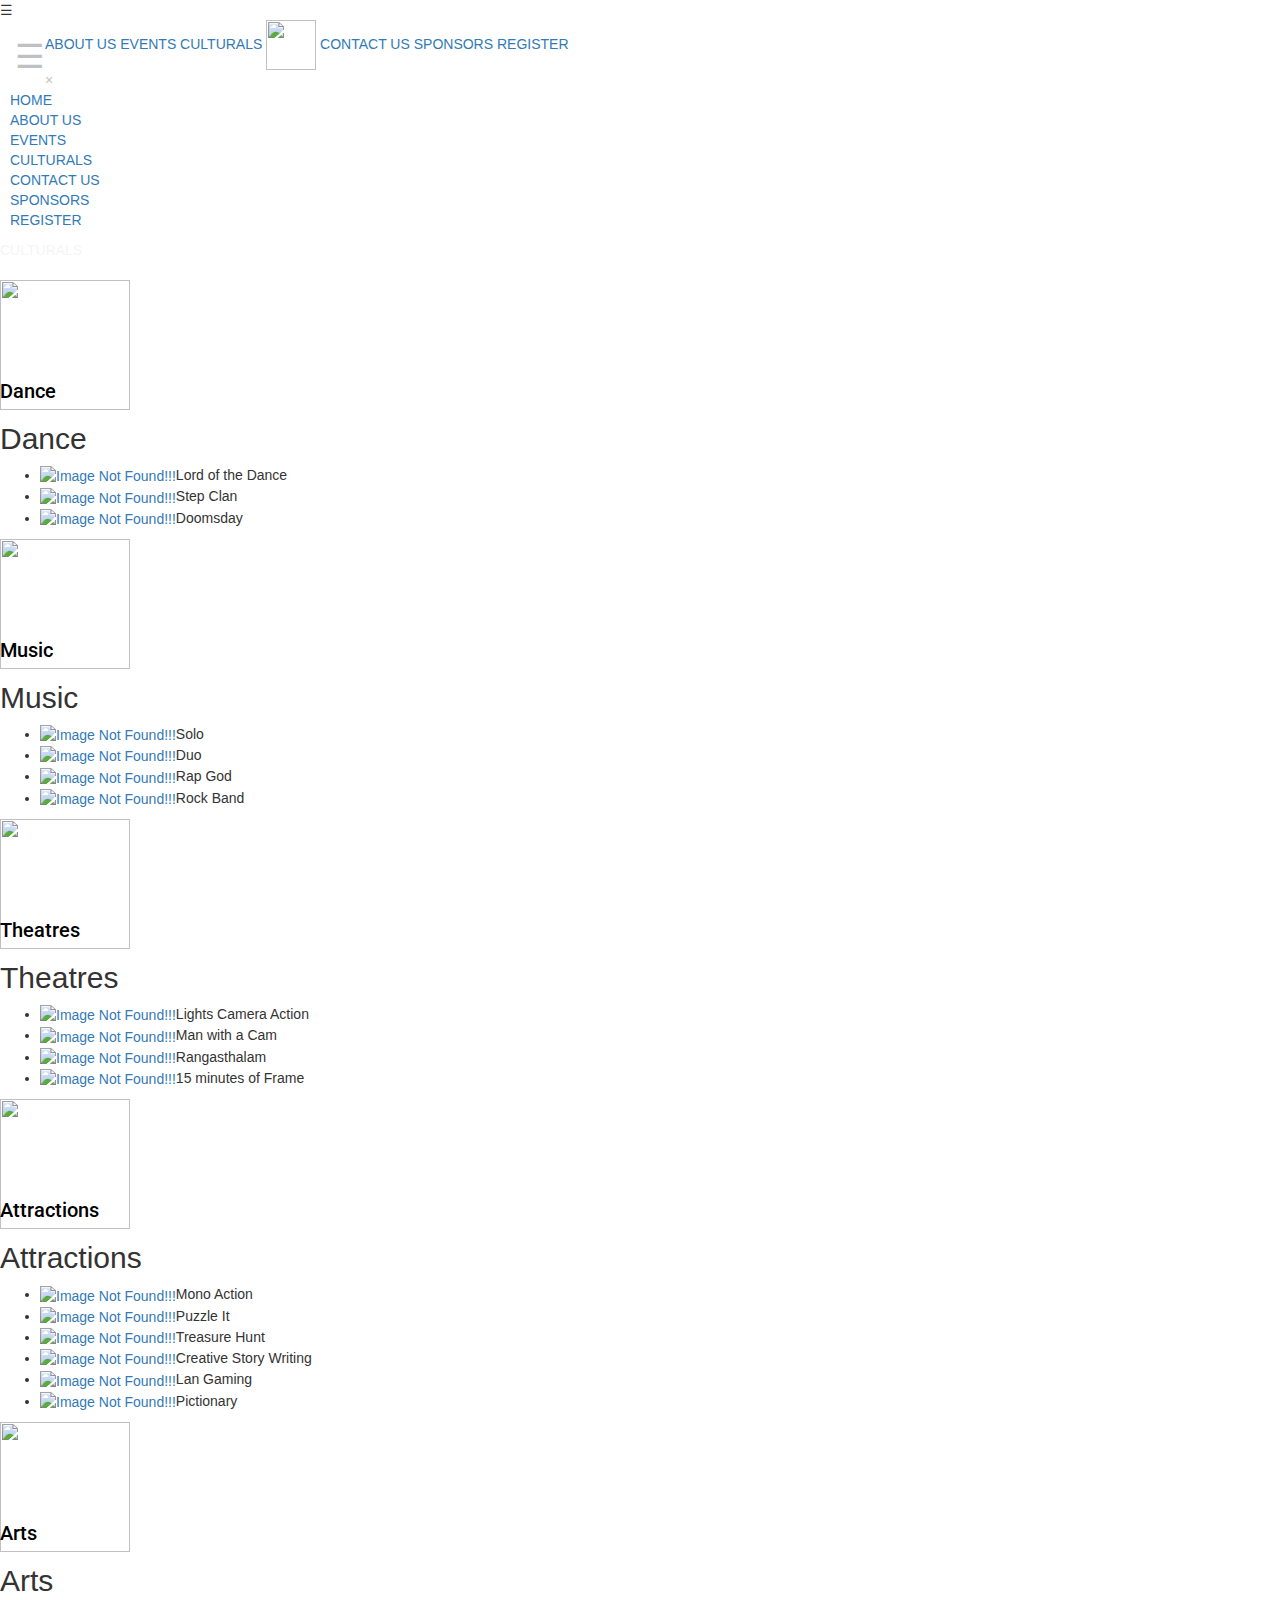
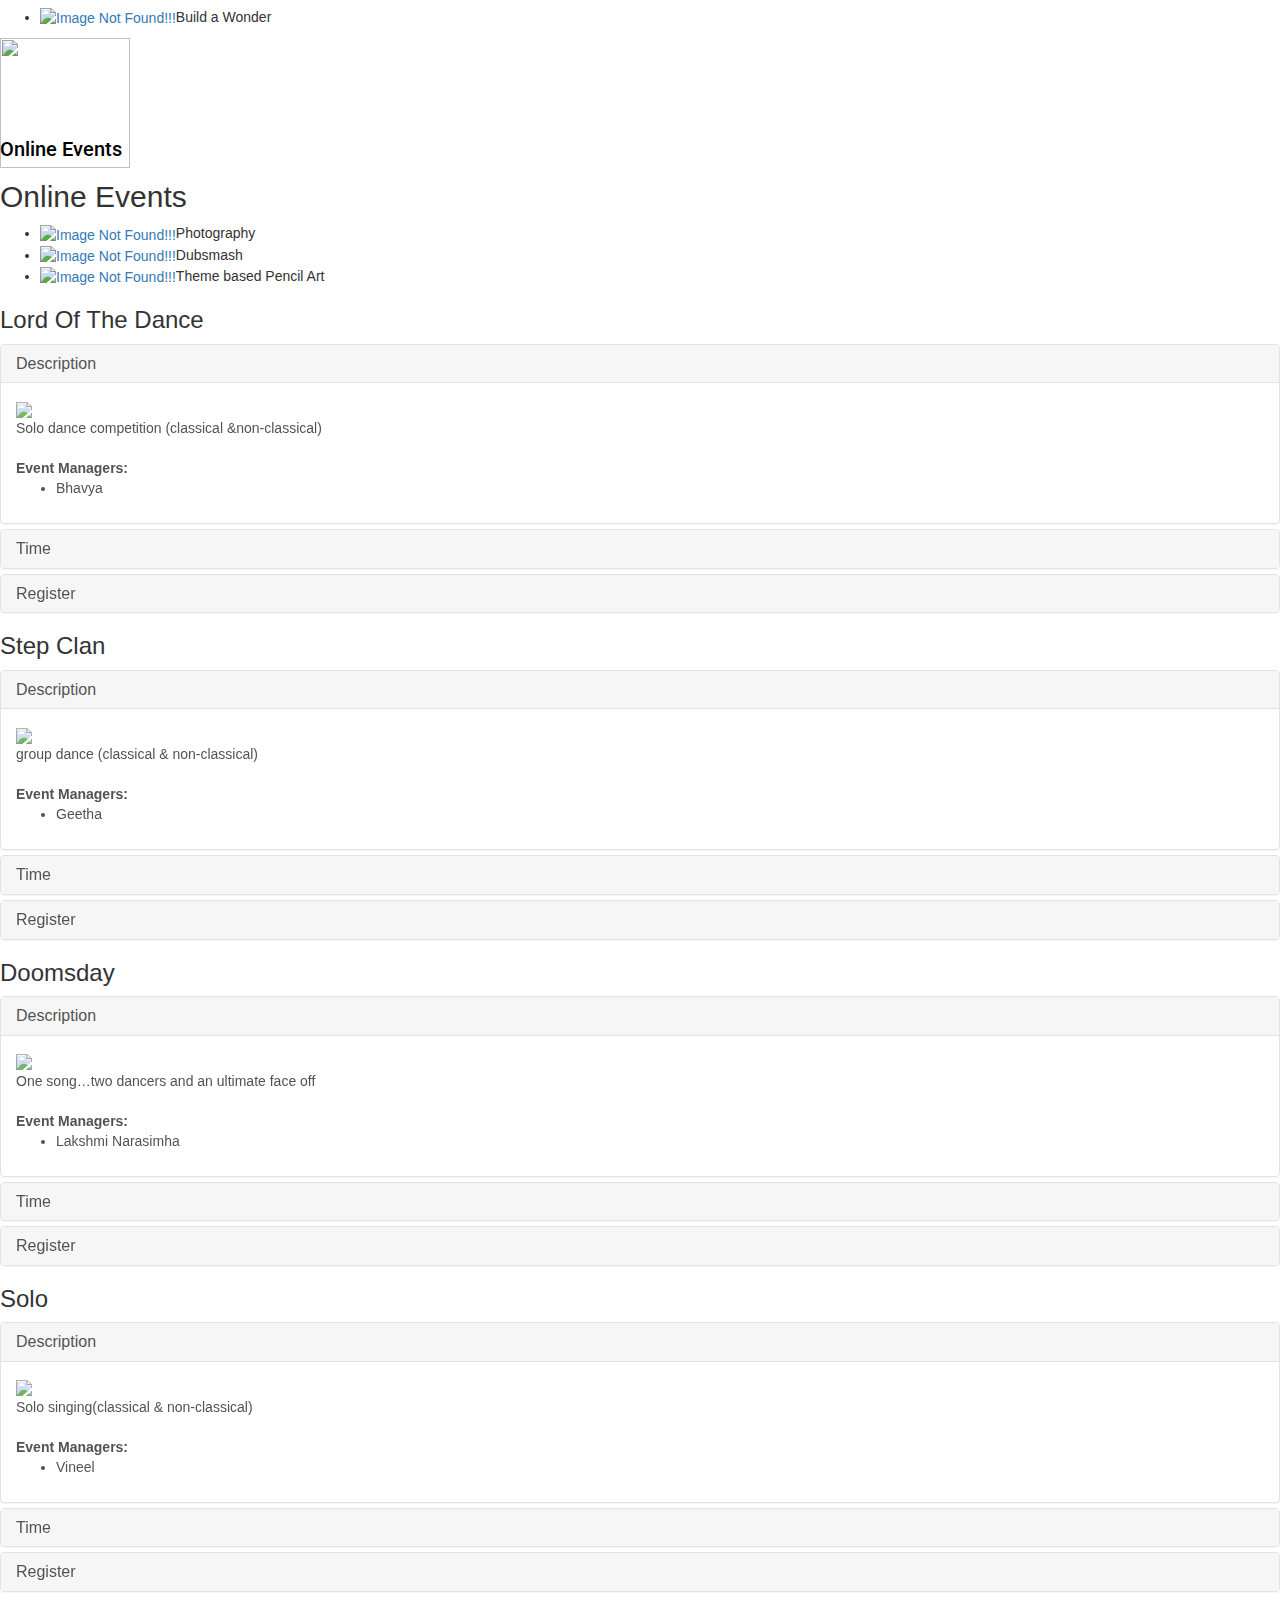
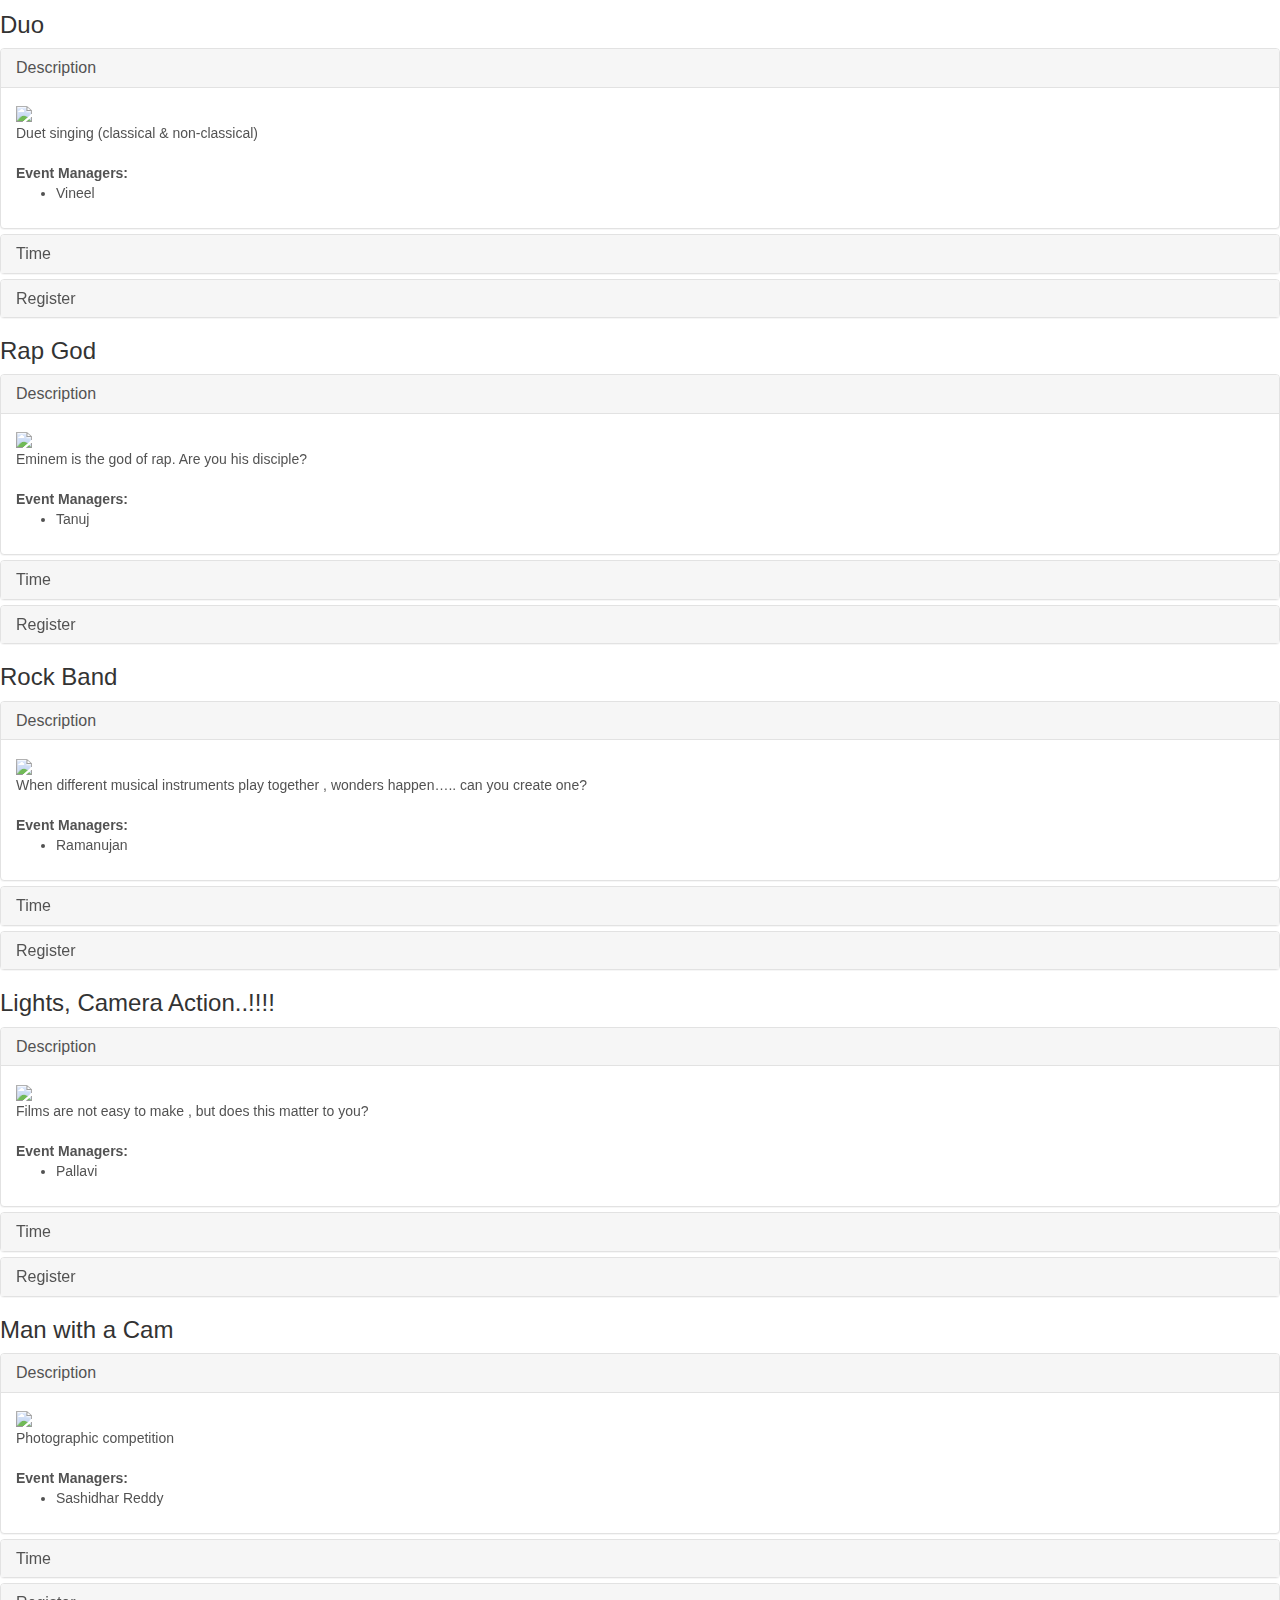
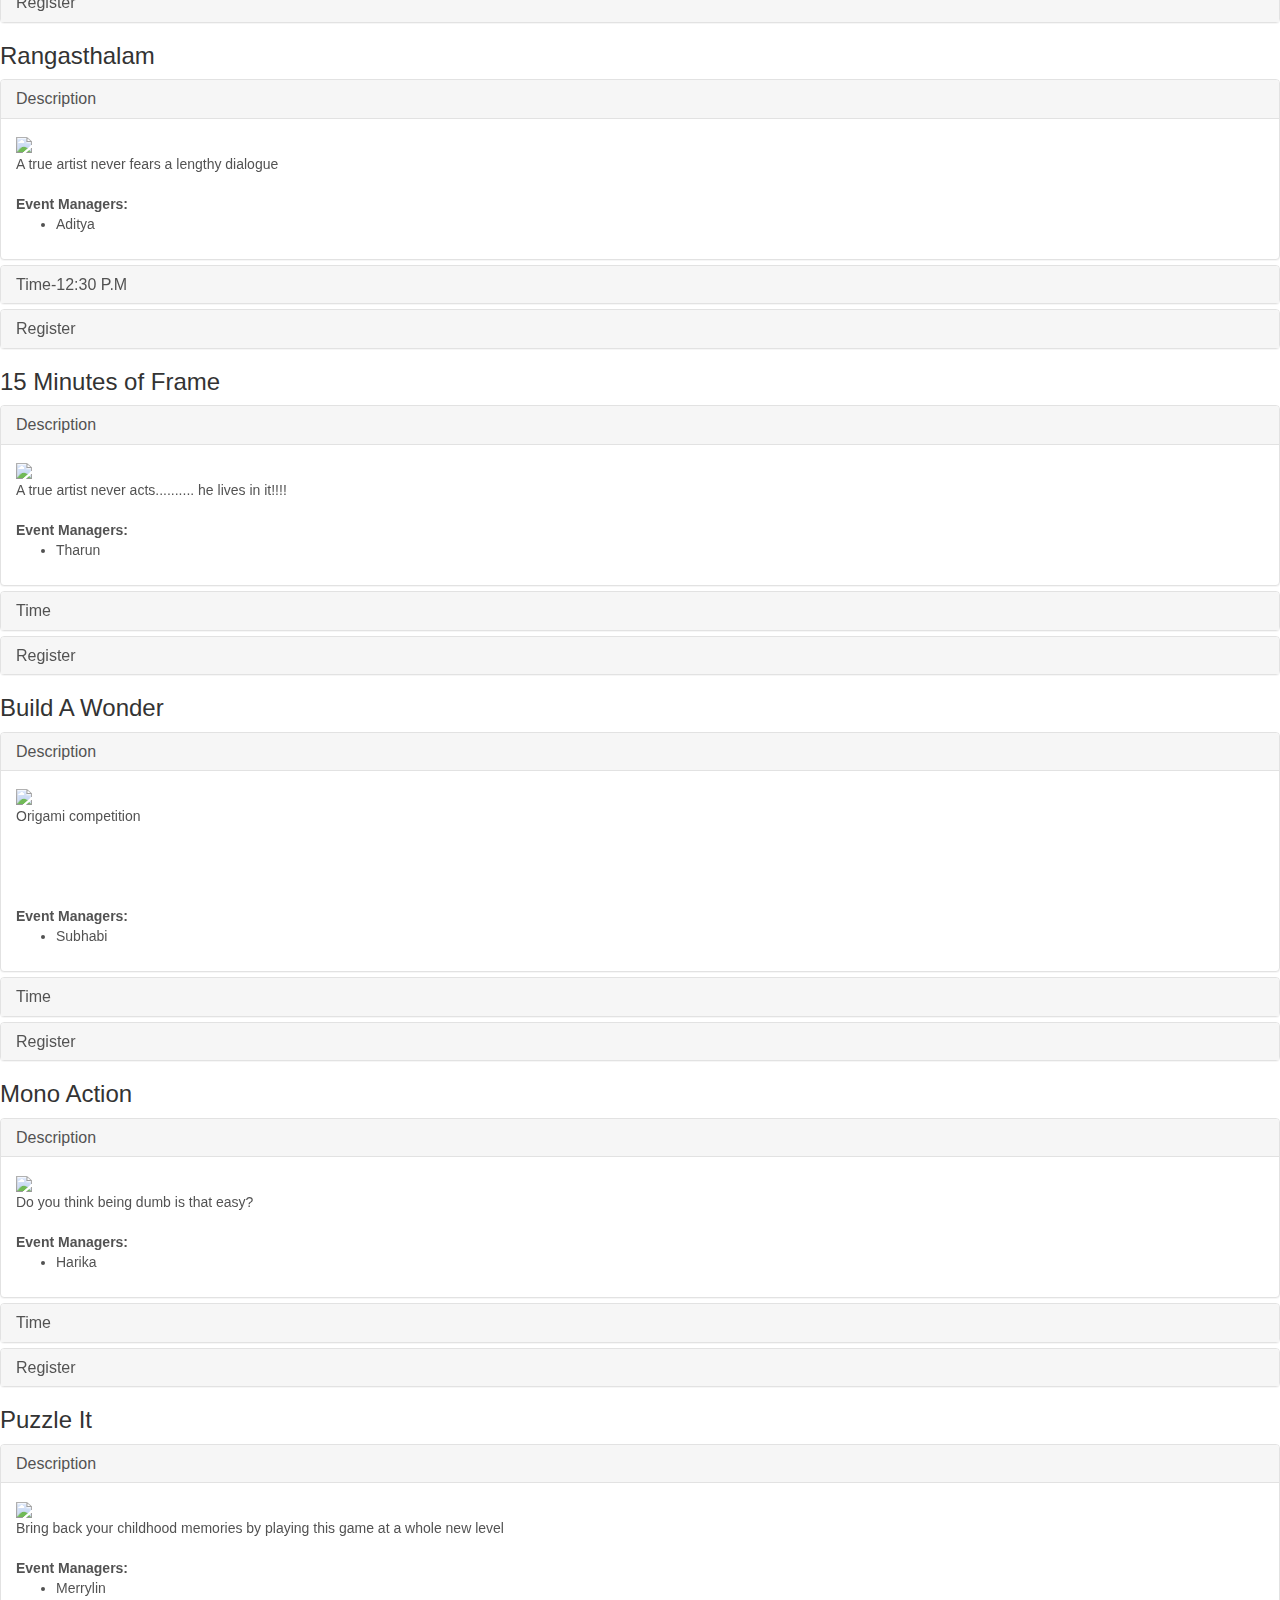
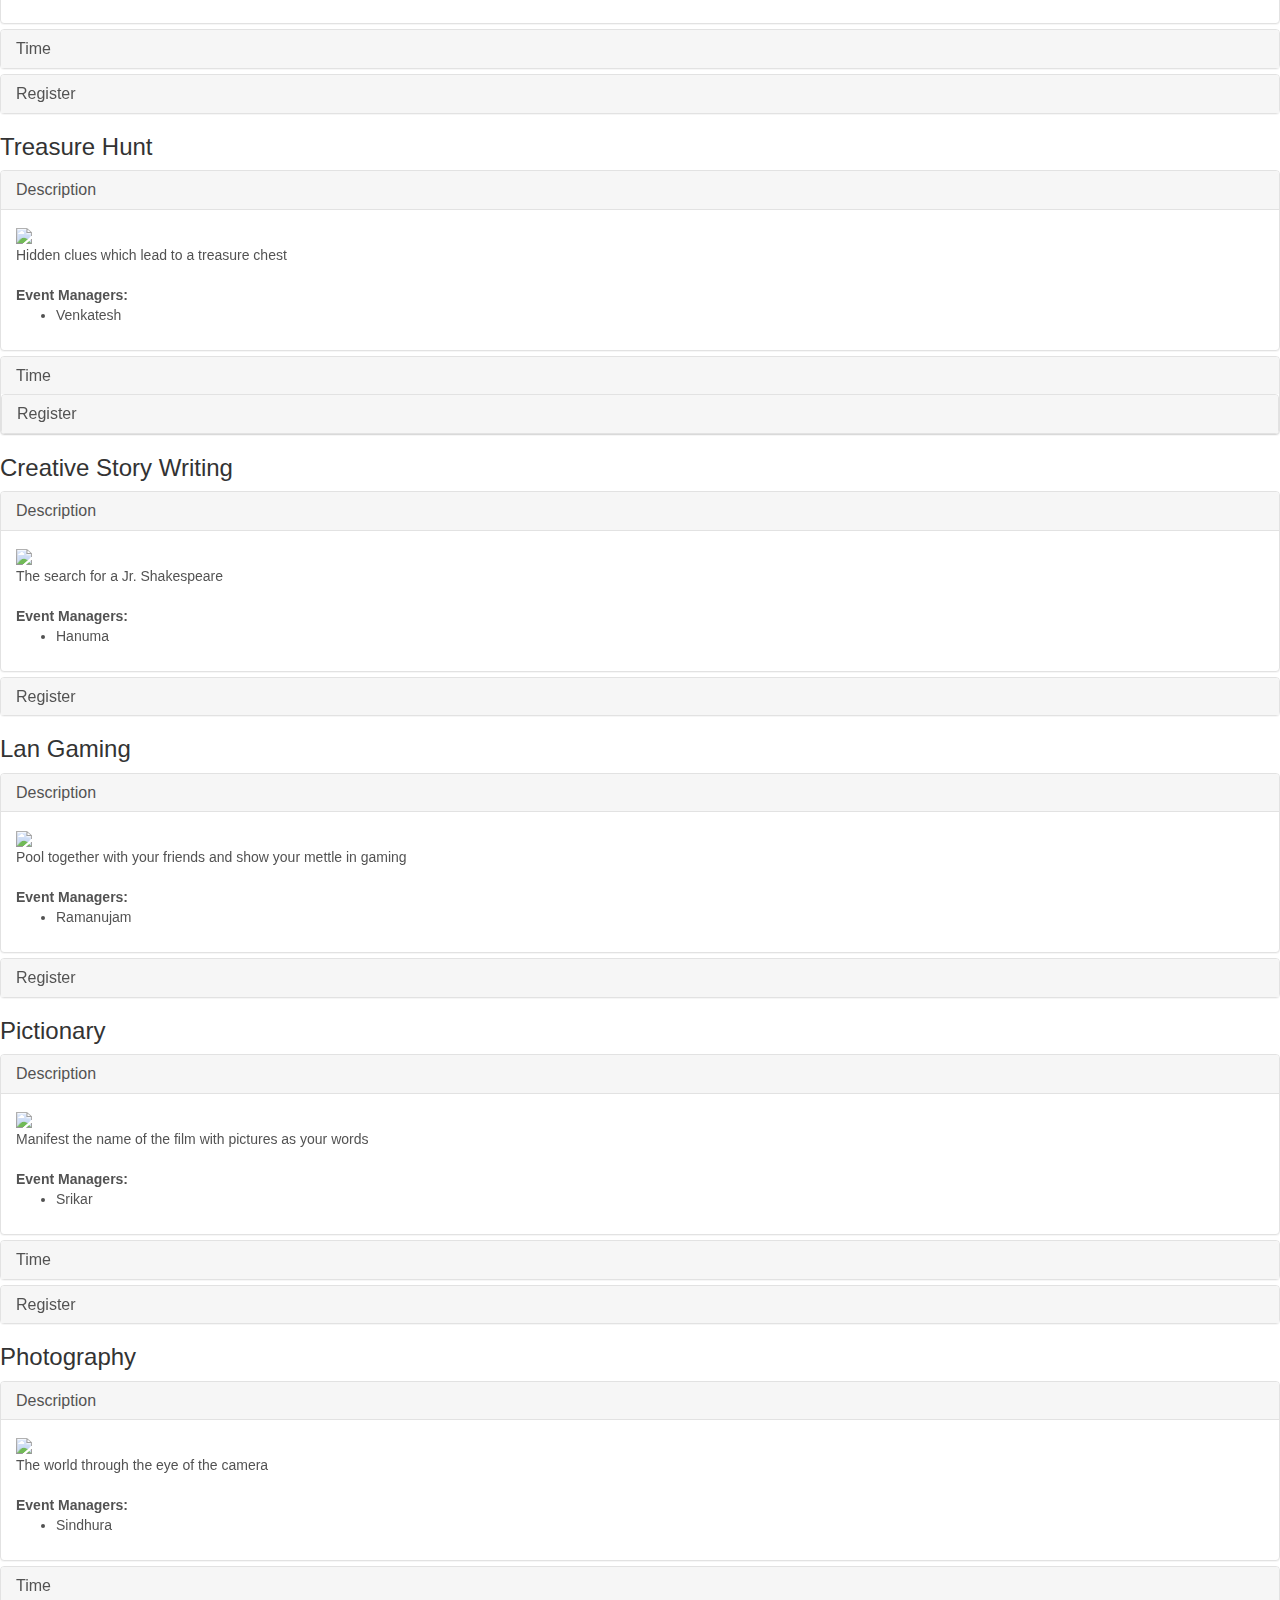
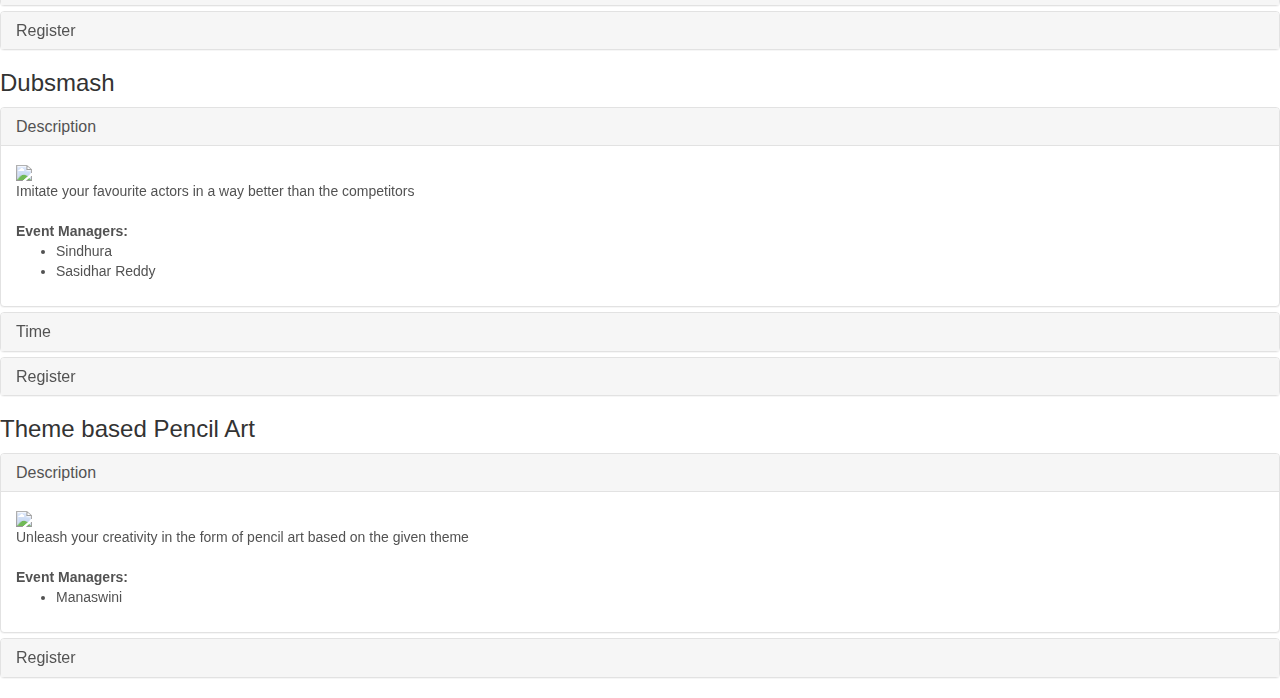
==== cultural.html @ b690fc39 "Add files via upload" ====
<!DOCTYPE html>
<html lang="en" xmlns="http://www.w3.org/1999/html">
<head>
    

    <meta charset="UTF-8">
    <meta name="viewport" content="width=device-width, initial-scale=1">

    <link rel="shortcut icon" href="home/favicon.png" type="image/x-icon">
    <link rel="icon" href="home/favicon.png" type="image/x-icon">
    <script data-pace-options='{ "ajax": false }' src="events/pace.js"></script>
    <link href="events/loading-bar.css" rel="stylesheet" />
    <link href="https://maxcdn.bootstrapcdn.com/bootstrap/3.3.7/css/bootstrap.min.css" rel="stylesheet" integrity="sha384-BVYiiSIFeK1dGmJRAkycuHAHRg32OmUcww7on3RYdg4Va+PmSTsz/K68vbdEjh4u" crossorigin="anonymous">
    <script src="https://cdnjs.cloudflare.com/ajax/libs/avgrund/0.1.0/js/avgrund.min.js"></script>
    <link href="https://fonts.googleapis.com/css?family=Roboto:100,300" rel="stylesheet">


    <script src="https://ajax.googleapis.com/ajax/libs/jquery/3.2.1/jquery.min.js"></script>
<script async src="https://www.googletagmanager.com/gtag/js?id=UA-114363979-1"></script>
<script>
  window.dataLayer = window.dataLayer || [];
  function gtag(){dataLayer.push(arguments);}
  gtag('js', new Date());

  gtag('config', 'UA-114363979-1');
</script>

    <script src="events/jquery.min.js"></script>
    <script src="events/jquery-ui.min.js"></script>
    <script src="https://cdn.jsdelivr.net/jquery.validation/1.15.1/jquery.validate.min.js"></script>
    <script src="https://cdn.jsdelivr.net/jquery.validation/1.16.0/additional-methods.min.js"></script>
    <script src="https://apis.google.com/js/platform.js" async defer></script>
    <script src="events/custom.js"></script>


  <script src="https://maxcdn.bootstrapcdn.com/bootstrap/3.3.7/js/bootstrap.min.js"></script>
  <script src="https://cdnjs.cloudflare.com/ajax/libs/three.js/r67/three.min.js"></script>
  <script src="https://cdnjs.cloudflare.com/ajax/libs/gsap/1.20.3/TweenMax.min.js"></script>
  <script src="events/lobibox.min.js"></script>
  <script src="events/notifications.min.js"></script>
  <link href="http://maxcdn.bootstrapcdn.com/font-awesome/4.1.0/css/font-awesome.min.css" rel="stylesheet">
  <link rel="stylesheet" type="text/css" href="events/static/axis/css/lobibox.min.css"/>
  <link href="events/top_navbar_base.css" type="text/css" rel="stylesheet">
  <link href="events/linkstyles.css" type="text/css" rel="stylesheet">
  <link href="events/dropdown.css" type="text/css" rel="stylesheet">

    
<meta charset="UTF-8" />
        <script>
            if(screen.width > 768)
                document.write(
                    "                <link rel=\"stylesheet\" type=\"text/css\" href=\"events/event_desktop.css\" />\n" +
                    "                <link href=\"https://fonts.googleapis.com/css?family=Roboto:300\" rel=\"stylesheet\">"
                );
            else
                document.write("<link rel=\"stylesheet\" type=\"text/css\" href=\"events/event_mobile.css\"/>");
        </script>
		<script src="events/modernizr.custom.js"></script>

    
    <title>Culturals | EKATHRA'18</title>
    <meta name="keywords" content="Axis,Axis Events,Events Axis,Events Techfest VNIT, VNIT Techfest,NIT Nagpur Techfest,Nagpur Techfest,Central India Techfest,Central India Biggest Techfest,etc">
    <meta name="description" content="AXIS is the largest technical festival of Central India.">




   <script>
       $(document).ready(function() {

            setTimeout(function(){
                $('#loader').hide();
                Pace.stop();
                document.getElementById("body-id").style.overflowY = "scroll";
            }, 0);

            // $('#loader-wrapper').css({visibility: 'hidden'})

        });
       
       
       
       
       
        function bounced() {
            var element = document.getElementById("bouncing");
            element.classList.remove("bounce");
}
   </script>

    <style>

        .modal-header{
            padding-bottom: 0;
        }
        .modal-body{
            padding-top: 0;
        }
        .bounce {
            -moz-animation: bounce 3s infinite;
            -webkit-animation: bounce 3s infinite;
            animation: bounce 3s infinite;
        }
        @-moz-keyframes bounce {
          0%, 20%, 50%, 80%, 100% {
            -moz-transform: translateY(0);
            transform: translateY(0);
          }
          40% {
            -moz-transform: translateY(-20px);
            transform: translateY(-20px);
          }
          60% {
            -moz-transform: translateY(-10px);
            transform: translateY(-10px);
          }
        }
        @-webkit-keyframes bounce {
          0%, 20%, 50%, 80%, 100% {
            -webkit-transform: translateY(0);
            transform: translateY(0);
          }
          40% {
            -webkit-transform: translateY(-20px);
            transform: translateY(-20px);
          }
          60% {
            -webkit-transform: translateY(-10px);
            transform: translateY(-10px);
          }
        }
        @keyframes bounce {
          0%, 20%, 50%, 80%, 100% {
            -moz-transform: translateY(0);
            -ms-transform: translateY(0);
            -webkit-transform: translateY(0);
            transform: translateY(0);
          }
          40% {
            -moz-transform: translateY(-30px);
            -ms-transform: translateY(-30px);
            -webkit-transform: translateY(-30px);
            transform: translateY(-30px);
          }
          60% {
            -moz-transform: translateY(-15px);
            -ms-transform: translateY(-15px);
            -webkit-transform: translateY(-15px);
            transform: translateY(-15px);
          }
        }



        #navbardropdown
        {
             margin: 1.2% 1.9%;
            outline: none;
            color: #fff;
            text-decoration: none;
            text-transform: uppercase;
            letter-spacing: 1px;
            font-weight: 400;
            text-shadow: 0 0 1px rgba(255,255,255,0.3);
            font-size: 1.1em;
            position: relative;
            display: inline-block;
            vertical-align: middle;

        }
        #navbardropdown a:hover,#navbardropdown a:focus
        {outline: none;text-decoration: none; color: #FFFFFF;
        }

        #navbardropdown li a:hover,#navbardropdown li a:focus
        {
                color: black;
            letter-spacing: 1px;
	font-weight: 400;
	text-shadow: 0 0 1px rgba(255,255,255,0.3);
	font-size: 0.9em;
        }
        #navbardropdown li a,#navbardropdown li a
        {
                color: white;
            letter-spacing: 1px;
	font-weight: 400;
	text-shadow: 0 0 1px rgba(255,255,255,0.3);
	font-size: 0.9em;
        }

    </style>
</head>
<body  id="body-id" >



    
        <script>Pace.start();</script>
       <div id="loader" style="background-color:black;">
          <div class="container">
      <div class="image_preloader row">
          <div class="col-md-offset-4 col-md-4 ">
            <img src="/static/axis/images/axis-preloader-final.png">
          </div>
      </div>
      </div></div>


        <span class="hamburger" onclick="openNav()">&#9776;</span>
        <section class="color-1" style="position: relative;">
        <nav class="cl-effect-20">
            <span style="font-size:33px;margin-top: 13px; margin-left: 15px; float: left; cursor:pointer; color: #bfc0c1;" onclick="openNav()">&#9776;</span>
            
            <a href="about.html"><span data-hover="ABOUT US">ABOUT US</span></a>
            <a href="events.html"><span data-hover="EVENTS">EVENTS</span></a>

           <a href="cultural.html"><span data-hover="CULTURALS">CULTURALS</span></a>

            <a  href="/"><img src="home/logo.png" width="50px" height="50px"></a>
            
            <a href="contact.html"><span data-hover="CONTACT US">CONTACT US</span></a>
			
            <a href="sponsors.html"><span data-hover="SPONSORS">SPONSORS</span></a>
			<a href="https://docs.google.com/forms/d/e/1FAIpQLSelIF0lc9nu-CM3L0cksKXSxuu0HyjnRUUkr2tpZ94cGrvUCA/viewform?entry.2140531720&entry.1828877277&entry.403518547&entry.812380367&entry.956689595"><span data-hover="REGISTER">REGISTER</span></a>

        </nav>
    </section>
	
<div id="myNav" class="overlay"  style="font-family: 'Quicksand', sans-serif;">
  <a href="javascript:void(0)" class="closebtn" style="color: #c5c2b8;" onclick="closeNav()">&times;</a>
  <div class="overlay-content">
     <ul style="list-style: none; margin-left: -30px;">
     
     <li><a href="/" class="link link--kukuri" data-letters="HOME">HOME</a></li>
    <li><a href="about.html" class="link link--kukuri" data-letters="ABOUT US">ABOUT US</a></li>
    

    <li><a href="events.html" class="link link--kukuri" data-letters="EVENTS">EVENTS</a></li>
	<li><a href="cultural.html" class="link link--kukuri" data-letters="CULTURALS">CULTURALS</a></li>
    
     <li><a href="contact.html" class="link link--kukuri" data-letters="CONTACT US">CONTACT US</a></li>     

     <li><a href="sponsors.html" class="link link--kukuri" data-letters="SPONSORS">SPONSORS</a></li>
	 <li><a href="https://docs.google.com/forms/d/e/1FAIpQLSelIF0lc9nu-CM3L0cksKXSxuu0HyjnRUUkr2tpZ94cGrvUCA/viewform?entry.2140531720&entry.1828877277&entry.403518547&entry.812380367&entry.956689595" class="link link--kukuri" data-letters="REGISTER">REGISTER</a></li>
     
    </ul>

  </div>
</div>
<script>
function openNav() {
    document.getElementById("myNav").style.height = "100%";
}

function closeNav() {
    document.getElementById("myNav").style.height = "0%";
}
$('.dropdown').on('show.bs.dropdown', function(e){
  $(this).find('.dropdown-menu').first().stop(true, true).slideDown(300);
});

$('.dropdown').on('hide.bs.dropdown', function(e){
  $(this).find('.dropdown-menu').first().stop(true, true).slideUp(200);
});
</script>




      <script>
          $(document).ready(function() {

          if(window.location.href.indexOf('#login') != -1) {
            $('#login').modal('show');
          }
        });
          $(document).ready(function() {

          if(window.location.href.indexOf('#myProfile') != -1) {
            $('#myProfile').modal('show');
          }
        });
          $(document).ready(function() {

          if(window.location.href.indexOf('#myEvents') != -1) {
            $('#myEvents').modal('show');
          }
        });
          $(document).ready(function() {
          if(window.location.href.indexOf('#signup') != -1) {
            $('#signup').modal('show');
          }
        });

      </script>
<script>
        $(document).ready(function() {

            





                




                































         });
	</script>
<script>
    $(document).ready(function() {

          $('#id_login').click(function() {
              $('#login').modal('show');
          });
          $('#id_myprofile').click(function() {
              $('#myProfile').modal('show');
          });
            $('#id_myprofile2').click(function() {
              $('#myProfile').modal('show');
          });

          $('#id_login2').click(function() {
              $('#login').modal('show');
          });
          $('#id_login3').click(function() {
              $('#login').modal('show');
          });
          $('#id_myevents').click(function() {
              $('#myEvents').modal('show');
          });
	    $('#id_myevents2').click(function() {
              $('#myEvents').modal('show');
          });
          $('#modal_close_events').click(function() {
              $('#myEvents').modal('hide');
          });
          $('#modal_close').click(function() {
              $('#login').modal('hide');
          });
          $('#id_signup').click(function() {
              $('#signup').modal('show');
          });
	        $('#id_signup2').click(function() {
              $('#signup').modal('show');
          });
        $('#id_signup3').click(function() {
              $('#login').modal('hide');
              $('#signup').modal('show');

          });
          $('#modal_close_signup').click(function() {
              $('#signup').modal('hide');
          });
        $('#modal_close_myprofile').click(function() {
              $('#myProfile').modal('hide');
          });
    });
</script>
      <script>
          $(document).ready(function() {

          if(window.location.href.indexOf('#signup') != -1) {
            $('#signup').modal('show');
          }

        });
      </script>
      <script>
          $(document).ready(function() {

          if(window.location.href.indexOf('#myEvents') != -1) {
            $('#myEvents').modal('show');
          }

        });
      </script>
      <script src="events/validation.js"></script>



<script>


[].slice.call(document.querySelectorAll('.dropdown .nav-link')).forEach(function(el){
    el.addEventListener('click', onClick, false);
});

function onClick(e){
    e.preventDefault();
    var el = this.parentNode;
    el.classList.contains('show-submenu') ? hideSubMenu(el) : showSubMenu(el);
}

function showSubMenu(el){
    el.classList.add('show-submenu');
    document.addEventListener('click', function onDocClick(e){

        if(el.contains(e.target)){
            return;
        }
        document.removeEventListener('click', onDocClick);
        hideSubMenu(el);
    });
}

function hideSubMenu(el){
    el.classList.remove('show-submenu');
}

</script>

<script>
    $("#signup_form").submit(function()
     {
         if($("#signup_form").valid()) {
             $("#signup_submit", this)
                 .val("Please Wait...")
                 .attr('disabled', 'disabled');
         }
        return true;
      });

    $("#login_form").submit(function()
     {
         if($("#login_form").valid()) {
             $("#login_submit", this)
                 .val("Please Wait...")
                 .attr('disabled', 'disabled');
         }
        return true;
      });
</script>


    <div id="event_cat" style="top: 0; width: 100%; height: 100%;">
			<div id="bl-main" class="bl-main">
            <script>
                if(screen.width > 768)
                    document.write("\n" +
                        "<div class=\"heading\">\n" +
                        "<p style=\"margin-bottom: 20px; color: whitesmoke;\">CULTURALS</p>\n" +
                        "</div>");
            </script>
                
                    <section id=dance>
                        <div class="bl-box">
                            <div class="image">
                                <script>
                                    if(screen.width > 768)
                                        document.write("<img src=\"events/dance.jpg\" style=\"height: 130px; width: 130px\">");
                                    else
                                        document.write("<i class='fa fa-android fa-4x' style='color: white; margin-top: 20px' aria-hidden='true'></i>");
                                </script>
                            </div>
                            <script>
                                    if(screen.width > 768)
                                        document.write("<h2 style=\"font-family: 'Roboto', 'Adobe Blank', serif; color: #000000; font-size: 20px; margin-top: -30px;\">Dance</h2>");
                                    else
                                        document.write("<h2 style=\"font-family: 'Roboto', 'Adobe Blank', serif; font-size: 18px; color: white; padding-top: 0\">Dance</h2>");
                                </script>
                        </div>
                        <div class="bl-content">
                            <h2 style="font-family: 'Lato', Calibri, Arial, sans-serif !important;">Dance</h2>
                            <ul id="bl-work-items">
                                
									  <li data-panel="lordofthedance"><a href="#"><img src="events/lordofthedance.jpg" alt="Image Not Found!!!" /></a>Lord of the Dance</li>
                           
                                      <li data-panel="stepclan"><a href="#"><img src="events/stepclan.jpg" alt="Image Not Found!!!" /></a>Step Clan</li>
                        
                                      <li data-panel="doomsday"><a href="#"><img src="events/doomsday.jpg" alt="Image Not Found!!!" /></a>Doomsday</li>
									  
									  </ul>
									  
                        </div>
					    <span class="bl-icon bl-icon-close" style="color: #FFFFFF"></span>
				    </section>
					
					<!-- End of Technotron section ---->
                
                    <section id=music>
                        <div class="bl-box">
                            <div class="image">
                                <script>
                                    if(screen.width > 768)
                                        document.write("<img src=\"events/music.jpg\" style=\"height: 130px; width: 130px\">");
                                    else
                                        document.write("<i class='fa fa-puzzle-piece fa-4x' style='color: white; margin-top: 20px' aria-hidden='true'></i>");
                                </script>
                            </div>
                            <script>
                                    if(screen.width > 768)
                                        document.write("<h2 style=\"font-family: 'Roboto', 'Adobe Blank', serif; color: #000000; font-size: 20px; margin-top: -30px;\">Music</h2>");
                                    else
                                        document.write("<h2 style=\"font-family: 'Roboto', 'Adobe Blank', serif; font-size: 18px; color: white; padding-top: 0\">Music</h2>");
                                </script>
                        </div>
                        <div class="bl-content">
                            <h2 style="font-family: 'Lato', Calibri, Arial, sans-serif !important;">Music</h2>
                            <ul id="bl-work-items">
 
                                        <li data-panel="solo"><a href="#"><img src="events/solo.jpg" alt="Image Not Found!!!" /></a>Solo</li>
                                    
                 
                                        <li data-panel="duo"><a href="#"><img src="events/duo.jpg" alt="Image Not Found!!!" /></a>Duo</li>
                             
                                        <li data-panel="rapgod"><a href="#"><img src="events/rapgod.jpg" alt="Image Not Found!!!" /></a>Rap God</li>
                                    
                                        <li data-panel="rockband"><a href="#"><img src="events/rockband.jpg" alt="Image Not Found!!!" /></a>Rock Band</li>
                            
                            </ul>
                        </div>
					    <span class="bl-icon bl-icon-close" style="color: #FFFFFF"></span>
				    </section>
                
                    <section id=theatres>
                        <div class="bl-box">
                            <div class="image">
                                <script>
                                    if(screen.width > 768)
                                        document.write("<img src=\"events/theatre.jpg\" style=\"height: 130px; width: 130px\">");
                                    else
                                        document.write("<i class='fa fa-building-o fa-4x' style='color: white; margin-top: 20px' aria-hidden='true'></i>");
                                </script>
                            </div>
                            <script>
                                    if(screen.width > 768)
                                        document.write("<h2 style=\"font-family: 'Roboto', 'Adobe Blank', serif; color: #000000; font-size: 20px; margin-top: -30px;\">Theatres</h2>");
                                    else
                                        document.write("<h2 style=\"font-family: 'Roboto', 'Adobe Blank', serif; font-size: 18px; color: white; padding-top: 0\">Theatres</h2>");
                                </script>
                        </div>
                        <div class="bl-content">
                            <h2 style="font-family: 'Lato', Calibri, Arial, sans-serif !important;">Theatres</h2>
                            <ul id="bl-work-items">
                
                                        <li data-panel="lights-camera-action"><a href="#"><img src="events/lights.jpg" alt="Image Not Found!!!" /></a>Lights Camera Action</li>
                                    
                                        <li data-panel="manwithacam"><a href="#"><img src="events/cam.jpg" alt="Image Not Found!!!" /></a>Man with a Cam</li>
                                    
                                        <li data-panel="rangasthalam"><a href="#"><img src="events/rangasthalam.jpg" alt="Image Not Found!!!" /></a>Rangasthalam</li>
                                    
                                        <li data-panel="15minutesofframe"><a href="#"><img src="events/15min.jpg" alt="Image Not Found!!!" /></a>15 minutes of Frame</li>
                            </ul>
                        </div>
					    <span class="bl-icon bl-icon-close" style="color: #FFFFFF"></span>
				    </section>
					
					
                
                    <section id=attractions>
                        <div class="bl-box">
                            <div class="image">
                                <script>
                                    if(screen.width > 768)
                                        document.write("<img src=\"events/attractions.jpg\" style=\"height: 130px; width: 130px\">");
                                    else
                                        document.write("<i class='fa fa-tasks fa-4x' style='color: white; margin-top: 20px' aria-hidden='true'></i>");
                                </script>
                            </div>
                            <script>
                                    if(screen.width > 768)
                                        document.write("<h2 style=\"font-family: 'Roboto', 'Adobe Blank', serif; color: #000000; font-size: 20px; margin-top: -30px;\">Attractions</h2>");
                                    else
                                        document.write("<h2 style=\"font-family: 'Roboto', 'Adobe Blank', serif; font-size: 18px; color: white; padding-top: 0\">Attractions</h2>");
                                </script>
                        </div>
                        <div class="bl-content">
                            <h2 style="font-family: 'Lato', Calibri, Arial, sans-serif !important;">Attractions</h2>
                            <ul id="bl-work-items">
                                
                                    
                                        <li data-panel="monoaction"><a href="#"><img src="events/monoaction.jpg" alt="Image Not Found!!!" /></a>Mono Action</li>
                                    
                                        <li data-panel="puzzleit"><a href="#"><img src="events/puzzleit.jpg" alt="Image Not Found!!!" /></a>Puzzle It</li>
                                    
                                        <li data-panel="treasurehunt"><a href="#"><img src="events/treasurehunt.jpg" alt="Image Not Found!!!" /></a>Treasure Hunt</li>
                                    
                                        <li data-panel="creativestorywriting"><a href="#"><img src="events/creative.jpg" alt="Image Not Found!!!" /></a>Creative Story Writing</li>
                                    
                                        <li data-panel="langaming"><a href="#"><img src="events/lan.jpg" alt="Image Not Found!!!" /></a>Lan Gaming</li>
                                    
                                        <li data-panel="pictionary"><a href="#"><img src="events/pictionary.jpg" alt="Image Not Found!!!" /></a>Pictionary</li> 
                                
                            </ul>
                        </div>
					    <span class="bl-icon bl-icon-close" style="color: #FFFFFF"></span>
				    </section>
					
                
                    <section id=arts>
                        <div class="bl-box">
                            <div class="image">
                                <script>
                                    if(screen.width > 768)
                                        document.write("<img src=\"events/arts.jpg\" style=\"height: 130px; width: 130px\">");
                                    else
                                        document.write("<i class='fa fa-graduation-cap fa-4x' style='color: white; margin-top: 20px' aria-hidden='true'></i>");
                                </script>
                            </div>
                            <script>
                                    if(screen.width > 768)
                                        document.write("<h2 style=\"font-family: 'Roboto', 'Adobe Blank', serif; color: #000000; font-size: 20px; margin-top: -30px;\">Arts</h2>");
                                    else
                                        document.write("<h2 style=\"font-family: 'Roboto', 'Adobe Blank', serif; font-size: 18px; color: white; padding-top: 0\">Arts</h2>");
                                </script>
                        </div>
                        <div class="bl-content">
                            <h2 style="font-family: 'Lato', Calibri, Arial, sans-serif !important;">Arts</h2>
                            <ul id="bl-work-items">
                                
                                        <li data-panel="buildawonder"><a href="#"><img src="events/build.jpg" alt="Image Not Found!!!" /></a>Build a Wonder</li>
                            </ul>
                        </div>
					    <span class="bl-icon bl-icon-close" style="color: #FFFFFF"></span>
				    </section>
					
					
                
                    <section id=onlineevents>
                        <div class="bl-box">
                            <div class="image">
                                <script>
                                    if(screen.width > 768)
                                        document.write("<img src=\"/static/axis/images/event_cat_icons/software-and-electronics.png\" style=\"height: 130px; width: 130px\">");
                                    else
                                        document.write("<i class='fa fa-code fa-4x' style='color: white; margin-top: 20px' aria-hidden='true'></i>");
                                </script>
                            </div>
                            <script>
                                    if(screen.width > 768)
                                        document.write("<h2 style=\"font-family: 'Roboto', 'Adobe Blank', serif; color: #000000; font-size: 20px; margin-top: -30px;\">Online Events</h2>");
                                    else
                                        document.write("<h2 style=\"font-family: 'Roboto', 'Adobe Blank', serif; font-size: 18px; color: white; padding-top: 0\">Online Events</h2>");
                                </script>
                        </div>
                        <div class="bl-content">
                            <h2 style="font-family: 'Lato', Calibri, Arial, sans-serif !important;">Online Events</h2>
                            <ul id="bl-work-items">
                                
                                        <li data-panel="photography"><a href="#"><img src="events/animazione.jpeg" alt="Image Not Found!!!" /></a>Photography</li>
                                    
                                        <li data-panel="dubsmash"><a href="#"><img src="events/cryptocrux.jpeg" alt="Image Not Found!!!" /></a>Dubsmash</li>
                                    
                                        <li data-panel="themebasedpencilart"><a href="#"><img src="events/electroblitz.jpeg" alt="Image Not Found!!!" /></a>Theme based Pencil Art</li>
                                  
                            </ul>
                        </div>
					    <span class="bl-icon bl-icon-close" style="color: #FFFFFF"></span>
				    </section>
					
					

                

				<!-- Panel items for the works -->
				<div class="bl-panel-items" id="bl-panel-work-items">
                    
                        <div data-panel="lordofthedance" style="background-image: url('/events/lordofthedance.jpg'); background-repeat: no-repeat; background-position: center; background-size: cover;">
						<div>
							<h3>Lord Of The Dance</h3>
                            <div class="panel-group" id="221b-baker-street_acc" style="opacity: 0.85">
                              <div class="panel panel-default">
                                <div class="panel-heading">
                                  <h4 class="panel-title">
                                    <a data-toggle="collapse" data-parent="#221b-baker-street_acc" href="#221b-baker-street_acc_desc">
                                    Description</a>
                                  </h4>
                                </div>
                                <div id="221b-baker-street_acc_desc" class="panel-collapse collapse in">
                                  <div class="panel-body">
                                      <img src="events/221b-baker-street.jpeg" />
                                      <div class="desc-em">
                                          Solo dance competition (classical &non-classical)<br />
                                          <br />
                                          <b>Event Managers:</b>
                                          <br />
                                          <ul> <li>Bhavya</li> <ul>
                                      </div>
                                  </div>
                                </div>
                              </div>
                              <div class="panel panel-default">
                                <div class="panel-heading">
                                  <h4 class="panel-title">
                                    <a data-toggle="collapse" data-parent="#221b-baker-street_acc" href="#221b-baker-street_acc_rules">
                                    Time</a>
                                  </h4>
                                </div>
                                <div id="221b-baker-street_acc_rules" class="panel-collapse collapse desc-em">
                                  <div class="panel-body"><p>10 A.M.</p></div>
                                </div>
                              </div>
                              <div class="panel panel-default">
                                <div class="panel-heading">
                                  <h4 class="panel-title">
                                    <a data-toggle="collapse" data-parent="#221b-baker-street_acc" href="#221b-baker-street_acc_reg">
                                    Register</a>
                                  </h4>
                                </div>
                                <div id="221b-baker-street_acc_reg" class="panel-collapse collapse desc-em">
                                  <div class="panel-body">
                                      
                                          <div style="display: block; text-align: center; margin-top: 20px">
                                            <div class="alert alert-danger" role="alert" style="display: inline-block">
                                              <strong>Registration closed for this event !!</strong>
                                            </div>
                                          </div>
                                      
                                  </div>
                                </div>
                              </div>
                            </div>
						</div>
					</div>
                    
                        <div data-panel="stepclan" style="background-image: url('/static/axis/images/event_backgrounds/animazione.jpeg'); background-repeat: no-repeat; background-position: center; background-size: cover;">
						<div>
							<h3>Step Clan</h3>
                            <div class="panel-group" id="animazione_acc" style="opacity: 0.85">
                              <div class="panel panel-default">
                                <div class="panel-heading">
                                  <h4 class="panel-title">
                                    <a data-toggle="collapse" data-parent="#animazione_acc" href="#animazione_acc_desc">
                                    Description</a>
                                  </h4>
                                </div>
                                <div id="animazione_acc_desc" class="panel-collapse collapse in">
                                  <div class="panel-body">
                                      <img src="events/animazione.jpeg" />
                                      <div class="desc-em">
                                          group dance (classical & non-classical)<br />
                                          <br />
                                          <b>Event Managers:</b>
                                          <br />
                                          <ul> <li>Geetha</li> <ul>
                                      </div>
                                  </div>
                                </div>
                              </div>
                              <div class="panel panel-default">
                                <div class="panel-heading">
                                  <h4 class="panel-title">
                                    <a data-toggle="collapse" data-parent="#animazione_acc" href="#animazione_acc_rules">
                                    Time</a>
                                  </h4>
                                </div>
                                <div id="animazione_acc_rules" class="panel-collapse collapse desc-em">
                                  <div class="panel-body"><p>12:00 P.M .</p></div>
                                </div>
                              </div>
                              <div class="panel panel-default">
                                <div class="panel-heading">
                                  <h4 class="panel-title">
                                    <a data-toggle="collapse" data-parent="#animazione_acc" href="#animazione_acc_reg">
                                    Register</a>
                                  </h4>
                                </div>
                                <div id="animazione_acc_reg" class="panel-collapse collapse desc-em">
                                  <div class="panel-body">
                                      
                                          <div style="display: block; text-align: center; margin-top: 20px">
                                            <div class="alert alert-danger" role="alert" style="display: inline-block">
                                              <strong>Registration closed for this event !!</strong>
                                            </div>
                                          </div>
                                      
                                  </div>
                                </div>
                              </div>
                            </div>
						</div>
					</div>
                    
                        <div data-panel="doomsday" style="background-image: url('/static/axis/images/event_backgrounds/aquahunt.jpeg'); background-repeat: no-repeat; background-position: center; background-size: cover;">
						<div>
							<h3>Doomsday</h3>
                            <div class="panel-group" id="aquahunt_acc" style="opacity: 0.85">
                              <div class="panel panel-default">
                                <div class="panel-heading">
                                  <h4 class="panel-title">
                                    <a data-toggle="collapse" data-parent="#aquahunt_acc" href="#aquahunt_acc_desc">
                                    Description</a>
                                  </h4>
                                </div>
                                <div id="aquahunt_acc_desc" class="panel-collapse collapse in">
                                  <div class="panel-body">
                                      <img src="events/aquahunt.jpeg" />
                                      <div class="desc-em">
                                          One song…two dancers and an ultimate face off<br />
                                          <br />
                                          <b>Event Managers:</b>
                                          <br />
                                          <ul><li>Lakshmi Narasimha</li> <ul>
                                      </div>
                                  </div>
                                </div>
                              </div>
                              <div class="panel panel-default">
                                <div class="panel-heading">
                                  <h4 class="panel-title">
                                    <a data-toggle="collapse" data-parent="#aquahunt_acc" href="#aquahunt_acc_rules">
                                    Time</a>
                                  </h4>
                                </div>
                                <div id="aquahunt_acc_rules" class="panel-collapse collapse desc-em">
                                  <div class="panel-body"><p>2:00 P.M</p>

								</div>
                                </div>
                              </div>
                              <div class="panel panel-default">
                                <div class="panel-heading">
                                  <h4 class="panel-title">
                                    <a data-toggle="collapse" data-parent="#aquahunt_acc" href="#aquahunt_acc_reg">
                                    Register</a>
                                  </h4>
                                </div>
                                <div id="aquahunt_acc_reg" class="panel-collapse collapse desc-em">
                                  <div class="panel-body">
                                      
                                          <div style="display: block; text-align: center; margin-top: 20px">
                                            <div class="alert alert-danger" role="alert" style="display: inline-block">
                                              <strong>Registration closed for this event !!</strong>
                                            </div>
                                          </div>
                                      
                                  </div>
                                </div>
                              </div>
                            </div>
						</div>
					</div>
                    
                        <div data-panel="solo" style="background-image: url('/static/axis/images/event_backgrounds/aqua-skylark.jpeg'); background-repeat: no-repeat; background-position: center; background-size: cover;">
						<div>
							<h3>Solo</h3>
                            <div class="panel-group" id="aqua-skylark_acc" style="opacity: 0.85">
                              <div class="panel panel-default">
                                <div class="panel-heading">
                                  <h4 class="panel-title">
                                    <a data-toggle="collapse" data-parent="#aqua-skylark_acc" href="#aqua-skylark_acc_desc">
                                    Description</a>
                                  </h4>
                                </div>
                                <div id="aqua-skylark_acc_desc" class="panel-collapse collapse in">
                                  <div class="panel-body">
                                      <img src="events/aqua-skylark.jpeg" />
                                      <div class="desc-em">
                                          Solo singing(classical & non-classical)<br />
                                          <br />
                                          <b>Event Managers:</b>
                                          <br />
                                          <ul>  <li>Vineel</li> <ul>
                                      </div>
                                  </div>
                                </div>
                              </div>
                              <div class="panel panel-default">
                                <div class="panel-heading">
                                  <h4 class="panel-title">
                                    <a data-toggle="collapse" data-parent="#aqua-skylark_acc" href="#aqua-skylark_acc_rules">
                                    Time</a>
                                  </h4>
                                </div>
                                <div id="aqua-skylark_acc_rules" class="panel-collapse collapse desc-em">
                                  <div class="panel-body"><p>10:00 A.M</p></div>
                                </div>
                              </div>
                              <div class="panel panel-default">
                                <div class="panel-heading">
                                  <h4 class="panel-title">
                                    <a data-toggle="collapse" data-parent="#aqua-skylark_acc" href="#aqua-skylark_acc_reg">
                                    Register</a>
                                  </h4>
                                </div>
                                <div id="aqua-skylark_acc_reg" class="panel-collapse collapse desc-em">
                                  <div class="panel-body">
                                      
                                          <div style="display: block; text-align: center; margin-top: 20px">
                                            <div class="alert alert-danger" role="alert" style="display: inline-block">
                                              <strong>Registration closed for this event !!</strong>
                                            </div>
                                          </div>
                                      
                                  </div>
                                </div>
                              </div>
                            </div>
						</div>
					</div>
                    
                        <div data-panel="duo" style="background-image: url('/static/axis/images/event_backgrounds/autobot.jpeg'); background-repeat: no-repeat; background-position: center; background-size: cover;">
						<div>
							<h3>Duo</h3>
                            <div class="panel-group" id="autobot_acc" style="opacity: 0.85">
                              <div class="panel panel-default">
                                <div class="panel-heading">
                                  <h4 class="panel-title">
                                    <a data-toggle="collapse" data-parent="#autobot_acc" href="#autobot_acc_desc">
                                    Description</a>
                                  </h4>
                                </div>
                                <div id="autobot_acc_desc" class="panel-collapse collapse in">
                                  <div class="panel-body">
                                      <img src="events/autobot.jpeg" />
                                      <div class="desc-em">
                                          Duet singing (classical & non-classical)<br />
                                          <br />
                                          <b>Event Managers:</b>
                                          <br />
                                          <ul>  <li>Vineel</li> <ul>
                                      </div>
                                  </div>
                                </div>
                              </div>
                              <div class="panel panel-default">
                                <div class="panel-heading">
                                  <h4 class="panel-title">
                                    <a data-toggle="collapse" data-parent="#autobot_acc" href="#autobot_acc_rules">
                                   Time</a>
                                  </h4>
                                </div>
                                <div id="autobot_acc_rules" class="panel-collapse collapse desc-em">
                                  <div class="panel-body"><p>10:00 A.M</p></div>
                                </div>
                              </div>
                              <div class="panel panel-default">
                                <div class="panel-heading">
                                  <h4 class="panel-title">
                                    <a data-toggle="collapse" data-parent="#autobot_acc" href="#autobot_acc_reg">
                                    Register</a>
                                  </h4>
                                </div>
                                <div id="autobot_acc_reg" class="panel-collapse collapse desc-em">
                                  <div class="panel-body">
                                      
                                          <div style="display: block; text-align: center; margin-top: 20px">
                                            <div class="alert alert-danger" role="alert" style="display: inline-block">
                                              <strong>Registration closed for this event !!</strong>
                                            </div>
                                          </div>
                                      
                                  </div>
                                </div>
                              </div>
                            </div>
						</div>
					</div>
                    
                        <div data-panel="rapgod" style="background-image: url('/static/axis/images/event_backgrounds/brainstorm.jpeg'); background-repeat: no-repeat; background-position: center; background-size: cover;">
						<div>
							<h3>Rap God</h3>
                            <div class="panel-group" id="brainstorm_acc" style="opacity: 0.85">
                              <div class="panel panel-default">
                                <div class="panel-heading">
                                  <h4 class="panel-title">
                                    <a data-toggle="collapse" data-parent="#brainstorm_acc" href="#brainstorm_acc_desc">
                                    Description</a>
                                  </h4>
                                </div>
                                <div id="brainstorm_acc_desc" class="panel-collapse collapse in">
                                  <div class="panel-body">
                                      <img src="events/brainstorm.jpeg" />
                                      <div class="desc-em">
                                          Eminem is the god of rap. Are you his disciple?<br />
                                          <br />
                                          <b>Event Managers:</b>
                                          <br />
                                          <ul> <li>Tanuj</li> <ul>
                                      </div>
                                  </div>
                                </div>
                              </div>
                              <div class="panel panel-default">
                                <div class="panel-heading">
                                  <h4 class="panel-title">
                                    <a data-toggle="collapse" data-parent="#brainstorm_acc" href="#brainstorm_acc_rules">
                                    Time</a>
                                  </h4>
                                </div>
                                <div id="brainstorm_acc_rules" class="panel-collapse collapse desc-em">
                                  <div class="panel-body"><p>11:00 A.M</p></div>
                                </div>
                              </div>
                              <div class="panel panel-default">
                                <div class="panel-heading">
                                  <h4 class="panel-title">
                                    <a data-toggle="collapse" data-parent="#brainstorm_acc" href="#brainstorm_acc_reg">
                                    Register</a>
                                  </h4>
                                </div>
                                <div id="brainstorm_acc_reg" class="panel-collapse collapse desc-em">
                                  <div class="panel-body">
                                      
                                          <div style="display: block; text-align: center; margin-top: 20px">
                                            <div class="alert alert-danger" role="alert" style="display: inline-block">
                                              <strong>Registration closed for this event !!</strong>
                                            </div>
                                          </div>
                                      
                                  </div>
                                </div>
                              </div>
                            </div>
						</div>
					</div>
                    
                        <div data-panel="rockband" style="background-image: url('/static/axis/images/event_backgrounds/crepido.jpeg'); background-repeat: no-repeat; background-position: center; background-size: cover;">
						<div>
							<h3>Rock Band</h3>
                            <div class="panel-group" id="crepido_acc" style="opacity: 0.85">
                              <div class="panel panel-default">
                                <div class="panel-heading">
                                  <h4 class="panel-title">
                                    <a data-toggle="collapse" data-parent="#crepido_acc" href="#crepido_acc_desc">
                                    Description</a>
                                  </h4>
                                </div>
                                <div id="crepido_acc_desc" class="panel-collapse collapse in">
                                  <div class="panel-body">
                                      <img src="events/crepido.jpeg" />
                                      <div class="desc-em">
                                          When different musical instruments play together , wonders happen….. can you create one?<br />
                                          <br />
                                          <b>Event Managers:</b>
                                          <br />
                                          <ul> <li>Ramanujan</li> <ul>
                                      </div>
                                  </div>
                                </div>
                              </div>
                              <div class="panel panel-default">
                                <div class="panel-heading">
                                  <h4 class="panel-title">
                                    <a data-toggle="collapse" data-parent="#crepido_acc" href="#crepido_acc_rules">
                                    Time</a>
                                  </h4>
                                </div>
                                <div id="crepido_acc_rules" class="panel-collapse collapse desc-em">
                                  <div class="panel-body"><p>10:30 A.M</p></div>
                                </div>
                              </div>
                              <div class="panel panel-default">
                                <div class="panel-heading">
                                  <h4 class="panel-title">
                                    <a data-toggle="collapse" data-parent="#crepido_acc" href="#crepido_acc_reg">
                                    Register</a>
                                  </h4>
                                </div>
                                <div id="crepido_acc_reg" class="panel-collapse collapse desc-em">
                                  <div class="panel-body">
                                      
                                          <div style="display: block; text-align: center; margin-top: 20px">
                                            <div class="alert alert-danger" role="alert" style="display: inline-block">
                                              <strong>Registration closed for this event !!</strong>
                                            </div>
                                          </div>
                                      
                                  </div>
                                </div>
                              </div>
                            </div>
						</div>
					</div>
                    
                        <div data-panel="lights-camera-action" style="background-image: url('/static/axis/images/event_backgrounds/cryptocrux.jpeg'); background-repeat: no-repeat; background-position: center; background-size: cover;">
						<div>
							<h3>Lights, Camera Action..!!!!</h3>
                            <div class="panel-group" id="cryptocrux_acc" style="opacity: 0.85">
                              <div class="panel panel-default">
                                <div class="panel-heading">
                                  <h4 class="panel-title">
                                    <a data-toggle="collapse" data-parent="#cryptocrux_acc" href="#cryptocrux_acc_desc">
                                    Description</a>
                                  </h4>
                                </div>
                                <div id="cryptocrux_acc_desc" class="panel-collapse collapse in">
                                  <div class="panel-body">
                                      <img src="events/cryptocrux.jpeg" />
                                      <div class="desc-em">
                                          Films are not easy to make , but does this matter to you?<br />
                                          <br />
                                          <b>Event Managers:</b>
                                          <br />
                                          <ul> <li>Pallavi</li><ul>
                                      </div>
                                  </div>
                                </div>
                              </div>
                              <div class="panel panel-default">
                                <div class="panel-heading">
                                  <h4 class="panel-title">
                                    <a data-toggle="collapse" data-parent="#cryptocrux_acc" href="#cryptocrux_acc_rules">
                                    Time</a>
                                  </h4>
                                </div>
                                <div id="cryptocrux_acc_rules" class="panel-collapse collapse desc-em">
                                  <div class="panel-body"><p>10:00 A.M</p> </div>
                                </div>
                              </div>
                              <div class="panel panel-default">
                                <div class="panel-heading">
                                  <h4 class="panel-title">
                                    <a data-toggle="collapse" data-parent="#cryptocrux_acc" href="#cryptocrux_acc_reg">
                                    Register</a>
                                  </h4>
                                </div>
                                <div id="cryptocrux_acc_reg" class="panel-collapse collapse desc-em">
                                  <div class="panel-body">
                                      
                                          <div style="display: block; text-align: center; margin-top: 20px">
                                            <div class="alert alert-danger" role="alert" style="display: inline-block">
                                              <strong>Registration closed for this event !!</strong>
                                            </div>
                                          </div>
                                      
                                  </div>
                                </div>
                              </div>
                            </div>
						</div>
					</div>
                    
                        <div data-panel="manwithacam" style="background-image: url('/static/axis/images/event_backgrounds/devise.jpeg'); background-repeat: no-repeat; background-position: center; background-size: cover;">
						<div>
							<h3>Man with a Cam</h3>
                            <div class="panel-group" id="devise_acc" style="opacity: 0.85">
                              <div class="panel panel-default">
                                <div class="panel-heading">
                                  <h4 class="panel-title">
                                    <a data-toggle="collapse" data-parent="#devise_acc" href="#devise_acc_desc">
                                    Description</a>
                                  </h4>
                                </div>
                                <div id="devise_acc_desc" class="panel-collapse collapse in">
                                  <div class="panel-body">
                                      <img src="events/devise.jpeg" />
                                      <div class="desc-em">
                                          Photographic competition <br />
                                          <br />
                                          <b>Event Managers:</b>
                                          <br />
                                          <ul> <li>Sashidhar Reddy</li> <ul>
                                      </div>
                                  </div>
                                </div>
                              </div>
                              <div class="panel panel-default">
                                <div class="panel-heading">
                                  <h4 class="panel-title">
                                    <a data-toggle="collapse" data-parent="#devise_acc" href="#devise_acc_rules">
                                    Time</a>
                                  </h4>
                                </div>
                                <div id="devise_acc_rules" class="panel-collapse collapse desc-em">
                                  <div class="panel-body"><p>11:00 A.M</p></div>
                                </div>
                              </div>
                              <div class="panel panel-default">
                                <div class="panel-heading">
                                  <h4 class="panel-title">
                                    <a data-toggle="collapse" data-parent="#devise_acc" href="#devise_acc_reg">
                                    Register</a>
                                  </h4>
                                </div>
                                <div id="devise_acc_reg" class="panel-collapse collapse desc-em">
                                  <div class="panel-body">
                                      
                                          <div style="display: block; text-align: center; margin-top: 20px">
                                            <div class="alert alert-danger" role="alert" style="display: inline-block">
                                              <strong>Registration closed for this event !!</strong>
                                            </div>
                                          </div>
                                      
                                  </div>
                                </div>
                              </div>
                            </div>
						</div>
					</div>
                    
                        <div data-panel="rangasthalam" style="background-image: url('/static/axis/images/event_backgrounds/dexter.jpeg'); background-repeat: no-repeat; background-position: center; background-size: cover;">
						<div>
							<h3>Rangasthalam</h3>
                            <div class="panel-group" id="dexter_acc" style="opacity: 0.85">
                              <div class="panel panel-default">
                                <div class="panel-heading">
                                  <h4 class="panel-title">
                                    <a data-toggle="collapse" data-parent="#dexter_acc" href="#dexter_acc_desc">
                                    Description</a>
                                  </h4>
                                </div>
                                <div id="dexter_acc_desc" class="panel-collapse collapse in">
                                  <div class="panel-body">
                                      <img src="events/dexter.jpeg" />
                                      <div class="desc-em">
                                          A true artist never fears a lengthy dialogue</b>
                                          <br />
                                          <br />
                                          <b>Event Managers:</b>
                                          <br />
                                          <ul> <li> Aditya</li> <ul>
                                      </div>
                                  </div>
                                </div>
                              </div>
                              <div class="panel panel-default">
                                <div class="panel-heading">
                                  <h4 class="panel-title">
                                    <a data-toggle="collapse" data-parent="#dexter_acc" href="#dexter_acc_rules">
                                    Time-12:30 P.M</a>
                                  </h4>
                                </div>
                                <div id="dexter_acc_rules" class="panel-collapse collapse desc-em">
                                  <div class="panel-body">-----------</div>
                                </div>
                              </div>
                              <div class="panel panel-default">
                                <div class="panel-heading">
                                  <h4 class="panel-title">
                                    <a data-toggle="collapse" data-parent="#dexter_acc" href="#dexter_acc_reg">
                                    Register</a>
                                  </h4>
                                </div>
                                <div id="dexter_acc_reg" class="panel-collapse collapse desc-em">
                                  <div class="panel-body">
                                      
                                          <div style="display: block; text-align: center; margin-top: 20px">
                                            <div class="alert alert-danger" role="alert" style="display: inline-block">
                                              <strong>Registration closed for this event !!</strong>
                                            </div>
                                          </div>
                                      
                                  </div>
                                </div>
                              </div>
                            </div>
						</div>
					</div>
                    
                        <div data-panel="15minutesofframe" style="background-image: url('/static/axis/images/event_backgrounds/electroblitz.jpeg'); background-repeat: no-repeat; background-position: center; background-size: cover;">
						<div>
							<h3>15 Minutes of Frame</h3>
                            <div class="panel-group" id="electroblitz_acc" style="opacity: 0.85">
                              <div class="panel panel-default">
                                <div class="panel-heading">
                                  <h4 class="panel-title">
                                    <a data-toggle="collapse" data-parent="#electroblitz_acc" href="#electroblitz_acc_desc">
                                    Description</a>
                                  </h4>
                                </div>
                                <div id="electroblitz_acc_desc" class="panel-collapse collapse in">
                                  <div class="panel-body">
                                      <img src="events/electroblitz.jpeg" />
                                      <div class="desc-em">
                                          A true artist never acts.......... he lives in it!!!!<br />
                                          <br />
                                          <b>Event Managers:</b>
                                          <br />
                                          <ul> <li>Tharun</li> <ul>
                                      </div>
                                  </div>
                                </div>
                              </div>
                              <div class="panel panel-default">
                                <div class="panel-heading">
                                  <h4 class="panel-title">
                                    <a data-toggle="collapse" data-parent="#electroblitz_acc" href="#electroblitz_acc_rules">
                                    Time</a>
                                  </h4>
                                </div>
                                <div id="electroblitz_acc_rules" class="panel-collapse collapse desc-em">
                                  <div class="panel-body"><p>1:00 P.M</p></div>
                                </div>
                              </div>
                              <div class="panel panel-default">
                                <div class="panel-heading">
                                  <h4 class="panel-title">
                                    <a data-toggle="collapse" data-parent="#electroblitz_acc" href="#electroblitz_acc_reg">
                                    Register</a>
                                  </h4>
                                </div>
                                <div id="electroblitz_acc_reg" class="panel-collapse collapse desc-em">
                                  <div class="panel-body">
                                      
                                          <div style="display: block; text-align: center; margin-top: 20px">
                                            <div class="alert alert-danger" role="alert" style="display: inline-block">
                                              <strong>Registration closed for this event !!</strong>
                                            </div>
                                          </div>
                                      
                                  </div>
                                </div>
                              </div>
                            </div>
						</div>
					</div>
                    
                        <div data-panel="buildawonder" style="background-image: url('/static/axis/images/event_backgrounds/electro-gt.jpeg'); background-repeat: no-repeat; background-position: center; background-size: cover;">
						<div>
							<h3>Build A Wonder</h3>
                            <div class="panel-group" id="electro-gt_acc" style="opacity: 0.85">
                              <div class="panel panel-default">
                                <div class="panel-heading">
                                  <h4 class="panel-title">
                                    <a data-toggle="collapse" data-parent="#electro-gt_acc" href="#electro-gt_acc_desc">
                                    Description</a>
                                  </h4>
                                </div>
                                <div id="electro-gt_acc_desc" class="panel-collapse collapse in">
                                  <div class="panel-body">
                                      <img src="events/electro-gt.jpeg" />
                                      <div class="desc-em">
                                          Origami competition </br></br>
<br>
                                          <br />
                                          <br />
                                          <b>Event Managers:</b>
                                          <br />
                                          <ul> <li>Subhabi</li> <ul>
                                      </div>
                                  </div>
                                </div>
                              </div>
                              <div class="panel panel-default">
                                <div class="panel-heading">
                                  <h4 class="panel-title">
                                    <a data-toggle="collapse" data-parent="#electro-gt_acc" href="#electro-gt_acc_rules">
                                    Time</a>
                                  </h4>
                                </div>
                                <div id="electro-gt_acc_rules" class="panel-collapse collapse desc-em">
                                  <div class="panel-body"><p>10:00 P.M</p></div>
                                </div>
                              </div>
                              <div class="panel panel-default">
                                <div class="panel-heading">
                                  <h4 class="panel-title">
                                    <a data-toggle="collapse" data-parent="#electro-gt_acc" href="#electro-gt_acc_reg">
                                    Register</a>
                                  </h4>
                                </div>
                                <div id="electro-gt_acc_reg" class="panel-collapse collapse desc-em">
                                  <div class="panel-body">
                                      
                                          <div style="display: block; text-align: center; margin-top: 20px">
                                            <div class="alert alert-danger" role="alert" style="display: inline-block">
                                              <strong>Registration closed for this event !!</strong>
                                            </div>
                                          </div>
                                      
                                  </div>
                                </div>
                              </div>
                            </div>
						</div>
					</div>
                    
                        <div data-panel="monoaction" style="background-image: url('/static/axis/images/event_backgrounds/freak-o-matix.jpeg'); background-repeat: no-repeat; background-position: center; background-size: cover;">
						<div>
							<h3>Mono Action</h3>
                            <div class="panel-group" id="freak-o-matix_acc" style="opacity: 0.85">
                              <div class="panel panel-default">
                                <div class="panel-heading">
                                  <h4 class="panel-title">
                                    <a data-toggle="collapse" data-parent="#freak-o-matix_acc" href="#freak-o-matix_acc_desc">
                                    Description</a>
                                  </h4>
                                </div>
                                <div id="freak-o-matix_acc_desc" class="panel-collapse collapse in">
                                  <div class="panel-body">
                                      <img src="events/freak-o-matix.jpeg" />
                                      <div class="desc-em">
                                          Do you think being dumb is that easy?<br />
                                          <br />
                                          <b>Event Managers:</b>
                                          <br />
                                          <ul> <li>Harika</li> <ul>
                                      </div>
                                  </div>
                                </div>
                              </div>
                              <div class="panel panel-default">
                                <div class="panel-heading">
                                  <h4 class="panel-title">
                                    <a data-toggle="collapse" data-parent="#freak-o-matix_acc" href="#freak-o-matix_acc_rules">
                                    Time</a>
                                  </h4>
                                </div>
                                <div id="freak-o-matix_acc_rules" class="panel-collapse collapse desc-em">
                                  <div class="panel-body"><p>10:30 A.M to 12:30 P.M</p></div>
                                </div>
                              </div>
                              <div class="panel panel-default">
                                <div class="panel-heading">
                                  <h4 class="panel-title">
                                    <a data-toggle="collapse" data-parent="#freak-o-matix_acc" href="#freak-o-matix_acc_reg">
                                    Register</a>
                                  </h4>
                                </div>
                                <div id="freak-o-matix_acc_reg" class="panel-collapse collapse desc-em">
                                  <div class="panel-body">
                                      
                                          <div style="display: block; text-align: center; margin-top: 20px">
                                            <div class="alert alert-danger" role="alert" style="display: inline-block">
                                              <strong>Registration closed for this event !!</strong>
                                            </div>
                                          </div>
                                      
                                  </div>
                                </div>
                              </div>
                            </div>
						</div>
					</div>
                    
                        <div data-panel="puzzleit" style="background-image: url('/static/axis/images/event_backgrounds/gamesutra.jpeg'); background-repeat: no-repeat; background-position: center; background-size: cover;">
						<div>
							<h3>Puzzle It</h3>
                            <div class="panel-group" id="gamesutra_acc" style="opacity: 0.85">
                              <div class="panel panel-default">
                                <div class="panel-heading">
                                  <h4 class="panel-title">
                                    <a data-toggle="collapse" data-parent="#gamesutra_acc" href="#gamesutra_acc_desc">
                                    Description</a>
                                  </h4>
                                </div>
                                <div id="gamesutra_acc_desc" class="panel-collapse collapse in">
                                  <div class="panel-body">
                                      <img src="events/gamesutra.jpeg" />
                                      <div class="desc-em">
                                          Bring back your childhood memories by playing this game at a whole new level<br />
                                          <br />
                                          <b>Event Managers:</b>
                                          <br />
                                          <ul> <li>Merrylin</li><ul>
                                      </div>
                                  </div>
                                </div>
                              </div>
                              <div class="panel panel-default">
                                <div class="panel-heading">
                                  <h4 class="panel-title">
                                    <a data-toggle="collapse" data-parent="#gamesutra_acc" href="#gamesutra_acc_rules">
                                    Time</a>
                                  </h4>
                                </div>
                                <div id="gamesutra_acc_rules" class="panel-collapse collapse desc-em">
                                  <div class="panel-body"><p>10:00 A.M to 3:00 P.M</p></div>
                                </div>
                              </div>
                              <div class="panel panel-default">
                                <div class="panel-heading">
                                  <h4 class="panel-title">
                                    <a data-toggle="collapse" data-parent="#gamesutra_acc" href="#gamesutra_acc_reg">
                                    Register</a>
                                  </h4>
                                </div>
                                <div id="gamesutra_acc_reg" class="panel-collapse collapse desc-em">
                                  <div class="panel-body">
                                      
                                          <div style="display: block; text-align: center; margin-top: 20px">
                                            <div class="alert alert-danger" role="alert" style="display: inline-block">
                                              <strong>Registration closed for this event !!</strong>
                                            </div>
                                          </div>
                                      
                                  </div>
                                </div>
                              </div>
                            </div>
						</div>
					</div>
                    
                        <div data-panel="treasurehunt" style="background-image: url('/static/axis/images/event_backgrounds/informals.jpeg'); background-repeat: no-repeat; background-position: center; background-size: cover;">
						<div>
							<h3>Treasure Hunt</h3>
                            <div class="panel-group" id="informals_acc" style="opacity: 0.85">
                              <div class="panel panel-default">
                                <div class="panel-heading">
                                  <h4 class="panel-title">
                                    <a data-toggle="collapse" data-parent="#informals_acc" href="#informals_acc_desc">
                                    Description</a>
                                  </h4>
                                </div>
                                <div id="informals_acc_desc" class="panel-collapse collapse in">
                                  <div class="panel-body">
                                      <img src="events/informals.jpeg" />
                                      <div class="desc-em">
                                          Hidden clues which lead to a treasure chest<br />
                                          <br />
                                          <b>Event Managers:</b>
                                          <br />
                                          <ul> <li>Venkatesh</li> <ul>
                                      </div>
                                  </div>
                                </div>
                              </div>
                              <div class="panel panel-default">
                                <div class="panel-heading">
                                  <h4 class="panel-title">
                                    <a data-toggle="collapse" data-parent="#informals_acc" href="#informals_acc_rules">
                                    Time</a>
                                  </h4>
                                </div>
                                <div id="informals_acc_rules" class="panel-collapse collapse desc-em">
                                  <div class="panel-body">10:00 A.M to 3:00 P.M</div>
                                </div>
                              <div class="panel panel-default">
                                <div class="panel-heading">
                                  <h4 class="panel-title">
                                    <a data-toggle="collapse" data-parent="#informals_acc" href="#informals_acc_reg">
                                    Register</a>
                                  </h4>
                                </div>
                                <div id="informals_acc_reg" class="panel-collapse collapse desc-em">
                                  <div class="panel-body">
                                      
                                          <div style="display: block; text-align: center; margin-top: 20px">
                                            <div class="alert alert-danger" role="alert" style="display: inline-block">
                                              <strong>Registration closed for this event !!</strong>
                                            </div>
                                          </div>
                                      
                                  </div>
                                </div>
                              </div>
                            </div>
						</div>
					</div>
                    
                        <div data-panel="creativestorywriting" style="background-image: url('/static/axis/images/event_backgrounds/insomnia.jpeg'); background-repeat: no-repeat; background-position: center; background-size: cover;">
						<div>
							<h3>Creative Story Writing</h3>
                            <div class="panel-group" id="insomnia_acc" style="opacity: 0.85">
                              <div class="panel panel-default">
                                <div class="panel-heading">
                                  <h4 class="panel-title">
                                    <a data-toggle="collapse" data-parent="#insomnia_acc" href="#insomnia_acc_desc">
                                    Description</a>
                                  </h4>
                                </div>
                                <div id="insomnia_acc_desc" class="panel-collapse collapse in">
                                  <div class="panel-body">
                                      <img src="events/insomnia.jpeg" />
                                      <div class="desc-em">
                                          The search for a Jr. Shakespeare  <br />
                                          <br />
                                          <b>Event Managers:</b>
                                          <br />
                                          <ul> <li>Hanuma</li> <ul>
                                      </div>
                                  </div>
                                </div>
                              </div>
                              <div class="panel panel-default">
                                <div class="panel-heading">
                                  <h4 class="panel-title">
                                    <a data-toggle="collapse" data-parent="#insomnia_acc" href="#insomnia_acc_reg">
                                    Register</a>
                                  </h4>
                                </div>
                                <div id="insomnia_acc_reg" class="panel-collapse collapse desc-em">
                                  <div class="panel-body">
                                      
                                          <div style="display: block; text-align: center; margin-top: 20px">
                                            <div class="alert alert-danger" role="alert" style="display: inline-block">
                                              <strong>Registration closed for this event !!</strong>
                                            </div>
                                          </div>
                                      
                                  </div>
                                </div>
                              </div>
                            </div>
						</div>
					</div>
                    
                        <div data-panel="langaming" style="background-image: url('/static/axis/images/event_backgrounds/junior-scientist.jpeg'); background-repeat: no-repeat; background-position: center; background-size: cover;">
						<div>
							<h3>Lan Gaming</h3>
                            <div class="panel-group" id="junior-scientist_acc" style="opacity: 0.85">
                              <div class="panel panel-default">
                                <div class="panel-heading">
                                  <h4 class="panel-title">
                                    <a data-toggle="collapse" data-parent="#junior-scientist_acc" href="#junior-scientist_acc_desc">
                                    Description</a>
                                  </h4>
                                </div>
                                <div id="junior-scientist_acc_desc" class="panel-collapse collapse in">
                                  <div class="panel-body">
                                      <img src="events/junior-scientist.jpeg" />
                                      <div class="desc-em">
                                          Pool together with your friends and show your mettle in gaming<br />
                                          <br />
                                          <b>Event Managers:</b>
                                          <br />
                                          <ul> <li>Ramanujam</li> <ul>
                                      </div>
                                  </div>
                                </div>
                              </div>
                              <div class="panel panel-default">
                                <div class="panel-heading">
                                  <h4 class="panel-title">
                                    <a data-toggle="collapse" data-parent="#junior-scientist_acc" href="#junior-scientist_acc_reg">
                                    Register</a>
                                  </h4>
                                </div>
                                <div id="junior-scientist_acc_reg" class="panel-collapse collapse desc-em">
                                  <div class="panel-body">
                                      
                                          <div style="display: block; text-align: center; margin-top: 20px">
                                            <div class="alert alert-danger" role="alert" style="display: inline-block">
                                              <strong>Registration closed for this event !!</strong>
                                            </div>
                                          </div>
                                      
                                  </div>
                                </div>
                              </div>
                            </div>
						</div>
					</div>
                    
                        <div data-panel="pictionary" style="background-image: url('/static/axis/images/event_backgrounds/kartavya.jpeg'); background-repeat: no-repeat; background-position: center; background-size: cover;">
						<div>
							<h3>Pictionary</h3>
                            <div class="panel-group" id="kartavya_acc" style="opacity: 0.85">
                              <div class="panel panel-default">
                                <div class="panel-heading">
                                  <h4 class="panel-title">
                                    <a data-toggle="collapse" data-parent="#kartavya_acc" href="#kartavya_acc_desc">
                                    Description</a>
                                  </h4>
                                </div>
                                <div id="kartavya_acc_desc" class="panel-collapse collapse in">
                                  <div class="panel-body">
                                      <img src="events/kartavya.jpeg" />
                                      <div class="desc-em">
                                          Manifest the name of the film with pictures as your words<br />
                                          <br />
                                          <b>Event Managers:</b>
                                          <br />
                                          <ul> <li>Srikar</li> <ul>
                                      </div>
                                  </div>
                                </div>
                              </div>
                              <div class="panel panel-default">
                                <div class="panel-heading">
                                  <h4 class="panel-title">
                                    <a data-toggle="collapse" data-parent="#kartavya_acc" href="#kartavya_acc_rules">
                                    Time</a>
                                  </h4>
                                </div>
                                <div id="kartavya_acc_rules" class="panel-collapse collapse desc-em">
                                  <div class="panel-body"><p>10:00 A.M to 3:00 P.M</p></div>
                                </div>
                              </div>
                              <div class="panel panel-default">
                                <div class="panel-heading">
                                  <h4 class="panel-title">
                                    <a data-toggle="collapse" data-parent="#kartavya_acc" href="#kartavya_acc_reg">
                                    Register</a>
                                  </h4>
                                </div>
                                <div id="kartavya_acc_reg" class="panel-collapse collapse desc-em">
                                  <div class="panel-body">
                                      
                                          <div style="display: block; text-align: center; margin-top: 20px">
                                            <div class="alert alert-danger" role="alert" style="display: inline-block">
                                              <strong>Registration closed for this event !!</strong>
                                            </div>
                                          </div>
                                      
                                  </div>
                                </div>
                              </div>
                            </div>
						</div>
					</div>
                    
                        <div data-panel="photography" style="background-image: url('/static/axis/images/event_backgrounds/laser-litt.jpeg'); background-repeat: no-repeat; background-position: center; background-size: cover;">
						<div>
							<h3>Photography</h3>
                            <div class="panel-group" id="laser-litt_acc" style="opacity: 0.85">
                              <div class="panel panel-default">
                                <div class="panel-heading">
                                  <h4 class="panel-title">
                                    <a data-toggle="collapse" data-parent="#laser-litt_acc" href="#laser-litt_acc_desc">
                                    Description</a>
                                  </h4>
                                </div>
                                <div id="laser-litt_acc_desc" class="panel-collapse collapse in">
                                  <div class="panel-body">
                                      <img src="events/laser-litt.jpeg" />
                                      <div class="desc-em">
                                          The world through the eye of the camera<br />
                                          <br />
                                          <b>Event Managers:</b>
                                          <br />
                                          <ul> <li>Sindhura</li> <ul>
                                      </div>
                                  </div>
                                </div>
                              </div>
                              <div class="panel panel-default">
                                <div class="panel-heading">
                                  <h4 class="panel-title">
                                    <a data-toggle="collapse" data-parent="#laser-litt_acc" href="#laser-litt_acc_rules">
                                    Time</a>
                                  </h4>
                                </div>
                                <div id="laser-litt_acc_rules" class="panel-collapse collapse desc-em">
                                  <div class="panel-body"><p>Online</p></div>
                                </div>
                              </div>
                              <div class="panel panel-default">
                                <div class="panel-heading">
                                  <h4 class="panel-title">
                                    <a data-toggle="collapse" data-parent="#laser-litt_acc" href="#laser-litt_acc_reg">
                                    Register</a>
                                  </h4>
                                </div>
                                <div id="laser-litt_acc_reg" class="panel-collapse collapse desc-em">
                                  <div class="panel-body">
                                      
                                          <div style="display: block; text-align: center; margin-top: 20px">
                                            <div class="alert alert-danger" role="alert" style="display: inline-block">
                                              <strong>Registration closed for this event !!</strong>
                                            </div>
                                          </div>
                                      
                                  </div>
                                </div>
                              </div>
                            </div>
						</div>
					</div>
                    
                        <div data-panel="dubsmash" style="background-image: url('/static/axis/images/event_backgrounds/mechatryst.jpeg'); background-repeat: no-repeat; background-position: center; background-size: cover;">
						<div>
							<h3>Dubsmash</h3>
                            <div class="panel-group" id="mechatryst_acc" style="opacity: 0.85">
                              <div class="panel panel-default">
                                <div class="panel-heading">
                                  <h4 class="panel-title">
                                    <a data-toggle="collapse" data-parent="#mechatryst_acc" href="#mechatryst_acc_desc">
                                    Description</a>
                                  </h4>
                                </div>
                                <div id="mechatryst_acc_desc" class="panel-collapse collapse in">
                                  <div class="panel-body">
                                      <img src="events/mechatryst.jpeg" />
                                      <div class="desc-em">
                                          Imitate your favourite actors in a way better than the competitors<br />
                                          <br />
                                          <b>Event Managers:</b>
                                          <br />
                                          <ul> <li>Sindhura </li><li> Sasidhar Reddy</li> <ul>
                                      </div>
                                  </div>
                                </div>
                              </div>
                              <div class="panel panel-default">
                                <div class="panel-heading">
                                  <h4 class="panel-title">
                                    <a data-toggle="collapse" data-parent="#mechatryst_acc" href="#mechatryst_acc_rules">
                                    Time</a>
                                  </h4>
                                </div>
                                <div id="mechatryst_acc_rules" class="panel-collapse collapse desc-em">
                                  <div class="panel-body"><p>Online</p></div>
                                </div>
                              </div>
                              <div class="panel panel-default">
                                <div class="panel-heading">
                                  <h4 class="panel-title">
                                    <a data-toggle="collapse" data-parent="#mechatryst_acc" href="#mechatryst_acc_reg">
                                    Register</a>
                                  </h4>
                                </div>
                                <div id="mechatryst_acc_reg" class="panel-collapse collapse desc-em">
                                  <div class="panel-body">
                                      
                                          <div style="display: block; text-align: center; margin-top: 20px">
                                            <div class="alert alert-danger" role="alert" style="display: inline-block">
                                              <strong>Registration closed for this event !!</strong>
                                            </div>
                                          </div>
                                      
                                  </div>
                                </div>
                              </div>
                            </div>
						</div>
					</div>
                    
                        <div data-panel="themebasedpencilart" style="background-image: url('/static/axis/images/event_backgrounds/paradeigma.jpeg'); background-repeat: no-repeat; background-position: center; background-size: cover;">
						<div>
							<h3>Theme based Pencil Art</h3>
                            <div class="panel-group" id="paradeigma_acc" style="opacity: 0.85">
                              <div class="panel panel-default">
                                <div class="panel-heading">
                                  <h4 class="panel-title">
                                    <a data-toggle="collapse" data-parent="#paradeigma_acc" href="#paradeigma_acc_desc">
                                    Description</a>
                                  </h4>
                                </div>
                                <div id="paradeigma_acc_desc" class="panel-collapse collapse in">
                                  <div class="panel-body">
                                      <img src="events/paradeigma.jpeg" />
                                      <div class="desc-em">
                                          Unleash your creativity in the form of pencil art based on the given theme<br />
                                          <br />
                                          <b>Event Managers:</b>
                                          <br />
                                          <ul> <li>Manaswini</li> <ul>
                                      </div>
                                  </div>
                                </div>
                              </div>
                              <div class="panel panel-default">
                                <div class="panel-heading">
                                  <h4 class="panel-title">
                                    <a data-toggle="collapse" data-parent="#paradeigma_acc" href="#paradeigma_acc_reg">
                                    Register</a>
                                  </h4>
                                </div>
                                <div id="paradeigma_acc_reg" class="panel-collapse collapse desc-em">
                                  <div class="panel-body">
                                      
                                          <div style="display: block; text-align: center; margin-top: 20px">
                                            <div class="alert alert-danger" role="alert" style="display: inline-block">
                                              <strong>Registration closed for this event !!</strong>
                                            </div>
                                          </div>
                                      
                                  </div>
                                </div>
                              </div>
                            </div>
						</div>
					</div>
                    
                    
                    <nav>

						<span class="bl-icon bl-icon-close" style="color: white"></span>
					</nav>
				</div>
			</div>
		</div>
    <!-- /container -->
		<script>
        if(screen.width > 768) {
            var mouseX = 0,
                mouseY = 0,
                windowHalfX = window.innerWidth / 2,
                windowHalfY = window.innerHeight / 2,
                SEPARATION = 200,
                AMOUNTX = 10,
                AMOUNTY = 10,
                camera,
                scene,
                renderer;

            init();
            animate();

            function init() {

                var container,
                    separation = 100,
                    amountX = 50,
                    amountY = 50,
                    particle;

                // 
                container = document.getElementById('event_cat');
                // 

                scene = new THREE.Scene();

                renderer = new THREE.CanvasRenderer({alpha: true}); // gradient; this can be swapped for WebGLRenderer
                renderer.setSize(window.innerWidth, window.innerHeight);
                container.appendChild(renderer.domElement);

                camera = new THREE.PerspectiveCamera(
                    75,
                    window.innerWidth / window.innerHeight,
                    1,
                    10000
                );
                camera.position.z = 100;

                // particles
                var PI2 = Math.PI * 2;
                var material = new THREE.SpriteCanvasMaterial({
                    color: 0xffffff,
                    program: function (context) {
                        context.beginPath();
                        context.arc(0, 0, 0.5, 0, PI2, true);
                        context.fill();
                    }
                });

                var geometry = new THREE.Geometry();

                for (var i = 0; i < 100; i++) {
                    particle = new THREE.Sprite(material);
                    particle.position.x = Math.random() * 2 - 1;
                    particle.position.y = Math.random() * 2 - 1;
                    particle.position.z = Math.random() * 2 - 1;
                    particle.position.normalize();
                    particle.position.multiplyScalar(Math.random() * 10 + 450);
                    particle.scale.x = particle.scale.y = 10;
                    scene.add(particle);
                    geometry.vertices.push(particle.position);
                }

                // lines
                var line = new THREE.Line(geometry, new THREE.LineBasicMaterial({color: 0xffffff, opacity: 0.5}));
                scene.add(line);

                // mousey
                document.addEventListener('mousemove', onDocumentMouseMove, false);
                document.addEventListener('touchstart', onDocumentTouchStart, false);
                document.addEventListener('touchmove', onDocumentTouchMove, false);

                window.addEventListener('resize', onWindowResize, false);

            } // end init();

            function onWindowResize() {

                windowHalfX = window.innerWidth / 2;
                windowHalfY = window.innerHeight / 2;

                camera.aspect = window.innerWidth / window.innerHeight;
                camera.updateProjectionMatrix();

                renderer.setSize(window.innerWidth, window.innerHeight);

            }

            function onDocumentMouseMove(event) {

                mouseX = event.clientX - windowHalfX;
                mouseY = event.clientY - windowHalfY;

            }

            function onDocumentTouchStart(event) {

                if (event.touches.length > 1) {

                    event.preventDefault();

                    mouseX = event.touches[0].pageX - windowHalfX;
                    mouseY = event.touches[0].pageY - windowHalfY;

                }
            }

            function onDocumentTouchMove(event) {

                if (event.touches.length == 1) {

                    event.preventDefault();

                    mouseX = event.touches[0].pageX - windowHalfX;
                    mouseY = event.touches[0].pageY - windowHalfY;

                }
            }

            function animate() {

                requestAnimationFrame(animate);
                render();

            }

            function render() {

                camera.position.x += ( mouseX - camera.position.x ) * .05;
                camera.position.y += ( -mouseY + 200 - camera.position.y ) * .05;
                camera.lookAt(scene.position);

                renderer.render(scene, camera);

            }
        }
    </script>
		<script src="events/boxlayout.js"></script>
		<script>
			$(function() {
				Boxlayout.init();
			});
		</script>


</body>
</html>
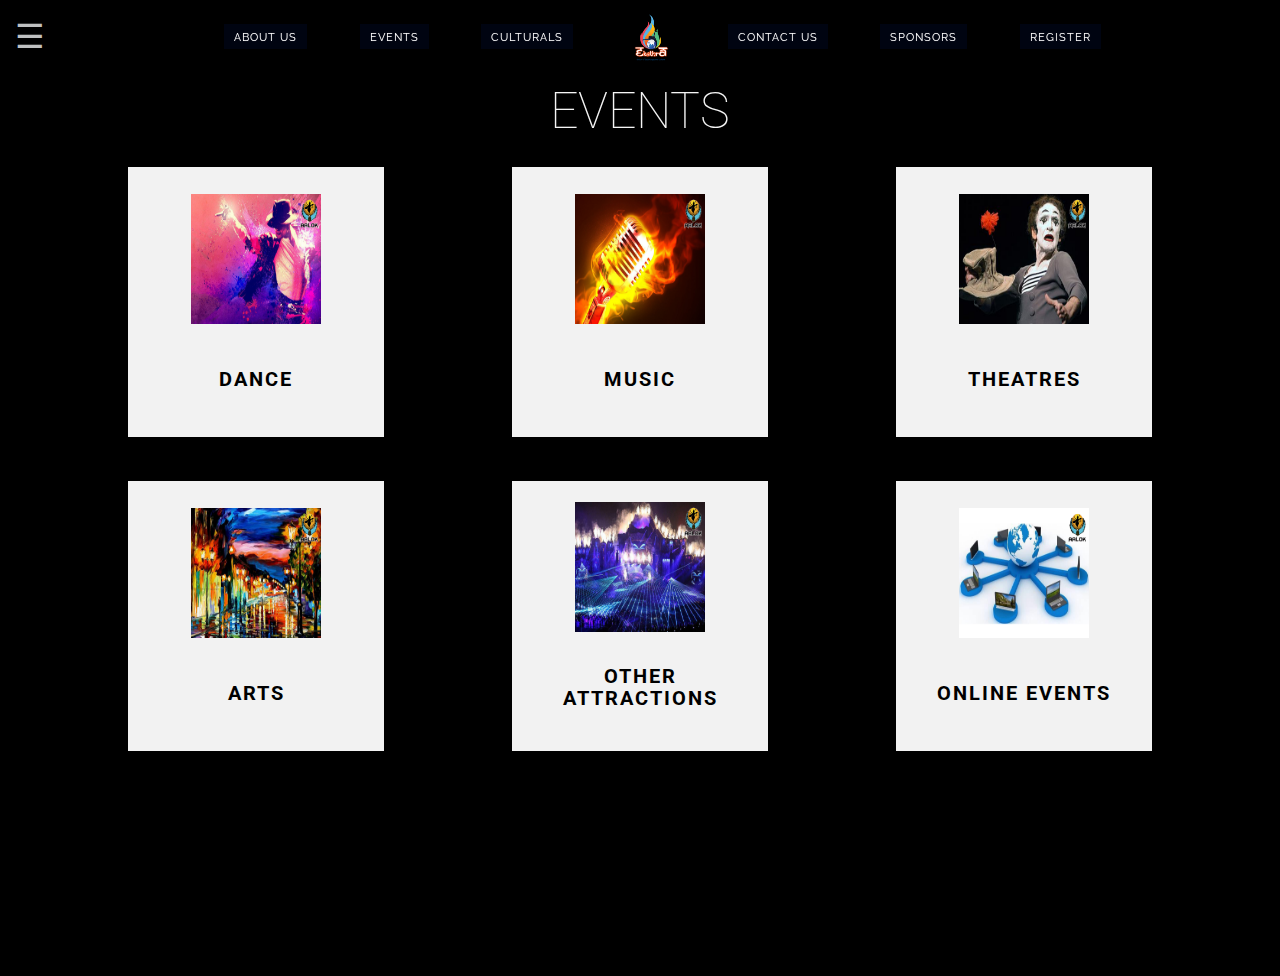
==== commit c93a840b: "Add files via upload" ====
--- a/cultural.html
+++ b/cultural.html
@@ -1,3 +1,4 @@
+
 <!DOCTYPE html>
 <html lang="en" xmlns="http://www.w3.org/1999/html">
 <head>
@@ -58,9 +59,9 @@
 		<script src="events/modernizr.custom.js"></script>
 
     
-    <title>Culturals | EKATHRA'18</title>
-    <meta name="keywords" content="Axis,Axis Events,Events Axis,Events Techfest VNIT, VNIT Techfest,NIT Nagpur Techfest,Nagpur Techfest,Central India Techfest,Central India Biggest Techfest,etc">
-    <meta name="description" content="AXIS is the largest technical festival of Central India.">
+    <title>Events | EKATHRA'18</title>
+    <meta name="keywords" content="EKATHRA,Team Ekathra,Ekathra Team,GVPCOE TechFest Team,Contact Us,Contact Us GVP,Techfest,GVP, GVPCE Techfest,GVPCE VIZAG Techfest,VIZAG Techfest,Central India Techfest,Central India Biggest Techfest,etc">
+    <meta name="description" content="EKATHRA is the largest technical festival of Central India.">
 
 
 
@@ -297,48 +298,6 @@
 <script>
         $(document).ready(function() {
 
-            
-
-
-
-
-
-                
-
-
-
-
-                
-
-
-
-
-
-
-
-
-
-
-
-
-
-
-
-
-
-
-
-
-
-
-
-
-
-
-
-
-
-
 
          });
 	</script>
@@ -474,16 +433,16 @@
                 if(screen.width > 768)
                     document.write("\n" +
                         "<div class=\"heading\">\n" +
-                        "<p style=\"margin-bottom: 20px; color: whitesmoke;\">CULTURALS</p>\n" +
+                        "<p style=\"margin-bottom: 20px; color: whitesmoke;\">EVENTS</p>\n" +
                         "</div>");
             </script>
                 
-                    <section id=dance>
+                    <section id=automation-and-robotics>
                         <div class="bl-box">
                             <div class="image">
                                 <script>
                                     if(screen.width > 768)
-                                        document.write("<img src=\"events/dance.jpg\" style=\"height: 130px; width: 130px\">");
+                                        document.write("<img src=\"events/Dance.jpg\" style=\"height: 130px; width: 130px\">");
                                     else
                                         document.write("<i class='fa fa-android fa-4x' style='color: white; margin-top: 20px' aria-hidden='true'></i>");
                                 </script>
@@ -499,26 +458,31 @@
                             <h2 style="font-family: 'Lato', Calibri, Arial, sans-serif !important;">Dance</h2>
                             <ul id="bl-work-items">
                                 
-									  <li data-panel="lordofthedance"><a href="#"><img src="events/lordofthedance.jpg" alt="Image Not Found!!!" /></a>Lord of the Dance</li>
+									  <li data-panel="lorddance"><a href="#"><img src="events/lorddance.jpg" alt="Image Not Found!!!" /></a>Lord of the Dance</li>
                            
                                       <li data-panel="stepclan"><a href="#"><img src="events/stepclan.jpg" alt="Image Not Found!!!" /></a>Step Clan</li>
                         
                                       <li data-panel="doomsday"><a href="#"><img src="events/doomsday.jpg" alt="Image Not Found!!!" /></a>Doomsday</li>
+               
+                                    
+                                
 									  
 									  </ul>
 									  
+									  
+									
                         </div>
 					    <span class="bl-icon bl-icon-close" style="color: #FFFFFF"></span>
 				    </section>
 					
 					<!-- End of Technotron section ---->
                 
-                    <section id=music>
+                    <section id=axis-igniting-minds>
                         <div class="bl-box">
                             <div class="image">
                                 <script>
                                     if(screen.width > 768)
-                                        document.write("<img src=\"events/music.jpg\" style=\"height: 130px; width: 130px\">");
+                                        document.write("<img src=\"events/Music.jpg\" style=\"height: 130px; width: 130px\">");
                                     else
                                         document.write("<i class='fa fa-puzzle-piece fa-4x' style='color: white; margin-top: 20px' aria-hidden='true'></i>");
                                 </script>
@@ -542,18 +506,20 @@
                                         <li data-panel="rapgod"><a href="#"><img src="events/rapgod.jpg" alt="Image Not Found!!!" /></a>Rap God</li>
                                     
                                         <li data-panel="rockband"><a href="#"><img src="events/rockband.jpg" alt="Image Not Found!!!" /></a>Rock Band</li>
+                                    
+                                        
                             
                             </ul>
                         </div>
 					    <span class="bl-icon bl-icon-close" style="color: #FFFFFF"></span>
 				    </section>
                 
-                    <section id=theatres>
+                    <section id=construction-and-design>
                         <div class="bl-box">
                             <div class="image">
                                 <script>
                                     if(screen.width > 768)
-                                        document.write("<img src=\"events/theatre.jpg\" style=\"height: 130px; width: 130px\">");
+                                        document.write("<img src=\"events/Theatres .jpg\" style=\"height: 130px; width: 130px\">");
                                     else
                                         document.write("<i class='fa fa-building-o fa-4x' style='color: white; margin-top: 20px' aria-hidden='true'></i>");
                                 </script>
@@ -569,13 +535,15 @@
                             <h2 style="font-family: 'Lato', Calibri, Arial, sans-serif !important;">Theatres</h2>
                             <ul id="bl-work-items">
                 
-                                        <li data-panel="lights-camera-action"><a href="#"><img src="events/lights.jpg" alt="Image Not Found!!!" /></a>Lights Camera Action</li>
+                                        <li data-panel="lca"><a href="#"><img src="events/lights-camera-action1.jpg" alt="Image Not Found!!!" /></a>Lights,Camera,Action...!!!</li>
                                     
-                                        <li data-panel="manwithacam"><a href="#"><img src="events/cam.jpg" alt="Image Not Found!!!" /></a>Man with a Cam</li>
+                                        <li data-panel="mwac"><a href="#"><img src="events/mancam.jpg" alt="Image Not Found!!!" /></a>Man With A Cam</li>
                                     
                                         <li data-panel="rangasthalam"><a href="#"><img src="events/rangasthalam.jpg" alt="Image Not Found!!!" /></a>Rangasthalam</li>
                                     
-                                        <li data-panel="15minutesofframe"><a href="#"><img src="events/15min.jpg" alt="Image Not Found!!!" /></a>15 minutes of Frame</li>
+                                        <li data-panel="15minof"><a href="#"><img src="events/frame.jpg" alt="Image Not Found!!!" /></a>15 Minutes of frame</li>
+                                    
+                               
                             </ul>
                         </div>
 					    <span class="bl-icon bl-icon-close" style="color: #FFFFFF"></span>
@@ -583,54 +551,14 @@
 					
 					
                 
-                    <section id=attractions>
+                    <section id=management-and-others>
                         <div class="bl-box">
                             <div class="image">
                                 <script>
                                     if(screen.width > 768)
-                                        document.write("<img src=\"events/attractions.jpg\" style=\"height: 130px; width: 130px\">");
+                                        document.write("<img src=\"events/Arts.jpg\" style=\"height: 130px; width: 130px\">");
                                     else
                                         document.write("<i class='fa fa-tasks fa-4x' style='color: white; margin-top: 20px' aria-hidden='true'></i>");
-                                </script>
-                            </div>
-                            <script>
-                                    if(screen.width > 768)
-                                        document.write("<h2 style=\"font-family: 'Roboto', 'Adobe Blank', serif; color: #000000; font-size: 20px; margin-top: -30px;\">Attractions</h2>");
-                                    else
-                                        document.write("<h2 style=\"font-family: 'Roboto', 'Adobe Blank', serif; font-size: 18px; color: white; padding-top: 0\">Attractions</h2>");
-                                </script>
-                        </div>
-                        <div class="bl-content">
-                            <h2 style="font-family: 'Lato', Calibri, Arial, sans-serif !important;">Attractions</h2>
-                            <ul id="bl-work-items">
-                                
-                                    
-                                        <li data-panel="monoaction"><a href="#"><img src="events/monoaction.jpg" alt="Image Not Found!!!" /></a>Mono Action</li>
-                                    
-                                        <li data-panel="puzzleit"><a href="#"><img src="events/puzzleit.jpg" alt="Image Not Found!!!" /></a>Puzzle It</li>
-                                    
-                                        <li data-panel="treasurehunt"><a href="#"><img src="events/treasurehunt.jpg" alt="Image Not Found!!!" /></a>Treasure Hunt</li>
-                                    
-                                        <li data-panel="creativestorywriting"><a href="#"><img src="events/creative.jpg" alt="Image Not Found!!!" /></a>Creative Story Writing</li>
-                                    
-                                        <li data-panel="langaming"><a href="#"><img src="events/lan.jpg" alt="Image Not Found!!!" /></a>Lan Gaming</li>
-                                    
-                                        <li data-panel="pictionary"><a href="#"><img src="events/pictionary.jpg" alt="Image Not Found!!!" /></a>Pictionary</li> 
-                                
-                            </ul>
-                        </div>
-					    <span class="bl-icon bl-icon-close" style="color: #FFFFFF"></span>
-				    </section>
-					
-                
-                    <section id=arts>
-                        <div class="bl-box">
-                            <div class="image">
-                                <script>
-                                    if(screen.width > 768)
-                                        document.write("<img src=\"events/arts.jpg\" style=\"height: 130px; width: 130px\">");
-                                    else
-                                        document.write("<i class='fa fa-graduation-cap fa-4x' style='color: white; margin-top: 20px' aria-hidden='true'></i>");
                                 </script>
                             </div>
                             <script>
@@ -644,20 +572,64 @@
                             <h2 style="font-family: 'Lato', Calibri, Arial, sans-serif !important;">Arts</h2>
                             <ul id="bl-work-items">
                                 
-                                        <li data-panel="buildawonder"><a href="#"><img src="events/build.jpg" alt="Image Not Found!!!" /></a>Build a Wonder</li>
+                                    
+                                        <li data-panel="baw"><a href="#"><img src="events/Build a Wonder.jpg" alt="Image Not Found!!!" /></a>Build a wonder</li>
+                                    
+                                    
+                                    
+                                        
                             </ul>
                         </div>
 					    <span class="bl-icon bl-icon-close" style="color: #FFFFFF"></span>
 				    </section>
 					
-					
                 
-                    <section id=onlineevents>
+                    <section id=school-events>
                         <div class="bl-box">
                             <div class="image">
                                 <script>
                                     if(screen.width > 768)
-                                        document.write("<img src=\"/static/axis/images/event_cat_icons/software-and-electronics.png\" style=\"height: 130px; width: 130px\">");
+                                        document.write("<img src=\"events/Other Attractions.jpg\" style=\"height: 130px; width: 130px\">");
+                                    else
+                                        document.write("<i class='fa fa-graduation-cap fa-4x' style='color: white; margin-top: 20px' aria-hidden='true'></i>");
+                                </script>
+                            </div>
+                            <script>
+                                    if(screen.width > 768)
+                                        document.write("<h2 style=\"font-family: 'Roboto', 'Adobe Blank', serif; color: #000000; font-size: 20px; margin-top: -30px;\">Other attractions</h2>");
+                                    else
+                                        document.write("<h2 style=\"font-family: 'Roboto', 'Adobe Blank', serif; font-size: 18px; color: white; padding-top: 0\">Other attractions</h2>");
+                                </script>
+                        </div>
+                        <div class="bl-content">
+                            <h2 style="font-family: 'Lato', Calibri, Arial, sans-serif !important;">Other attractions</h2>
+                            <ul id="bl-work-items">
+                                
+                                        <li data-panel="mc"><a href="#"><img src="events/Mono Action.jpg" alt="Image Not Found!!!" /></a>Mono Action</li>
+										
+										<li data-panel="puzzleit"><a href="#"><img src="events/Puzzle It.jpg" alt="Image Not Found!!!" /></a>Puzzle it</li>
+										
+										<li data-panel="th"><a href="#"><img src="events/Treasure Hunt.jpg" alt="Image Not Found!!!" /></a>Treasure Hunt</li>
+										
+										<li data-panel="csw"><a href="#"><img src="events/Creative Stroy Writing.jpg" alt="Image Not Found!!!" /></a>Creative Story Writting</li>
+										
+										<li data-panel="langaming"><a href="#"><img src="events/Lan gaming.jpg" alt="Image Not Found!!!" /></a>Lan Gaming</li>
+										
+										<li data-panel="pictionary"><a href="#"><img src="events/Pictonary.jpg" alt="Image Not Found!!!" /></a>Pictionary</li>
+								
+                            </ul>
+                        </div>
+					    <span class="bl-icon bl-icon-close" style="color: #FFFFFF"></span>
+				    </section>
+					
+					
+                
+                    <section id=software-and-electronics>
+                        <div class="bl-box">
+                            <div class="image">
+                                <script>
+                                    if(screen.width > 768)
+                                        document.write("<img src=\"events/Online Events.jpg\" style=\"height: 130px; width: 130px\">");
                                     else
                                         document.write("<i class='fa fa-code fa-4x' style='color: white; margin-top: 20px' aria-hidden='true'></i>");
                                 </script>
@@ -673,12 +645,13 @@
                             <h2 style="font-family: 'Lato', Calibri, Arial, sans-serif !important;">Online Events</h2>
                             <ul id="bl-work-items">
                                 
-                                        <li data-panel="photography"><a href="#"><img src="events/animazione.jpeg" alt="Image Not Found!!!" /></a>Photography</li>
+                                        <li data-panel="photography"><a href="#"><img src="events/photography.jpg" alt="Image Not Found!!!" /></a>Photography</li>
                                     
-                                        <li data-panel="dubsmash"><a href="#"><img src="events/cryptocrux.jpeg" alt="Image Not Found!!!" /></a>Dubsmash</li>
+                                        <li data-panel="dubsmash"><a href="#"><img src="events/dubsmash.jpg" alt="Image Not Found!!!" /></a>Dubsmash</li>
                                     
-                                        <li data-panel="themebasedpencilart"><a href="#"><img src="events/electroblitz.jpeg" alt="Image Not Found!!!" /></a>Theme based Pencil Art</li>
-                                  
+                                        <li data-panel="tbpa"><a href="#"><img src="events/Time Based Pencil Art.jpg" alt="Image Not Found!!!" /></a>Theme Based Pencil Art</li>
+                                    
+                                
                             </ul>
                         </div>
 					    <span class="bl-icon bl-icon-close" style="color: #FFFFFF"></span>
@@ -690,23 +663,28 @@
 
 				<!-- Panel items for the works -->
 				<div class="bl-panel-items" id="bl-panel-work-items">
-                    
-                        <div data-panel="lordofthedance" style="background-image: url('/events/lordofthedance.jpg'); background-repeat: no-repeat; background-position: center; background-size: cover;">
+				
+				
+				
+<!----  start of lorddance ---->
+
+<div data-panel="lorddance" style="background-image: url('events/lorddance.jpg'); background-repeat: no-repeat; background-position: center; background-size: cover;">
 						<div>
-							<h3>Lord Of The Dance</h3>
-                            <div class="panel-group" id="221b-baker-street_acc" style="opacity: 0.85">
-                              <div class="panel panel-default">
-                                <div class="panel-heading">
-                                  <h4 class="panel-title">
-                                    <a data-toggle="collapse" data-parent="#221b-baker-street_acc" href="#221b-baker-street_acc_desc">
+							<h3>Lord Dance</h3>
+                            <div class="panel-group" id="lorddance" style="opacity: 0.85">
+                              <div class="panel panel-default">
+                                <div class="panel-heading">
+                                  <h4 class="panel-title">
+                                    <a data-toggle="collapse" data-parent="#lorddance" href="#lorddance_desc">
                                     Description</a>
                                   </h4>
                                 </div>
-                                <div id="221b-baker-street_acc_desc" class="panel-collapse collapse in">
-                                  <div class="panel-body">
-                                      <img src="events/221b-baker-street.jpeg" />
+                                <div id="lorddance_desc" class="panel-collapse collapse in">
+                                  <div class="panel-body">
+                                      <img src="events/lorddance.jpg" />
                                       <div class="desc-em">
-                                          Solo dance competition (classical &non-classical)<br />
+              Solo dance competition (classical &non-classical)
+                                          <br />
                                           <br />
                                           <b>Event Managers:</b>
                                           <br />
@@ -715,30 +693,21 @@
                                   </div>
                                 </div>
                               </div>
-                              <div class="panel panel-default">
-                                <div class="panel-heading">
-                                  <h4 class="panel-title">
-                                    <a data-toggle="collapse" data-parent="#221b-baker-street_acc" href="#221b-baker-street_acc_rules">
-                                    Time</a>
-                                  </h4>
-                                </div>
-                                <div id="221b-baker-street_acc_rules" class="panel-collapse collapse desc-em">
-                                  <div class="panel-body"><p>10 A.M.</p></div>
-                                </div>
-                              </div>
-                              <div class="panel panel-default">
-                                <div class="panel-heading">
-                                  <h4 class="panel-title">
-                                    <a data-toggle="collapse" data-parent="#221b-baker-street_acc" href="#221b-baker-street_acc_reg">
+                             
+                              
+                              <div class="panel panel-default">
+                                <div class="panel-heading">
+                                  <h4 class="panel-title">
+                                    <a data-toggle="collapse" data-parent="#lorddance" href="#lorddance_reg">
                                     Register</a>
                                   </h4>
                                 </div>
-                                <div id="221b-baker-street_acc_reg" class="panel-collapse collapse desc-em">
+                                <div id="lorddance_reg" class="panel-collapse collapse desc-em">
                                   <div class="panel-body">
                                       
                                           <div style="display: block; text-align: center; margin-top: 20px">
                                             <div class="alert alert-danger" role="alert" style="display: inline-block">
-                                              <strong>Registration closed for this event !!</strong>
+                                              <strong><a href="https://docs.google.com/forms/d/e/1FAIpQLSelIF0lc9nu-CM3L0cksKXSxuu0HyjnRUUkr2tpZ94cGrvUCA/viewform?entry.2140531720&entry.1828877277&entry.403518547&entry.812380367&entry.956689595">Click here to register</a></strong>
                                             </div>
                                           </div>
                                       
@@ -748,23 +717,34 @@
                             </div>
 						</div>
 					</div>
-                    
-                        <div data-panel="stepclan" style="background-image: url('/static/axis/images/event_backgrounds/animazione.jpeg'); background-repeat: no-repeat; background-position: center; background-size: cover;">
+					
+					
+					<!----  End of lorddance ---->
+					
+					
+					
+					
+					
+					
+<!----  start of stepclan ---->
+
+<div data-panel="stepclan" style="background-image: url('events/stepclan.jpg'); background-repeat: no-repeat; background-position: center; background-size: cover;">
 						<div>
 							<h3>Step Clan</h3>
-                            <div class="panel-group" id="animazione_acc" style="opacity: 0.85">
-                              <div class="panel panel-default">
-                                <div class="panel-heading">
-                                  <h4 class="panel-title">
-                                    <a data-toggle="collapse" data-parent="#animazione_acc" href="#animazione_acc_desc">
+                            <div class="panel-group" id="stepclan" style="opacity: 0.85">
+                              <div class="panel panel-default">
+                                <div class="panel-heading">
+                                  <h4 class="panel-title">
+                                    <a data-toggle="collapse" data-parent="#stepclan" href="#stepclan_desc">
                                     Description</a>
                                   </h4>
                                 </div>
-                                <div id="animazione_acc_desc" class="panel-collapse collapse in">
-                                  <div class="panel-body">
-                                      <img src="events/animazione.jpeg" />
+                                <div id="stepclan_desc" class="panel-collapse collapse in">
+                                  <div class="panel-body">
+                                      <img src="events/stepclan.jpg" />
                                       <div class="desc-em">
-                                          group dance (classical & non-classical)<br />
+                                          group dance (classical & non-classical)
+                                          <br />
                                           <br />
                                           <b>Event Managers:</b>
                                           <br />
@@ -773,30 +753,21 @@
                                   </div>
                                 </div>
                               </div>
-                              <div class="panel panel-default">
-                                <div class="panel-heading">
-                                  <h4 class="panel-title">
-                                    <a data-toggle="collapse" data-parent="#animazione_acc" href="#animazione_acc_rules">
-                                    Time</a>
-                                  </h4>
-                                </div>
-                                <div id="animazione_acc_rules" class="panel-collapse collapse desc-em">
-                                  <div class="panel-body"><p>12:00 P.M .</p></div>
-                                </div>
-                              </div>
-                              <div class="panel panel-default">
-                                <div class="panel-heading">
-                                  <h4 class="panel-title">
-                                    <a data-toggle="collapse" data-parent="#animazione_acc" href="#animazione_acc_reg">
+                              
+                              
+                              <div class="panel panel-default">
+                                <div class="panel-heading">
+                                  <h4 class="panel-title">
+                                    <a data-toggle="collapse" data-parent="#stepclan" href="#stepclan_reg">
                                     Register</a>
                                   </h4>
                                 </div>
-                                <div id="animazione_acc_reg" class="panel-collapse collapse desc-em">
+                                <div id="stepclan_reg" class="panel-collapse collapse desc-em">
                                   <div class="panel-body">
                                       
                                           <div style="display: block; text-align: center; margin-top: 20px">
                                             <div class="alert alert-danger" role="alert" style="display: inline-block">
-                                              <strong>Registration closed for this event !!</strong>
+                                              <strong><a href="https://docs.google.com/forms/d/e/1FAIpQLSelIF0lc9nu-CM3L0cksKXSxuu0HyjnRUUkr2tpZ94cGrvUCA/viewform?entry.2140531720&entry.1828877277&entry.403518547&entry.812380367&entry.956689595">Click here to register</a></strong>
                                             </div>
                                           </div>
                                       
@@ -806,57 +777,54 @@
                             </div>
 						</div>
 					</div>
-                    
-                        <div data-panel="doomsday" style="background-image: url('/static/axis/images/event_backgrounds/aquahunt.jpeg'); background-repeat: no-repeat; background-position: center; background-size: cover;">
+					
+					
+					<!----  End of stepclan ---->
+					
+					
+					
+<!----  start of Doomsday ---->
+
+<div data-panel="doomsday" style="background-image: url('events/doomsday.jpg'); background-repeat: no-repeat; background-position: center; background-size: cover;">
 						<div>
 							<h3>Doomsday</h3>
-                            <div class="panel-group" id="aquahunt_acc" style="opacity: 0.85">
-                              <div class="panel panel-default">
-                                <div class="panel-heading">
-                                  <h4 class="panel-title">
-                                    <a data-toggle="collapse" data-parent="#aquahunt_acc" href="#aquahunt_acc_desc">
+                            <div class="panel-group" id="doomsday" style="opacity: 0.85">
+                              <div class="panel panel-default">
+                                <div class="panel-heading">
+                                  <h4 class="panel-title">
+                                    <a data-toggle="collapse" data-parent="#doomsday" href="#doomsday_desc">
                                     Description</a>
                                   </h4>
                                 </div>
-                                <div id="aquahunt_acc_desc" class="panel-collapse collapse in">
-                                  <div class="panel-body">
-                                      <img src="events/aquahunt.jpeg" />
+									<div id="doomsday_desc" class="panel-collapse collapse in">
+                                  <div class="panel-body">
+                                      <img src="events/doomsday.jpg" />
                                       <div class="desc-em">
-                                          One song…two dancers and an ultimate face off<br />
+                                          One song…two dancers and an ultimate face off
+                                          <br />
                                           <br />
                                           <b>Event Managers:</b>
                                           <br />
-                                          <ul><li>Lakshmi Narasimha</li> <ul>
+                                          <ul> <li>Lakshmi Narasimha</li> <ul>
                                       </div>
                                   </div>
                                 </div>
                               </div>
-                              <div class="panel panel-default">
-                                <div class="panel-heading">
-                                  <h4 class="panel-title">
-                                    <a data-toggle="collapse" data-parent="#aquahunt_acc" href="#aquahunt_acc_rules">
-                                    Time</a>
-                                  </h4>
-                                </div>
-                                <div id="aquahunt_acc_rules" class="panel-collapse collapse desc-em">
-                                  <div class="panel-body"><p>2:00 P.M</p>
-
-								</div>
-                                </div>
-                              </div>
-                              <div class="panel panel-default">
-                                <div class="panel-heading">
-                                  <h4 class="panel-title">
-                                    <a data-toggle="collapse" data-parent="#aquahunt_acc" href="#aquahunt_acc_reg">
+                              
+                              
+                              <div class="panel panel-default">
+                                <div class="panel-heading">
+                                  <h4 class="panel-title">
+                                    <a data-toggle="collapse" data-parent="#doomsday" href="#doomsday_reg">
                                     Register</a>
                                   </h4>
                                 </div>
-                                <div id="aquahunt_acc_reg" class="panel-collapse collapse desc-em">
+                                <div id="doomsday_reg" class="panel-collapse collapse desc-em">
                                   <div class="panel-body">
                                       
                                           <div style="display: block; text-align: center; margin-top: 20px">
                                             <div class="alert alert-danger" role="alert" style="display: inline-block">
-                                              <strong>Registration closed for this event !!</strong>
+                                              <strong><a href="https://docs.google.com/forms/d/e/1FAIpQLSelIF0lc9nu-CM3L0cksKXSxuu0HyjnRUUkr2tpZ94cGrvUCA/viewform?entry.2140531720&entry.1828877277&entry.403518547&entry.812380367&entry.956689595">Click here to register</a></strong>
                                             </div>
                                           </div>
                                       
@@ -866,55 +834,54 @@
                             </div>
 						</div>
 					</div>
-                    
-                        <div data-panel="solo" style="background-image: url('/static/axis/images/event_backgrounds/aqua-skylark.jpeg'); background-repeat: no-repeat; background-position: center; background-size: cover;">
+					
+					<!----  End of doomsday ---->		
+					
+					
+					
+					
+<!----  start of Solo ---->
+
+<div data-panel="solo" style="background-image: url('events/Solo.jpg'); background-repeat: no-repeat; background-position: center; background-size: cover;">
 						<div>
 							<h3>Solo</h3>
-                            <div class="panel-group" id="aqua-skylark_acc" style="opacity: 0.85">
-                              <div class="panel panel-default">
-                                <div class="panel-heading">
-                                  <h4 class="panel-title">
-                                    <a data-toggle="collapse" data-parent="#aqua-skylark_acc" href="#aqua-skylark_acc_desc">
+                            <div class="panel-group" id="solo" style="opacity: 0.85">
+                              <div class="panel panel-default">
+                                <div class="panel-heading">
+                                  <h4 class="panel-title">
+                                    <a data-toggle="collapse" data-parent="#solo" href="#solo_desc">
                                     Description</a>
                                   </h4>
                                 </div>
-                                <div id="aqua-skylark_acc_desc" class="panel-collapse collapse in">
-                                  <div class="panel-body">
-                                      <img src="events/aqua-skylark.jpeg" />
+									<div id="solo_desc" class="panel-collapse collapse in">
+                                  <div class="panel-body">
+                                      <img src="events/Solo.jpg" />
                                       <div class="desc-em">
-                                          Solo singing(classical & non-classical)<br />
+                      Solo singing(classical & non-classical)
+                                          <br />
                                           <br />
                                           <b>Event Managers:</b>
                                           <br />
-                                          <ul>  <li>Vineel</li> <ul>
+                                          <ul> <li>Vineel</li> <ul>
                                       </div>
                                   </div>
                                 </div>
                               </div>
-                              <div class="panel panel-default">
-                                <div class="panel-heading">
-                                  <h4 class="panel-title">
-                                    <a data-toggle="collapse" data-parent="#aqua-skylark_acc" href="#aqua-skylark_acc_rules">
-                                    Time</a>
-                                  </h4>
-                                </div>
-                                <div id="aqua-skylark_acc_rules" class="panel-collapse collapse desc-em">
-                                  <div class="panel-body"><p>10:00 A.M</p></div>
-                                </div>
-                              </div>
-                              <div class="panel panel-default">
-                                <div class="panel-heading">
-                                  <h4 class="panel-title">
-                                    <a data-toggle="collapse" data-parent="#aqua-skylark_acc" href="#aqua-skylark_acc_reg">
+                             
+                              
+                              <div class="panel panel-default">
+                                <div class="panel-heading">
+                                  <h4 class="panel-title">
+                                    <a data-toggle="collapse" data-parent="#solo" href="#solo_reg">
                                     Register</a>
                                   </h4>
                                 </div>
-                                <div id="aqua-skylark_acc_reg" class="panel-collapse collapse desc-em">
+                                <div id="solo_reg" class="panel-collapse collapse desc-em">
                                   <div class="panel-body">
                                       
                                           <div style="display: block; text-align: center; margin-top: 20px">
                                             <div class="alert alert-danger" role="alert" style="display: inline-block">
-                                              <strong>Registration closed for this event !!</strong>
+                                              <strong><a href="https://docs.google.com/forms/d/e/1FAIpQLSelIF0lc9nu-CM3L0cksKXSxuu0HyjnRUUkr2tpZ94cGrvUCA/viewform?entry.2140531720&entry.1828877277&entry.403518547&entry.812380367&entry.956689595">Click here to register</a></strong>
                                             </div>
                                           </div>
                                       
@@ -924,55 +891,54 @@
                             </div>
 						</div>
 					</div>
-                    
-                        <div data-panel="duo" style="background-image: url('/static/axis/images/event_backgrounds/autobot.jpeg'); background-repeat: no-repeat; background-position: center; background-size: cover;">
+					
+					<!----  End of solo ---->
+					
+					
+					
+					
+<!----  start of Duo ---->
+
+<div data-panel="duo" style="background-image: url('events/Duo.jpg'); background-repeat: no-repeat; background-position: center; background-size: cover;">
 						<div>
 							<h3>Duo</h3>
-                            <div class="panel-group" id="autobot_acc" style="opacity: 0.85">
-                              <div class="panel panel-default">
-                                <div class="panel-heading">
-                                  <h4 class="panel-title">
-                                    <a data-toggle="collapse" data-parent="#autobot_acc" href="#autobot_acc_desc">
+                            <div class="panel-group" id="duo" style="opacity: 0.85">
+                              <div class="panel panel-default">
+                                <div class="panel-heading">
+                                  <h4 class="panel-title">
+                                    <a data-toggle="collapse" data-parent="#duo" href="#duo_desc">
                                     Description</a>
                                   </h4>
                                 </div>
-                                <div id="autobot_acc_desc" class="panel-collapse collapse in">
-                                  <div class="panel-body">
-                                      <img src="events/autobot.jpeg" />
+									<div id="duo_desc" class="panel-collapse collapse in">
+                                  <div class="panel-body">
+                                      <img src="events/Duo.jpg" />
                                       <div class="desc-em">
-                                          Duet singing (classical & non-classical)<br />
+          Duet singing (classical & non-classical)
+                                          <br />
                                           <br />
                                           <b>Event Managers:</b>
                                           <br />
-                                          <ul>  <li>Vineel</li> <ul>
+                                          <ul> <li>Vineel</li> <ul>
                                       </div>
                                   </div>
                                 </div>
                               </div>
-                              <div class="panel panel-default">
-                                <div class="panel-heading">
-                                  <h4 class="panel-title">
-                                    <a data-toggle="collapse" data-parent="#autobot_acc" href="#autobot_acc_rules">
-                                   Time</a>
-                                  </h4>
-                                </div>
-                                <div id="autobot_acc_rules" class="panel-collapse collapse desc-em">
-                                  <div class="panel-body"><p>10:00 A.M</p></div>
-                                </div>
-                              </div>
-                              <div class="panel panel-default">
-                                <div class="panel-heading">
-                                  <h4 class="panel-title">
-                                    <a data-toggle="collapse" data-parent="#autobot_acc" href="#autobot_acc_reg">
+                              
+                              
+                              <div class="panel panel-default">
+                                <div class="panel-heading">
+                                  <h4 class="panel-title">
+                                    <a data-toggle="collapse" data-parent="#duo" href="#duo_reg">
                                     Register</a>
                                   </h4>
                                 </div>
-                                <div id="autobot_acc_reg" class="panel-collapse collapse desc-em">
+                                <div id="duo_reg" class="panel-collapse collapse desc-em">
                                   <div class="panel-body">
                                       
                                           <div style="display: block; text-align: center; margin-top: 20px">
                                             <div class="alert alert-danger" role="alert" style="display: inline-block">
-                                              <strong>Registration closed for this event !!</strong>
+                                              <strong><a href="https://docs.google.com/forms/d/e/1FAIpQLSelIF0lc9nu-CM3L0cksKXSxuu0HyjnRUUkr2tpZ94cGrvUCA/viewform?entry.2140531720&entry.1828877277&entry.403518547&entry.812380367&entry.956689595">Click here to register</a></strong>
                                             </div>
                                           </div>
                                       
@@ -982,23 +948,35 @@
                             </div>
 						</div>
 					</div>
-                    
-                        <div data-panel="rapgod" style="background-image: url('/static/axis/images/event_backgrounds/brainstorm.jpeg'); background-repeat: no-repeat; background-position: center; background-size: cover;">
+					
+					<!----  End of duo ---->
+					
+					
+					
+					
+					
+					
+<!----  start of Rap God ---->
+
+<div data-panel="rapgod" style="background-image: url('events/rapgod.jpg'); background-repeat: no-repeat; background-position: center; background-size: cover;">
 						<div>
 							<h3>Rap God</h3>
-                            <div class="panel-group" id="brainstorm_acc" style="opacity: 0.85">
-                              <div class="panel panel-default">
-                                <div class="panel-heading">
-                                  <h4 class="panel-title">
-                                    <a data-toggle="collapse" data-parent="#brainstorm_acc" href="#brainstorm_acc_desc">
+                            <div class="panel-group" id="rapgod" style="opacity: 0.85">
+                              <div class="panel panel-default">
+                                <div class="panel-heading">
+                                  <h4 class="panel-title">
+                                    <a data-toggle="collapse" data-parent="#rapgod" href="#rapgod_desc">
                                     Description</a>
                                   </h4>
                                 </div>
-                                <div id="brainstorm_acc_desc" class="panel-collapse collapse in">
-                                  <div class="panel-body">
-                                      <img src="events/brainstorm.jpeg" />
+									<div id="rapgod_desc" class="panel-collapse collapse in">
+                                  <div class="panel-body">
+                                      <img src="events/rapgod.jpg" />
                                       <div class="desc-em">
-                                          Eminem is the god of rap. Are you his disciple?<br />
+         
+						
+                          Eminem is the god of rap. Are you his disciple?
+                                          <br />
                                           <br />
                                           <b>Event Managers:</b>
                                           <br />
@@ -1007,30 +985,21 @@
                                   </div>
                                 </div>
                               </div>
-                              <div class="panel panel-default">
-                                <div class="panel-heading">
-                                  <h4 class="panel-title">
-                                    <a data-toggle="collapse" data-parent="#brainstorm_acc" href="#brainstorm_acc_rules">
-                                    Time</a>
-                                  </h4>
-                                </div>
-                                <div id="brainstorm_acc_rules" class="panel-collapse collapse desc-em">
-                                  <div class="panel-body"><p>11:00 A.M</p></div>
-                                </div>
-                              </div>
-                              <div class="panel panel-default">
-                                <div class="panel-heading">
-                                  <h4 class="panel-title">
-                                    <a data-toggle="collapse" data-parent="#brainstorm_acc" href="#brainstorm_acc_reg">
+                              
+                              
+                              <div class="panel panel-default">
+                                <div class="panel-heading">
+                                  <h4 class="panel-title">
+                                    <a data-toggle="collapse" data-parent="#rapgod" href="#rapgod_reg">
                                     Register</a>
                                   </h4>
                                 </div>
-                                <div id="brainstorm_acc_reg" class="panel-collapse collapse desc-em">
+                                <div id="rapgod_reg" class="panel-collapse collapse desc-em">
                                   <div class="panel-body">
                                       
                                           <div style="display: block; text-align: center; margin-top: 20px">
                                             <div class="alert alert-danger" role="alert" style="display: inline-block">
-                                              <strong>Registration closed for this event !!</strong>
+                                              <strong><a href="https://docs.google.com/forms/d/e/1FAIpQLSelIF0lc9nu-CM3L0cksKXSxuu0HyjnRUUkr2tpZ94cGrvUCA/viewform?entry.2140531720&entry.1828877277&entry.403518547&entry.812380367&entry.956689595">Click here to register</a></strong>
                                             </div>
                                           </div>
                                       
@@ -1040,55 +1009,58 @@
                             </div>
 						</div>
 					</div>
-                    
-                        <div data-panel="rockband" style="background-image: url('/static/axis/images/event_backgrounds/crepido.jpeg'); background-repeat: no-repeat; background-position: center; background-size: cover;">
+					
+					<!----  End of rapgod ---->
+					
+					
+					
+					
+					
+<!----  start of Rock Band ---->
+
+<div data-panel="rockband" style="background-image: url('events/Rockband.jpg'); background-repeat: no-repeat; background-position: center; background-size: cover;">
 						<div>
 							<h3>Rock Band</h3>
-                            <div class="panel-group" id="crepido_acc" style="opacity: 0.85">
-                              <div class="panel panel-default">
-                                <div class="panel-heading">
-                                  <h4 class="panel-title">
-                                    <a data-toggle="collapse" data-parent="#crepido_acc" href="#crepido_acc_desc">
+                            <div class="panel-group" id="rockband" style="opacity: 0.85">
+                              <div class="panel panel-default">
+                                <div class="panel-heading">
+                                  <h4 class="panel-title">
+                                    <a data-toggle="collapse" data-parent="#rockband" href="#rockband_desc">
                                     Description</a>
                                   </h4>
                                 </div>
-                                <div id="crepido_acc_desc" class="panel-collapse collapse in">
-                                  <div class="panel-body">
-                                      <img src="events/crepido.jpeg" />
+									<div id="rockband_desc" class="panel-collapse collapse in">
+                                  <div class="panel-body">
+                                      <img src="events/Rockband.jpg" />
                                       <div class="desc-em">
-                                          When different musical instruments play together , wonders happen….. can you create one?<br />
+         
+                         When different musical instruments play together , wonders happen….. can you create one?
+						
+
+                                          <br />
                                           <br />
                                           <b>Event Managers:</b>
                                           <br />
-                                          <ul> <li>Ramanujan</li> <ul>
+                                          <ul> <li>Ramanujam</li> <ul>
                                       </div>
                                   </div>
                                 </div>
                               </div>
-                              <div class="panel panel-default">
-                                <div class="panel-heading">
-                                  <h4 class="panel-title">
-                                    <a data-toggle="collapse" data-parent="#crepido_acc" href="#crepido_acc_rules">
-                                    Time</a>
-                                  </h4>
-                                </div>
-                                <div id="crepido_acc_rules" class="panel-collapse collapse desc-em">
-                                  <div class="panel-body"><p>10:30 A.M</p></div>
-                                </div>
-                              </div>
-                              <div class="panel panel-default">
-                                <div class="panel-heading">
-                                  <h4 class="panel-title">
-                                    <a data-toggle="collapse" data-parent="#crepido_acc" href="#crepido_acc_reg">
+                              
+                              
+                              <div class="panel panel-default">
+                                <div class="panel-heading">
+                                  <h4 class="panel-title">
+                                    <a data-toggle="collapse" data-parent="#rockband" href="#rockband_reg">
                                     Register</a>
                                   </h4>
                                 </div>
-                                <div id="crepido_acc_reg" class="panel-collapse collapse desc-em">
+                                <div id="rockband_reg" class="panel-collapse collapse desc-em">
                                   <div class="panel-body">
                                       
                                           <div style="display: block; text-align: center; margin-top: 20px">
                                             <div class="alert alert-danger" role="alert" style="display: inline-block">
-                                              <strong>Registration closed for this event !!</strong>
+                                              <strong><a href="https://docs.google.com/forms/d/e/1FAIpQLSelIF0lc9nu-CM3L0cksKXSxuu0HyjnRUUkr2tpZ94cGrvUCA/viewform?entry.2140531720&entry.1828877277&entry.403518547&entry.812380367&entry.956689595">Click here to register</a></strong>
                                             </div>
                                           </div>
                                       
@@ -1098,55 +1070,57 @@
                             </div>
 						</div>
 					</div>
-                    
-                        <div data-panel="lights-camera-action" style="background-image: url('/static/axis/images/event_backgrounds/cryptocrux.jpeg'); background-repeat: no-repeat; background-position: center; background-size: cover;">
+					
+					<!----  End of rockband ---->
+					
+					
+					
+					
+					
+<!----  start of Lights, Camera Action..!!!! ---->
+
+<div data-panel="lca" style="background-image: url('events/lights-camera-action1.jpg'); background-repeat: no-repeat; background-position: center; background-size: cover;">
 						<div>
 							<h3>Lights, Camera Action..!!!!</h3>
-                            <div class="panel-group" id="cryptocrux_acc" style="opacity: 0.85">
-                              <div class="panel panel-default">
-                                <div class="panel-heading">
-                                  <h4 class="panel-title">
-                                    <a data-toggle="collapse" data-parent="#cryptocrux_acc" href="#cryptocrux_acc_desc">
+                            <div class="panel-group" id="scentquiz" style="opacity: 0.85">
+                              <div class="panel panel-default">
+                                <div class="panel-heading">
+                                  <h4 class="panel-title">
+                                    <a data-toggle="collapse" data-parent="#lca" href="#lca_desc">
                                     Description</a>
                                   </h4>
                                 </div>
-                                <div id="cryptocrux_acc_desc" class="panel-collapse collapse in">
-                                  <div class="panel-body">
-                                      <img src="events/cryptocrux.jpeg" />
+									<div id="lca_desc" class="panel-collapse collapse in">
+                                  <div class="panel-body">
+                                      <img src="events/lights-camera-action1.jpg" />
                                       <div class="desc-em">
-                                          Films are not easy to make , but does this matter to you?<br />
+         Films are not easy to make , but does this matter to you?
+						
+
+                                          <br />
                                           <br />
                                           <b>Event Managers:</b>
                                           <br />
-                                          <ul> <li>Pallavi</li><ul>
+                                          <ul> <li>Pallavi</li> <ul>
                                       </div>
                                   </div>
                                 </div>
                               </div>
-                              <div class="panel panel-default">
-                                <div class="panel-heading">
-                                  <h4 class="panel-title">
-                                    <a data-toggle="collapse" data-parent="#cryptocrux_acc" href="#cryptocrux_acc_rules">
-                                    Time</a>
-                                  </h4>
-                                </div>
-                                <div id="cryptocrux_acc_rules" class="panel-collapse collapse desc-em">
-                                  <div class="panel-body"><p>10:00 A.M</p> </div>
-                                </div>
-                              </div>
-                              <div class="panel panel-default">
-                                <div class="panel-heading">
-                                  <h4 class="panel-title">
-                                    <a data-toggle="collapse" data-parent="#cryptocrux_acc" href="#cryptocrux_acc_reg">
+                             
+                              
+                              <div class="panel panel-default">
+                                <div class="panel-heading">
+                                  <h4 class="panel-title">
+                                    <a data-toggle="collapse" data-parent="#lca" href="#lca_reg">
                                     Register</a>
                                   </h4>
                                 </div>
-                                <div id="cryptocrux_acc_reg" class="panel-collapse collapse desc-em">
+                                <div id="lca_reg" class="panel-collapse collapse desc-em">
                                   <div class="panel-body">
                                       
                                           <div style="display: block; text-align: center; margin-top: 20px">
                                             <div class="alert alert-danger" role="alert" style="display: inline-block">
-                                              <strong>Registration closed for this event !!</strong>
+                                              <strong><a href="https://docs.google.com/forms/d/e/1FAIpQLSelIF0lc9nu-CM3L0cksKXSxuu0HyjnRUUkr2tpZ94cGrvUCA/viewform?entry.2140531720&entry.1828877277&entry.403518547&entry.812380367&entry.956689595">Click here to register</a></strong>
                                             </div>
                                           </div>
                                       
@@ -1156,23 +1130,35 @@
                             </div>
 						</div>
 					</div>
-                    
-                        <div data-panel="manwithacam" style="background-image: url('/static/axis/images/event_backgrounds/devise.jpeg'); background-repeat: no-repeat; background-position: center; background-size: cover;">
+					
+					<!----  End of Lights, Camera Action..!!!! ---->
+					
+					
+					
+					
+					
+					
+<!----  start of Man with a Cam ---->
+
+<div data-panel="mwac" style="background-image: url('events/mancam.jpg'); background-repeat: no-repeat; background-position: center; background-size: cover;">
 						<div>
 							<h3>Man with a Cam</h3>
-                            <div class="panel-group" id="devise_acc" style="opacity: 0.85">
-                              <div class="panel panel-default">
-                                <div class="panel-heading">
-                                  <h4 class="panel-title">
-                                    <a data-toggle="collapse" data-parent="#devise_acc" href="#devise_acc_desc">
+                            <div class="panel-group" id="mwac" style="opacity: 0.85">
+                              <div class="panel panel-default">
+                                <div class="panel-heading">
+                                  <h4 class="panel-title">
+                                    <a data-toggle="collapse" data-parent="#mwac" href="#mwac_desc">
                                     Description</a>
                                   </h4>
                                 </div>
-                                <div id="devise_acc_desc" class="panel-collapse collapse in">
-                                  <div class="panel-body">
-                                      <img src="events/devise.jpeg" />
+									<div id="mwac_desc" class="panel-collapse collapse in">
+                                  <div class="panel-body">
+                                      <img src="events/mancam.jpg" />
                                       <div class="desc-em">
-                                          Photographic competition <br />
+                                Photographic competition 
+						
+
+                                          <br />
                                           <br />
                                           <b>Event Managers:</b>
                                           <br />
@@ -1181,115 +1167,118 @@
                                   </div>
                                 </div>
                               </div>
-                              <div class="panel panel-default">
-                                <div class="panel-heading">
-                                  <h4 class="panel-title">
-                                    <a data-toggle="collapse" data-parent="#devise_acc" href="#devise_acc_rules">
-                                    Time</a>
-                                  </h4>
-                                </div>
-                                <div id="devise_acc_rules" class="panel-collapse collapse desc-em">
-                                  <div class="panel-body"><p>11:00 A.M</p></div>
-                                </div>
-                              </div>
-                              <div class="panel panel-default">
-                                <div class="panel-heading">
-                                  <h4 class="panel-title">
-                                    <a data-toggle="collapse" data-parent="#devise_acc" href="#devise_acc_reg">
+                              
+                              
+                              <div class="panel panel-default">
+                                <div class="panel-heading">
+                                  <h4 class="panel-title">
+                                    <a data-toggle="collapse" data-parent="#mwac" href="#mwac_reg">
                                     Register</a>
                                   </h4>
                                 </div>
-                                <div id="devise_acc_reg" class="panel-collapse collapse desc-em">
+                                <div id="mwac_reg" class="panel-collapse collapse desc-em">
                                   <div class="panel-body">
                                       
                                           <div style="display: block; text-align: center; margin-top: 20px">
                                             <div class="alert alert-danger" role="alert" style="display: inline-block">
-                                              <strong>Registration closed for this event !!</strong>
+                                              <strong><a href="https://docs.google.com/forms/d/e/1FAIpQLSelIF0lc9nu-CM3L0cksKXSxuu0HyjnRUUkr2tpZ94cGrvUCA/viewform?entry.2140531720&entry.1828877277&entry.403518547&entry.812380367&entry.956689595">Click here to register</a></strong>
                                             </div>
                                           </div>
                                       
-                                  </div>
+                                 </div>
                                 </div>
                               </div>
                             </div>
 						</div>
 					</div>
-                    
-                        <div data-panel="rangasthalam" style="background-image: url('/static/axis/images/event_backgrounds/dexter.jpeg'); background-repeat: no-repeat; background-position: center; background-size: cover;">
+					
+					<!----  End of Man with a Cam ---->
+					
+					
+					
+					
+					
+<!----  start of Rangasthalam ---->
+
+<div data-panel="rangasthalam" style="background-image: url('events/Rangasthalam.jpg'); background-repeat: no-repeat; background-position: center; background-size: cover;">
 						<div>
 							<h3>Rangasthalam</h3>
-                            <div class="panel-group" id="dexter_acc" style="opacity: 0.85">
-                              <div class="panel panel-default">
-                                <div class="panel-heading">
-                                  <h4 class="panel-title">
-                                    <a data-toggle="collapse" data-parent="#dexter_acc" href="#dexter_acc_desc">
+                            <div class="panel-group" id="rangasthalam" style="opacity: 0.85">
+                              <div class="panel panel-default">
+                                <div class="panel-heading">
+                                  <h4 class="panel-title">
+                                    <a data-toggle="collapse" data-parent="#rangasthalam" href="#rangasthalam_desc">
                                     Description</a>
                                   </h4>
                                 </div>
-                                <div id="dexter_acc_desc" class="panel-collapse collapse in">
-                                  <div class="panel-body">
-                                      <img src="events/dexter.jpeg" />
+									<div id="rangasthalam_desc" class="panel-collapse collapse in">
+                                  <div class="panel-body">
+                                      <img src="events/Rangasthalam.jpg" />
                                       <div class="desc-em">
-                                          A true artist never fears a lengthy dialogue</b>
+         A true artist never fears a lengthy dialogue
+						
+
                                           <br />
                                           <br />
                                           <b>Event Managers:</b>
                                           <br />
-                                          <ul> <li> Aditya</li> <ul>
+                                          <ul> <li>Aditya</li> <ul>
                                       </div>
                                   </div>
                                 </div>
                               </div>
-                              <div class="panel panel-default">
-                                <div class="panel-heading">
-                                  <h4 class="panel-title">
-                                    <a data-toggle="collapse" data-parent="#dexter_acc" href="#dexter_acc_rules">
-                                    Time-12:30 P.M</a>
-                                  </h4>
-                                </div>
-                                <div id="dexter_acc_rules" class="panel-collapse collapse desc-em">
-                                  <div class="panel-body">-----------</div>
-                                </div>
-                              </div>
-                              <div class="panel panel-default">
-                                <div class="panel-heading">
-                                  <h4 class="panel-title">
-                                    <a data-toggle="collapse" data-parent="#dexter_acc" href="#dexter_acc_reg">
+                              
+                              
+                              <div class="panel panel-default">
+                                <div class="panel-heading">
+                                  <h4 class="panel-title">
+                                    <a data-toggle="collapse" data-parent="#rangasthalam" href="#rangasthalam_reg">
                                     Register</a>
                                   </h4>
                                 </div>
-                                <div id="dexter_acc_reg" class="panel-collapse collapse desc-em">
+                                <div id="rangasthalam_reg" class="panel-collapse collapse desc-em">
                                   <div class="panel-body">
                                       
                                           <div style="display: block; text-align: center; margin-top: 20px">
                                             <div class="alert alert-danger" role="alert" style="display: inline-block">
-                                              <strong>Registration closed for this event !!</strong>
+                                              <strong><a href="https://docs.google.com/forms/d/e/1FAIpQLSelIF0lc9nu-CM3L0cksKXSxuu0HyjnRUUkr2tpZ94cGrvUCA/viewform?entry.2140531720&entry.1828877277&entry.403518547&entry.812380367&entry.956689595">Click here to register</a></strong>
                                             </div>
                                           </div>
                                       
-                                  </div>
+                                 </div>
                                 </div>
                               </div>
                             </div>
 						</div>
 					</div>
-                    
-                        <div data-panel="15minutesofframe" style="background-image: url('/static/axis/images/event_backgrounds/electroblitz.jpeg'); background-repeat: no-repeat; background-position: center; background-size: cover;">
+					
+					<!----  End of Rangasthalam ---->
+					
+					
+					
+					
+					
+<!----  start of 15 minutes of Frame ---->
+
+<div data-panel="15minof" style="background-image: url('events/15minutes of frame.jpg'); background-repeat: no-repeat; background-position: center; background-size: cover;">
 						<div>
-							<h3>15 Minutes of Frame</h3>
-                            <div class="panel-group" id="electroblitz_acc" style="opacity: 0.85">
-                              <div class="panel panel-default">
-                                <div class="panel-heading">
-                                  <h4 class="panel-title">
-                                    <a data-toggle="collapse" data-parent="#electroblitz_acc" href="#electroblitz_acc_desc">
+							<h3>15 minutes of Frame</h3>
+                            <div class="panel-group" id="15minof" style="opacity: 0.85">
+                              <div class="panel panel-default">
+                                <div class="panel-heading">
+                                  <h4 class="panel-title">
+                                    <a data-toggle="collapse" data-parent="#15minof" href="#15minof_desc">
                                     Description</a>
                                   </h4>
                                 </div>
-                                <div id="electroblitz_acc_desc" class="panel-collapse collapse in">
-                                  <div class="panel-body">
-                                      <img src="events/electroblitz.jpeg" />
+									<div id="15minof_desc" class="panel-collapse collapse in">
+                                  <div class="panel-body">
+                                      <img src="events/frame.jpg" />
                                       <div class="desc-em">
-                                          A true artist never acts.......... he lives in it!!!!<br />
+         A true artist never acts.......... he lives in it!!!!
+						
+
+                                          <br />
                                           <br />
                                           <b>Event Managers:</b>
                                           <br />
@@ -1298,116 +1287,122 @@
                                   </div>
                                 </div>
                               </div>
-                              <div class="panel panel-default">
-                                <div class="panel-heading">
-                                  <h4 class="panel-title">
-                                    <a data-toggle="collapse" data-parent="#electroblitz_acc" href="#electroblitz_acc_rules">
-                                    Time</a>
-                                  </h4>
-                                </div>
-                                <div id="electroblitz_acc_rules" class="panel-collapse collapse desc-em">
-                                  <div class="panel-body"><p>1:00 P.M</p></div>
-                                </div>
-                              </div>
-                              <div class="panel panel-default">
-                                <div class="panel-heading">
-                                  <h4 class="panel-title">
-                                    <a data-toggle="collapse" data-parent="#electroblitz_acc" href="#electroblitz_acc_reg">
+                              
+                              
+                              <div class="panel panel-default">
+                                <div class="panel-heading">
+                                  <h4 class="panel-title">
+                                    <a data-toggle="collapse" data-parent="#15minof" href="#15minof_reg">
                                     Register</a>
                                   </h4>
                                 </div>
-                                <div id="electroblitz_acc_reg" class="panel-collapse collapse desc-em">
+                                <div id="15minof_reg" class="panel-collapse collapse desc-em">
                                   <div class="panel-body">
                                       
                                           <div style="display: block; text-align: center; margin-top: 20px">
                                             <div class="alert alert-danger" role="alert" style="display: inline-block">
-                                              <strong>Registration closed for this event !!</strong>
+                                              <strong><a href="https://docs.google.com/forms/d/e/1FAIpQLSelIF0lc9nu-CM3L0cksKXSxuu0HyjnRUUkr2tpZ94cGrvUCA/viewform?entry.2140531720&entry.1828877277&entry.403518547&entry.812380367&entry.956689595">Click here to register</a></strong>
                                             </div>
                                           </div>
                                       
-                                  </div>
+                                 </div>
                                 </div>
                               </div>
                             </div>
 						</div>
 					</div>
-                    
-                        <div data-panel="buildawonder" style="background-image: url('/static/axis/images/event_backgrounds/electro-gt.jpeg'); background-repeat: no-repeat; background-position: center; background-size: cover;">
+					
+					<!----  End of 15 minutes of Frame ---->
+					
+					
+					
+					
+					
+					
+<!----  start of Build a Wonder ---->
+
+<div data-panel="baw" style="background-image: url('events/Build a Wonder.jpg'); background-repeat: no-repeat; background-position: center; background-size: cover;">
 						<div>
-							<h3>Build A Wonder</h3>
-                            <div class="panel-group" id="electro-gt_acc" style="opacity: 0.85">
-                              <div class="panel panel-default">
-                                <div class="panel-heading">
-                                  <h4 class="panel-title">
-                                    <a data-toggle="collapse" data-parent="#electro-gt_acc" href="#electro-gt_acc_desc">
+							<h3>Build a Wonder</h3>
+                            <div class="panel-group" id="baw" style="opacity: 0.85">
+                              <div class="panel panel-default">
+                                <div class="panel-heading">
+                                  <h4 class="panel-title">
+                                    <a data-toggle="collapse" data-parent="#baw" href="#baw_desc">
                                     Description</a>
                                   </h4>
                                 </div>
-                                <div id="electro-gt_acc_desc" class="panel-collapse collapse in">
-                                  <div class="panel-body">
-                                      <img src="events/electro-gt.jpeg" />
+									<div id="baw_desc" class="panel-collapse collapse in">
+                                  <div class="panel-body">
+                                      <img src="events/Build a Wonder.jpg" />
                                       <div class="desc-em">
-                                          Origami competition </br></br>
-<br>
+                                      Origami competition 
+						
+
                                           <br />
                                           <br />
                                           <b>Event Managers:</b>
                                           <br />
-                                          <ul> <li>Subhabi</li> <ul>
+                                          <ul> <li>Subhanbi</li> <ul>
                                       </div>
                                   </div>
                                 </div>
                               </div>
-                              <div class="panel panel-default">
-                                <div class="panel-heading">
-                                  <h4 class="panel-title">
-                                    <a data-toggle="collapse" data-parent="#electro-gt_acc" href="#electro-gt_acc_rules">
-                                    Time</a>
-                                  </h4>
-                                </div>
-                                <div id="electro-gt_acc_rules" class="panel-collapse collapse desc-em">
-                                  <div class="panel-body"><p>10:00 P.M</p></div>
-                                </div>
-                              </div>
-                              <div class="panel panel-default">
-                                <div class="panel-heading">
-                                  <h4 class="panel-title">
-                                    <a data-toggle="collapse" data-parent="#electro-gt_acc" href="#electro-gt_acc_reg">
+                              
+                              
+                              <div class="panel panel-default">
+                                <div class="panel-heading">
+                                  <h4 class="panel-title">
+                                    <a data-toggle="collapse" data-parent="#baw" href="#baw_reg">
                                     Register</a>
                                   </h4>
                                 </div>
-                                <div id="electro-gt_acc_reg" class="panel-collapse collapse desc-em">
+                                <div id="baw_reg" class="panel-collapse collapse desc-em">
                                   <div class="panel-body">
                                       
                                           <div style="display: block; text-align: center; margin-top: 20px">
                                             <div class="alert alert-danger" role="alert" style="display: inline-block">
-                                              <strong>Registration closed for this event !!</strong>
+                                              <strong><a href="https://docs.google.com/forms/d/e/1FAIpQLSelIF0lc9nu-CM3L0cksKXSxuu0HyjnRUUkr2tpZ94cGrvUCA/viewform?entry.2140531720&entry.1828877277&entry.403518547&entry.812380367&entry.956689595">Click here to register</a></strong>
                                             </div>
                                           </div>
                                       
-                                  </div>
+                                 </div>
                                 </div>
                               </div>
                             </div>
 						</div>
 					</div>
-                    
-                        <div data-panel="monoaction" style="background-image: url('/static/axis/images/event_backgrounds/freak-o-matix.jpeg'); background-repeat: no-repeat; background-position: center; background-size: cover;">
+					
+					<!----  End of Build a Wonder ---->
+
+
+
+					
+					
+					
+					
+					
+<!----  start of Mono Action ---->
+
+<div data-panel="monoaction" style="background-image: url('events/Mono Action.jpg'); background-repeat: no-repeat; background-position: center; background-size: cover;">
 						<div>
 							<h3>Mono Action</h3>
-                            <div class="panel-group" id="freak-o-matix_acc" style="opacity: 0.85">
-                              <div class="panel panel-default">
-                                <div class="panel-heading">
-                                  <h4 class="panel-title">
-                                    <a data-toggle="collapse" data-parent="#freak-o-matix_acc" href="#freak-o-matix_acc_desc">
+                            <div class="panel-group" id="monoaction" style="opacity: 0.85">
+                              <div class="panel panel-default">
+                                <div class="panel-heading">
+                                  <h4 class="panel-title">
+                                    <a data-toggle="collapse" data-parent="#monoaction" href="#monoaction_desc">
                                     Description</a>
                                   </h4>
                                 </div>
-                                <div id="freak-o-matix_acc_desc" class="panel-collapse collapse in">
-                                  <div class="panel-body">
-                                      <img src="events/freak-o-matix.jpeg" />
+									<div id="monoaction_desc" class="panel-collapse collapse in">
+                                  <div class="panel-body">
+                                      <img src="events/Mono Action.jpg" />
                                       <div class="desc-em">
-                                          Do you think being dumb is that easy?<br />
+                             Do you think being dumb is that easy?
+						
+
+                                          <br />
                                           <br />
                                           <b>Event Managers:</b>
                                           <br />
@@ -1416,88 +1411,80 @@
                                   </div>
                                 </div>
                               </div>
-                              <div class="panel panel-default">
-                                <div class="panel-heading">
-                                  <h4 class="panel-title">
-                                    <a data-toggle="collapse" data-parent="#freak-o-matix_acc" href="#freak-o-matix_acc_rules">
-                                    Time</a>
-                                  </h4>
-                                </div>
-                                <div id="freak-o-matix_acc_rules" class="panel-collapse collapse desc-em">
-                                  <div class="panel-body"><p>10:30 A.M to 12:30 P.M</p></div>
-                                </div>
-                              </div>
-                              <div class="panel panel-default">
-                                <div class="panel-heading">
-                                  <h4 class="panel-title">
-                                    <a data-toggle="collapse" data-parent="#freak-o-matix_acc" href="#freak-o-matix_acc_reg">
+                              
+                              
+                              <div class="panel panel-default">
+                                <div class="panel-heading">
+                                  <h4 class="panel-title">
+                                    <a data-toggle="collapse" data-parent="#monoaction" href="#monoaction_reg">
                                     Register</a>
                                   </h4>
                                 </div>
-                                <div id="freak-o-matix_acc_reg" class="panel-collapse collapse desc-em">
+                                <div id="monoaction_reg" class="panel-collapse collapse desc-em">
                                   <div class="panel-body">
                                       
                                           <div style="display: block; text-align: center; margin-top: 20px">
                                             <div class="alert alert-danger" role="alert" style="display: inline-block">
-                                              <strong>Registration closed for this event !!</strong>
+                                              <strong><a href="https://docs.google.com/forms/d/e/1FAIpQLSelIF0lc9nu-CM3L0cksKXSxuu0HyjnRUUkr2tpZ94cGrvUCA/viewform?entry.2140531720&entry.1828877277&entry.403518547&entry.812380367&entry.956689595">Click here to register</a></strong>
                                             </div>
                                           </div>
                                       
-                                  </div>
+                                 </div>
                                 </div>
                               </div>
                             </div>
 						</div>
 					</div>
-                    
-                        <div data-panel="puzzleit" style="background-image: url('/static/axis/images/event_backgrounds/gamesutra.jpeg'); background-repeat: no-repeat; background-position: center; background-size: cover;">
+					
+					<!----  End of Mono Action ---->
+					
+					
+					
+					
+<!----  start of Puzzle It ---->
+
+<div data-panel="puzzleit" style="background-image: url('events/Puzzle It.jpg'); background-repeat: no-repeat; background-position: center; background-size: cover;">
 						<div>
 							<h3>Puzzle It</h3>
-                            <div class="panel-group" id="gamesutra_acc" style="opacity: 0.85">
-                              <div class="panel panel-default">
-                                <div class="panel-heading">
-                                  <h4 class="panel-title">
-                                    <a data-toggle="collapse" data-parent="#gamesutra_acc" href="#gamesutra_acc_desc">
+                            <div class="panel-group" id="puzzleit" style="opacity: 0.85">
+                              <div class="panel panel-default">
+                                <div class="panel-heading">
+                                  <h4 class="panel-title">
+                                    <a data-toggle="collapse" data-parent="#puzzleit" href="#puzzleit_desc">
                                     Description</a>
                                   </h4>
                                 </div>
-                                <div id="gamesutra_acc_desc" class="panel-collapse collapse in">
-                                  <div class="panel-body">
-                                      <img src="events/gamesutra.jpeg" />
+                                <div id="charlatan_desc" class="panel-collapse collapse in">
+                                  <div class="panel-body">
+                                      <img src="events/Puzzle It.jpg" />
                                       <div class="desc-em">
-                                          Bring back your childhood memories by playing this game at a whole new level<br />
+      
+Bring back your childhood memories by playing this game at a whole new level
+                                          <br />
                                           <br />
                                           <b>Event Managers:</b>
-                                          <br />
-                                          <ul> <li>Merrylin</li><ul>
+										  <ul><li>Merrylin</li></ul>
+                                          <br />
+                                          
                                       </div>
                                   </div>
                                 </div>
                               </div>
-                              <div class="panel panel-default">
-                                <div class="panel-heading">
-                                  <h4 class="panel-title">
-                                    <a data-toggle="collapse" data-parent="#gamesutra_acc" href="#gamesutra_acc_rules">
-                                    Time</a>
-                                  </h4>
-                                </div>
-                                <div id="gamesutra_acc_rules" class="panel-collapse collapse desc-em">
-                                  <div class="panel-body"><p>10:00 A.M to 3:00 P.M</p></div>
-                                </div>
-                              </div>
-                              <div class="panel panel-default">
-                                <div class="panel-heading">
-                                  <h4 class="panel-title">
-                                    <a data-toggle="collapse" data-parent="#gamesutra_acc" href="#gamesutra_acc_reg">
+                              
+                              
+                              <div class="panel panel-default">
+                                <div class="panel-heading">
+                                  <h4 class="panel-title">
+                                    <a data-toggle="collapse" data-parent="#puzzleit" href="#puzzleit_reg">
                                     Register</a>
                                   </h4>
                                 </div>
-                                <div id="gamesutra_acc_reg" class="panel-collapse collapse desc-em">
+                                <div id="puzzleit_reg" class="panel-collapse collapse desc-em">
                                   <div class="panel-body">
                                       
                                           <div style="display: block; text-align: center; margin-top: 20px">
                                             <div class="alert alert-danger" role="alert" style="display: inline-block">
-                                              <strong>Registration closed for this event !!</strong>
+                                              <strong><a href="https://docs.google.com/forms/d/e/1FAIpQLSelIF0lc9nu-CM3L0cksKXSxuu0HyjnRUUkr2tpZ94cGrvUCA/viewform?entry.2140531720&entry.1828877277&entry.403518547&entry.812380367&entry.956689595">Click here to register</a></strong>
                                             </div>
                                           </div>
                                       
@@ -1507,54 +1494,59 @@
                             </div>
 						</div>
 					</div>
-                    
-                        <div data-panel="treasurehunt" style="background-image: url('/static/axis/images/event_backgrounds/informals.jpeg'); background-repeat: no-repeat; background-position: center; background-size: cover;">
+					
+					
+					<!----  End of Puzzle It ---->
+					
+					
+					
+					
+					
+					
+<!----  start of Treasure Hunt ---->
+
+<div data-panel="th" style="background-image: url('events/Treasure Hunt.jpg'); background-repeat: no-repeat; background-position: center; background-size: cover;">
 						<div>
 							<h3>Treasure Hunt</h3>
-                            <div class="panel-group" id="informals_acc" style="opacity: 0.85">
-                              <div class="panel panel-default">
-                                <div class="panel-heading">
-                                  <h4 class="panel-title">
-                                    <a data-toggle="collapse" data-parent="#informals_acc" href="#informals_acc_desc">
+                            <div class="panel-group" id="th"style="opacity: 0.85">
+                              <div class="panel panel-default">
+                                <div class="panel-heading">
+                                  <h4 class="panel-title">
+                                    <a data-toggle="collapse" data-parent="#th" href="#th_desc">
                                     Description</a>
                                   </h4>
                                 </div>
-                                <div id="informals_acc_desc" class="panel-collapse collapse in">
-                                  <div class="panel-body">
-                                      <img src="events/informals.jpeg" />
+                                <div id="th_desc" class="panel-collapse collapse in">
+                                  <div class="panel-body">
+                                      <img src="events/Treasure Hunt.jpg" />
                                       <div class="desc-em">
-                                          Hidden clues which lead to a treasure chest<br />
+                                          Hidden clues which lead to a treasure chest
+
+                                          <br />
                                           <br />
                                           <b>Event Managers:</b>
-                                          <br />
-                                          <ul> <li>Venkatesh</li> <ul>
+                                          <ul><li>Venkatesh</li></ul>
+										  <br />
+                                          
                                       </div>
                                   </div>
                                 </div>
                               </div>
-                              <div class="panel panel-default">
-                                <div class="panel-heading">
-                                  <h4 class="panel-title">
-                                    <a data-toggle="collapse" data-parent="#informals_acc" href="#informals_acc_rules">
-                                    Time</a>
-                                  </h4>
-                                </div>
-                                <div id="informals_acc_rules" class="panel-collapse collapse desc-em">
-                                  <div class="panel-body">10:00 A.M to 3:00 P.M</div>
-                                </div>
-                              <div class="panel panel-default">
-                                <div class="panel-heading">
-                                  <h4 class="panel-title">
-                                    <a data-toggle="collapse" data-parent="#informals_acc" href="#informals_acc_reg">
+                              
+                              
+                              <div class="panel panel-default">
+                                <div class="panel-heading">
+                                  <h4 class="panel-title">
+                                    <a data-toggle="collapse" data-parent="#th" href="#th_reg">
                                     Register</a>
                                   </h4>
                                 </div>
-                                <div id="informals_acc_reg" class="panel-collapse collapse desc-em">
+                                <div id="th_reg" class="panel-collapse collapse desc-em">
                                   <div class="panel-body">
                                       
                                           <div style="display: block; text-align: center; margin-top: 20px">
                                             <div class="alert alert-danger" role="alert" style="display: inline-block">
-                                              <strong>Registration closed for this event !!</strong>
+                                              <strong><a href="https://docs.google.com/forms/d/e/1FAIpQLSelIF0lc9nu-CM3L0cksKXSxuu0HyjnRUUkr2tpZ94cGrvUCA/viewform?entry.2140531720&entry.1828877277&entry.403518547&entry.812380367&entry.956689595">Click here to register</a></strong>
                                             </div>
                                           </div>
                                       
@@ -1564,44 +1556,56 @@
                             </div>
 						</div>
 					</div>
-                    
-                        <div data-panel="creativestorywriting" style="background-image: url('/static/axis/images/event_backgrounds/insomnia.jpeg'); background-repeat: no-repeat; background-position: center; background-size: cover;">
+					
+					
+					<!----  End of Treasure Hunt ---->
+					
+					
+					
+<!----  start of Creative Story Writing ---->
+
+<div data-panel="csw" style="background-image: url('events/Creative Stroy Writing.jpg'); background-repeat: no-repeat; background-position: center; background-size: cover;">
 						<div>
 							<h3>Creative Story Writing</h3>
-                            <div class="panel-group" id="insomnia_acc" style="opacity: 0.85">
-                              <div class="panel panel-default">
-                                <div class="panel-heading">
-                                  <h4 class="panel-title">
-                                    <a data-toggle="collapse" data-parent="#insomnia_acc" href="#insomnia_acc_desc">
+                            <div class="panel-group" id="csw" style="opacity: 0.85">
+                              <div class="panel panel-default">
+                                <div class="panel-heading">
+                                  <h4 class="panel-title">
+                                    <a data-toggle="collapse" data-parent="#csw" href="#csw_desc">
                                     Description</a>
                                   </h4>
                                 </div>
-                                <div id="insomnia_acc_desc" class="panel-collapse collapse in">
-                                  <div class="panel-body">
-                                      <img src="events/insomnia.jpeg" />
+									<div id="csw_desc" class="panel-collapse collapse in">
+                                  <div class="panel-body">
+                                      <img src="events/Creative Stroy Writing.jpg" />
                                       <div class="desc-em">
-                                          The search for a Jr. Shakespeare  <br />
+                                          The search for a Jr. Shakespeare 
+
+                                          <br />
                                           <br />
                                           <b>Event Managers:</b>
-                                          <br />
-                                          <ul> <li>Hanuma</li> <ul>
+										  <ul><li>Hanuma</li></ul>
+                                          <br />
+                                          
                                       </div>
                                   </div>
                                 </div>
                               </div>
-                              <div class="panel panel-default">
-                                <div class="panel-heading">
-                                  <h4 class="panel-title">
-                                    <a data-toggle="collapse" data-parent="#insomnia_acc" href="#insomnia_acc_reg">
+                              
+                              
+                              <div class="panel panel-default">
+                                <div class="panel-heading">
+                                  <h4 class="panel-title">
+                                    <a data-toggle="collapse" data-parent="#csw" href="#csw_reg">
                                     Register</a>
                                   </h4>
                                 </div>
-                                <div id="insomnia_acc_reg" class="panel-collapse collapse desc-em">
+                                <div id="csw_reg" class="panel-collapse collapse desc-em">
                                   <div class="panel-body">
                                       
                                           <div style="display: block; text-align: center; margin-top: 20px">
                                             <div class="alert alert-danger" role="alert" style="display: inline-block">
-                                              <strong>Registration closed for this event !!</strong>
+                                              <strong><a href="https://docs.google.com/forms/d/e/1FAIpQLSelIF0lc9nu-CM3L0cksKXSxuu0HyjnRUUkr2tpZ94cGrvUCA/viewform?entry.2140531720&entry.1828877277&entry.403518547&entry.812380367&entry.956689595">Click here to register</a></strong>
                                             </div>
                                           </div>
                                       
@@ -1611,44 +1615,56 @@
                             </div>
 						</div>
 					</div>
-                    
-                        <div data-panel="langaming" style="background-image: url('/static/axis/images/event_backgrounds/junior-scientist.jpeg'); background-repeat: no-repeat; background-position: center; background-size: cover;">
+					
+					<!----  End of Creative Story Writing ---->		
+					
+					
+					
+					
+<!----  start of Lan Gaming---->
+
+<div data-panel="langaming" style="background-image: url('events/Lan gaming.jpg'); background-repeat: no-repeat; background-position: center; background-size: cover;">
 						<div>
 							<h3>Lan Gaming</h3>
-                            <div class="panel-group" id="junior-scientist_acc" style="opacity: 0.85">
-                              <div class="panel panel-default">
-                                <div class="panel-heading">
-                                  <h4 class="panel-title">
-                                    <a data-toggle="collapse" data-parent="#junior-scientist_acc" href="#junior-scientist_acc_desc">
+                            <div class="panel-group" id="langaming" style="opacity: 0.85">
+                              <div class="panel panel-default">
+                                <div class="panel-heading">
+                                  <h4 class="panel-title">
+                                    <a data-toggle="collapse" data-parent="#langaming" href="#langaming_desc">
                                     Description</a>
                                   </h4>
                                 </div>
-                                <div id="junior-scientist_acc_desc" class="panel-collapse collapse in">
-                                  <div class="panel-body">
-                                      <img src="events/junior-scientist.jpeg" />
+									<div id="langaming_desc" class="panel-collapse collapse in">
+                                  <div class="panel-body">
+                                      <img src="events/Lan gaming.jpg" />
                                       <div class="desc-em">
-                                          Pool together with your friends and show your mettle in gaming<br />
+                                       
+Pool together with your friends and show your mettle in gaming 
+                                          <br />
                                           <br />
                                           <b>Event Managers:</b>
-                                          <br />
-                                          <ul> <li>Ramanujam</li> <ul>
+										  <ul><li>Ramanujam</li></ul>
+                                          <br />
+                                          
                                       </div>
                                   </div>
                                 </div>
                               </div>
-                              <div class="panel panel-default">
-                                <div class="panel-heading">
-                                  <h4 class="panel-title">
-                                    <a data-toggle="collapse" data-parent="#junior-scientist_acc" href="#junior-scientist_acc_reg">
+                              
+                              
+                              <div class="panel panel-default">
+                                <div class="panel-heading">
+                                  <h4 class="panel-title">
+                                    <a data-toggle="collapse" data-parent="#langaming" href="#langaming_reg">
                                     Register</a>
                                   </h4>
                                 </div>
-                                <div id="junior-scientist_acc_reg" class="panel-collapse collapse desc-em">
+                                <div id="langaming_reg" class="panel-collapse collapse desc-em">
                                   <div class="panel-body">
                                       
                                           <div style="display: block; text-align: center; margin-top: 20px">
                                             <div class="alert alert-danger" role="alert" style="display: inline-block">
-                                              <strong>Registration closed for this event !!</strong>
+                                              <strong><a href="https://docs.google.com/forms/d/e/1FAIpQLSelIF0lc9nu-CM3L0cksKXSxuu0HyjnRUUkr2tpZ94cGrvUCA/viewform?entry.2140531720&entry.1828877277&entry.403518547&entry.812380367&entry.956689595">Click here to register</a></strong>
                                             </div>
                                           </div>
                                       
@@ -1658,55 +1674,55 @@
                             </div>
 						</div>
 					</div>
-                    
-                        <div data-panel="pictionary" style="background-image: url('/static/axis/images/event_backgrounds/kartavya.jpeg'); background-repeat: no-repeat; background-position: center; background-size: cover;">
+					
+					<!----  End of Lan Gaming ---->
+					
+					
+					
+					
+<!----  start of Pictionary ---->
+
+<div data-panel="pictionary" style="background-image: url('events/Pictonary.png'); background-repeat: no-repeat; background-position: center; background-size: cover;">
 						<div>
 							<h3>Pictionary</h3>
-                            <div class="panel-group" id="kartavya_acc" style="opacity: 0.85">
-                              <div class="panel panel-default">
-                                <div class="panel-heading">
-                                  <h4 class="panel-title">
-                                    <a data-toggle="collapse" data-parent="#kartavya_acc" href="#kartavya_acc_desc">
+                            <div class="panel-group" id="pictionary" style="opacity: 0.85">
+                              <div class="panel panel-default">
+                                <div class="panel-heading">
+                                  <h4 class="panel-title">
+                                    <a data-toggle="collapse" data-parent="#pictionary" href="#pictionary_desc">
                                     Description</a>
                                   </h4>
                                 </div>
-                                <div id="kartavya_acc_desc" class="panel-collapse collapse in">
-                                  <div class="panel-body">
-                                      <img src="events/kartavya.jpeg" />
+									<div id="pictionary_desc" class="panel-collapse collapse in">
+                                  <div class="panel-body">
+                                      <img src="events/Pictonary.jpg" />
                                       <div class="desc-em">
-                                          Manifest the name of the film with pictures as your words<br />
+          Manifest the name of the film with pictures as your words
+                                          <br />
                                           <br />
                                           <b>Event Managers:</b>
-                                          <br />
-                                          <ul> <li>Srikar</li> <ul>
+										  <ul><li>Srikar</li></ul>
+                                          <br />
+                                          
                                       </div>
                                   </div>
                                 </div>
                               </div>
-                              <div class="panel panel-default">
-                                <div class="panel-heading">
-                                  <h4 class="panel-title">
-                                    <a data-toggle="collapse" data-parent="#kartavya_acc" href="#kartavya_acc_rules">
-                                    Time</a>
-                                  </h4>
-                                </div>
-                                <div id="kartavya_acc_rules" class="panel-collapse collapse desc-em">
-                                  <div class="panel-body"><p>10:00 A.M to 3:00 P.M</p></div>
-                                </div>
-                              </div>
-                              <div class="panel panel-default">
-                                <div class="panel-heading">
-                                  <h4 class="panel-title">
-                                    <a data-toggle="collapse" data-parent="#kartavya_acc" href="#kartavya_acc_reg">
+                              
+                              
+                              <div class="panel panel-default">
+                                <div class="panel-heading">
+                                  <h4 class="panel-title">
+                                    <a data-toggle="collapse" data-parent="#pictionary" href="#pictionary_reg">
                                     Register</a>
                                   </h4>
                                 </div>
-                                <div id="kartavya_acc_reg" class="panel-collapse collapse desc-em">
+                                <div id="pictionary_reg" class="panel-collapse collapse desc-em">
                                   <div class="panel-body">
                                       
                                           <div style="display: block; text-align: center; margin-top: 20px">
                                             <div class="alert alert-danger" role="alert" style="display: inline-block">
-                                              <strong>Registration closed for this event !!</strong>
+                                              <strong><a href="https://docs.google.com/forms/d/e/1FAIpQLSelIF0lc9nu-CM3L0cksKXSxuu0HyjnRUUkr2tpZ94cGrvUCA/viewform?entry.2140531720&entry.1828877277&entry.403518547&entry.812380367&entry.956689595">Click here to register</a></strong>
                                             </div>
                                           </div>
                                       
@@ -1716,55 +1732,59 @@
                             </div>
 						</div>
 					</div>
-                    
-                        <div data-panel="photography" style="background-image: url('/static/axis/images/event_backgrounds/laser-litt.jpeg'); background-repeat: no-repeat; background-position: center; background-size: cover;">
+					
+					<!----  End of pictionary---->
+					
+					
+					
+					
+					
+					
+<!----  start of Photography ---->
+
+<div data-panel="photography" style="background-image: url('events/PhotoGraphy.jpg'); background-repeat: no-repeat; background-position: center; background-size: cover;">
 						<div>
 							<h3>Photography</h3>
-                            <div class="panel-group" id="laser-litt_acc" style="opacity: 0.85">
-                              <div class="panel panel-default">
-                                <div class="panel-heading">
-                                  <h4 class="panel-title">
-                                    <a data-toggle="collapse" data-parent="#laser-litt_acc" href="#laser-litt_acc_desc">
+                            <div class="panel-group" id="photography" style="opacity: 0.85">
+                              <div class="panel panel-default">
+                                <div class="panel-heading">
+                                  <h4 class="panel-title">
+                                    <a data-toggle="collapse" data-parent="#photography" href="#photography_desc">
                                     Description</a>
                                   </h4>
                                 </div>
-                                <div id="laser-litt_acc_desc" class="panel-collapse collapse in">
-                                  <div class="panel-body">
-                                      <img src="events/laser-litt.jpeg" />
+									<div id="photography_desc" class="panel-collapse collapse in">
+                                  <div class="panel-body">
+                                      <img src="events/PhotoGraphy.jpg" />
                                       <div class="desc-em">
-                                          The world through the eye of the camera<br />
+         
+						
+The world through the eye of the camera
+                                          <br />
                                           <br />
                                           <b>Event Managers:</b>
-                                          <br />
-                                          <ul> <li>Sindhura</li> <ul>
+										  <ul><li>Sindhura</li></ul>
+                                          <br />
+                                          
                                       </div>
                                   </div>
                                 </div>
                               </div>
-                              <div class="panel panel-default">
-                                <div class="panel-heading">
-                                  <h4 class="panel-title">
-                                    <a data-toggle="collapse" data-parent="#laser-litt_acc" href="#laser-litt_acc_rules">
-                                    Time</a>
-                                  </h4>
-                                </div>
-                                <div id="laser-litt_acc_rules" class="panel-collapse collapse desc-em">
-                                  <div class="panel-body"><p>Online</p></div>
-                                </div>
-                              </div>
-                              <div class="panel panel-default">
-                                <div class="panel-heading">
-                                  <h4 class="panel-title">
-                                    <a data-toggle="collapse" data-parent="#laser-litt_acc" href="#laser-litt_acc_reg">
+                              
+                              
+                              <div class="panel panel-default">
+                                <div class="panel-heading">
+                                  <h4 class="panel-title">
+                                    <a data-toggle="collapse" data-parent="#photography" href="#photography_reg">
                                     Register</a>
                                   </h4>
                                 </div>
-                                <div id="laser-litt_acc_reg" class="panel-collapse collapse desc-em">
+                                <div id="photography_reg" class="panel-collapse collapse desc-em">
                                   <div class="panel-body">
                                       
                                           <div style="display: block; text-align: center; margin-top: 20px">
                                             <div class="alert alert-danger" role="alert" style="display: inline-block">
-                                              <strong>Registration closed for this event !!</strong>
+                                              <strong><a href="https://docs.google.com/forms/d/e/1FAIpQLSelIF0lc9nu-CM3L0cksKXSxuu0HyjnRUUkr2tpZ94cGrvUCA/viewform?entry.2140531720&entry.1828877277&entry.403518547&entry.812380367&entry.956689595">Click here to register</a></strong>
                                             </div>
                                           </div>
                                       
@@ -1774,55 +1794,76 @@
                             </div>
 						</div>
 					</div>
-                    
-                        <div data-panel="dubsmash" style="background-image: url('/static/axis/images/event_backgrounds/mechatryst.jpeg'); background-repeat: no-repeat; background-position: center; background-size: cover;">
+					
+					<!----  End of photography ---->
+					
+					
+<!-----    Start of Dubsmash ----->
+
+<div data-panel="dubsmash" style="background-image: url('events/Dubsmash.jpg'); background-repeat: no-repeat; background-position: center; background-size: cover;">
 						<div>
 							<h3>Dubsmash</h3>
-                            <div class="panel-group" id="mechatryst_acc" style="opacity: 0.85">
-                              <div class="panel panel-default">
-                                <div class="panel-heading">
-                                  <h4 class="panel-title">
-                                    <a data-toggle="collapse" data-parent="#mechatryst_acc" href="#mechatryst_acc_desc">
+                            <div class="panel-group" id="dubsmash" style="opacity: 0.85">
+                              <div class="panel panel-default">
+                                <div class="panel-heading">
+                                  <h4 class="panel-title">
+                                    <a data-toggle="collapse" data-parent="#dubsmash" href="#dubsmash_desc">
                                     Description</a>
                                   </h4>
                                 </div>
-                                <div id="mechatryst_acc_desc" class="panel-collapse collapse in">
-                                  <div class="panel-body">
-                                      <img src="events/mechatryst.jpeg" />
+                                <div id="dubsmash_desc" class="panel-collapse collapse in">
+                                  <div class="panel-body">
+                                      <img src="events/Dubsmash.jpg" />
                                       <div class="desc-em">
-                                          Imitate your favourite actors in a way better than the competitors<br />
+                                          Imitate your favourite actors in a way better than the competitors
+
+                                          <br />
                                           <br />
                                           <b>Event Managers:</b>
-                                          <br />
-                                          <ul> <li>Sindhura </li><li> Sasidhar Reddy</li> <ul>
+									
+                                         <br />
+                                          <ul> <li>Sindhura</li>  <li>Sasidhar Reddy</li> <ul>
                                       </div>
                                   </div>
                                 </div>
                               </div>
-                              <div class="panel panel-default">
-                                <div class="panel-heading">
-                                  <h4 class="panel-title">
-                                    <a data-toggle="collapse" data-parent="#mechatryst_acc" href="#mechatryst_acc_rules">
-                                    Time</a>
-                                  </h4>
-                                </div>
-                                <div id="mechatryst_acc_rules" class="panel-collapse collapse desc-em">
-                                  <div class="panel-body"><p>Online</p></div>
-                                </div>
-                              </div>
-                              <div class="panel panel-default">
-                                <div class="panel-heading">
-                                  <h4 class="panel-title">
-                                    <a data-toggle="collapse" data-parent="#mechatryst_acc" href="#mechatryst_acc_reg">
+                              
+							  
+							  
+							  
+							  <div class="panel panel-default">
+                                <div class="panel-heading">
+                                  <h4 class="panel-title">
+                                    <a data-toggle="collapse" data-parent="#dubsmash" href="#dubsmash">
+                                    Awards</a>
+                                  </h4>
+                                </div>
+                                <div id="dragrace_awards" class="panel-collapse collapse desc-em">
+                                  <div class="panel-body"><p><b>Prizes:</b></br>
+<ul><li>1st prize: Will be announced soon</li></ul>
+<ul><li>2nd prize: Will be announced soon</li></ul>
+<ul><li>3rd prize: Will be announced soon</li></ul>
+
+</p>
+
+
+</div>
+                                </div>
+                              </div>
+                              
+                              <div class="panel panel-default">
+                                <div class="panel-heading">
+                                  <h4 class="panel-title">
+                                    <a data-toggle="collapse" data-parent="#dubsmash" href="#dubsmash_reg">
                                     Register</a>
                                   </h4>
                                 </div>
-                                <div id="mechatryst_acc_reg" class="panel-collapse collapse desc-em">
+                                <div id="dubsmash_reg" class="panel-collapse collapse desc-em">
                                   <div class="panel-body">
                                       
                                           <div style="display: block; text-align: center; margin-top: 20px">
                                             <div class="alert alert-danger" role="alert" style="display: inline-block">
-                                              <strong>Registration closed for this event !!</strong>
+                                              <strong><a href="https://docs.google.com/forms/d/e/1FAIpQLSelIF0lc9nu-CM3L0cksKXSxuu0HyjnRUUkr2tpZ94cGrvUCA/viewform?entry.2140531720&entry.1828877277&entry.403518547&entry.812380367&entry.956689595">Click here to register</a></strong>
                                             </div>
                                           </div>
                                       
@@ -1832,44 +1873,81 @@
                             </div>
 						</div>
 					</div>
-                    
-                        <div data-panel="themebasedpencilart" style="background-image: url('/static/axis/images/event_backgrounds/paradeigma.jpeg'); background-repeat: no-repeat; background-position: center; background-size: cover;">
+					
+					
+					<!-----    End of Dubsmash ----->
+					
+					
+					
+					
+					
+
+<!-----    Start of Theme Based Pencil Art ----->
+
+<div data-panel="tbpa" style="background-image: url('events/Time Based Pencil Art.jpg'); background-repeat: no-repeat; background-position: center; background-size: cover;">
 						<div>
-							<h3>Theme based Pencil Art</h3>
-                            <div class="panel-group" id="paradeigma_acc" style="opacity: 0.85">
-                              <div class="panel panel-default">
-                                <div class="panel-heading">
-                                  <h4 class="panel-title">
-                                    <a data-toggle="collapse" data-parent="#paradeigma_acc" href="#paradeigma_acc_desc">
+							<h3>Theme Based Pencil Art</h3>
+                            <div class="panel-group" id="tbpa" style="opacity: 0.85">
+                              <div class="panel panel-default">
+                                <div class="panel-heading">
+                                  <h4 class="panel-title">
+                                    <a data-toggle="collapse" data-parent="#tbpa" href="#tbpa_desc">
                                     Description</a>
                                   </h4>
                                 </div>
-                                <div id="paradeigma_acc_desc" class="panel-collapse collapse in">
-                                  <div class="panel-body">
-                                      <img src="events/paradeigma.jpeg" />
+                                <div id="tbpa_desc" class="panel-collapse collapse in">
+                                  <div class="panel-body">
+                                      <img src="events/Time Based Pencil Art.jpg" />
                                       <div class="desc-em">
-                                          Unleash your creativity in the form of pencil art based on the given theme<br />
+                                         Unleash your creativity in the form of pencil art based on the given theme
+
+
+                                          <br />
                                           <br />
                                           <b>Event Managers:</b>
                                           <br />
-                                          <ul> <li>Manaswini</li> <ul>
+                                          <ul> <li>Manaswini</li> <li>
                                       </div>
                                   </div>
                                 </div>
                               </div>
-                              <div class="panel panel-default">
-                                <div class="panel-heading">
-                                  <h4 class="panel-title">
-                                    <a data-toggle="collapse" data-parent="#paradeigma_acc" href="#paradeigma_acc_reg">
+                              
+							  
+							  
+							  
+							  <div class="panel panel-default">
+                                <div class="panel-heading">
+                                  <h4 class="panel-title">
+                                    <a data-toggle="collapse" data-parent="#tbpa" href="#tbpa_awards">
+                                    Awards</a>
+                                  </h4>
+                                </div>
+                                <div id="tbpa_rules" class="panel-collapse collapse desc-em">
+                                  <div class="panel-body"><p><b>Prizes:</b></br>
+<ul><li>1st prize: Will be announced soon</li></ul>
+<ul><li>2nd prize: Will be announced soon</li></ul>
+<ul><li>3rd prize: Will be announced soon</li></ul>
+
+</p>
+
+
+</div>
+                                </div>
+                              </div>
+                              
+                              <div class="panel panel-default">
+                                <div class="panel-heading">
+                                  <h4 class="panel-title">
+                                    <a data-toggle="collapse" data-parent="#tbpa" href="#tbpa_reg">
                                     Register</a>
                                   </h4>
                                 </div>
-                                <div id="paradeigma_acc_reg" class="panel-collapse collapse desc-em">
+                                <div id="tbpa_reg" class="panel-collapse collapse desc-em">
                                   <div class="panel-body">
                                       
                                           <div style="display: block; text-align: center; margin-top: 20px">
                                             <div class="alert alert-danger" role="alert" style="display: inline-block">
-                                              <strong>Registration closed for this event !!</strong>
+                                              <strong><a href="https://docs.google.com/forms/d/e/1FAIpQLSelIF0lc9nu-CM3L0cksKXSxuu0HyjnRUUkr2tpZ94cGrvUCA/viewform?entry.2140531720&entry.1828877277&entry.403518547&entry.812380367&entry.956689595">Click here to register</a></strong>
                                             </div>
                                           </div>
                                       
@@ -1879,9 +1957,17 @@
                             </div>
 						</div>
 					</div>
+					
+					
+					<!-----    End of Theme Based Pencil Art ----->
+					
+					
+					
+					
+					
                     
-                    
-                    <nav>
+
+					<nav>
 
 						<span class="bl-icon bl-icon-close" style="color: white"></span>
 					</nav>
--- a/events/loading-bar.css
+++ b/events/loading-bar.css
@@ -0,0 +1,209 @@
+.pace {
+  -webkit-pointer-events: none;
+  pointer-events: none;
+
+  -webkit-user-select: none;
+  -moz-user-select: none;
+  user-select: none;
+
+  -webkit-box-sizing: border-box;
+  -moz-box-sizing: border-box;
+  -ms-box-sizing: border-box;
+  -o-box-sizing: border-box;
+  box-sizing: border-box;
+
+  -webkit-border-radius: 10px;
+  -moz-border-radius: 10px;
+  border-radius: 10px;
+
+  -webkit-background-clip: padding-box;
+  -moz-background-clip: padding;
+  background-clip: padding-box;
+
+  z-index: 3002;
+  position: fixed;
+  /*top: 60%;*/
+  right: 0;
+  bottom: 5%;
+  left: 43%;
+  width: 200px;
+  height: 50px;
+  overflow: hidden;
+}
+
+@media screen and (max-width: 600px){
+.pace {
+  left: 25%;
+  }
+}
+@media screen and (min-width: 1305px){
+  .pace {
+    left: 44%;
+    bottom: 10%;
+  }
+}
+
+.pace .pace-progress {
+  -webkit-box-sizing: border-box;
+  -moz-box-sizing: border-box;
+  -ms-box-sizing: border-box;
+  -o-box-sizing: border-box;
+  box-sizing: border-box;
+
+  -webkit-border-radius: 2px;
+  -moz-border-radius: 2px;
+  border-radius: 2px;
+
+  -webkit-background-clip: padding-box;
+  -moz-background-clip: padding;
+  background-clip: padding-box;
+
+  -webkit-transform: translate3d(0, 0, 0);
+  transform: translate3d(0, 0, 0);
+
+  display: block;
+  position: absolute;
+  right: 100%;
+  margin-right: -7px;
+  width: 93%;
+  top: 7px;
+  height: 14px;
+  font-size: 12px;
+  background: #29d;
+  color: #29d;
+  line-height: 60px;
+  font-weight: bold;
+  font-family: Helvetica, Arial, "Lucida Grande", sans-serif;
+
+  -webkit-box-shadow: 120px 0 #fff, 240px 0 #fff;
+  -ms-box-shadow: 120px 0 #fff, 240px 0 #fff;
+  box-shadow: 120px 0 #fff, 240px 0 #fff;
+}
+
+.pace .pace-progress:after {
+  content: attr(data-progress-text);
+  display: inline-block;
+  position: fixed;
+  width: 45px;
+  text-align: right;
+  right: 0;
+  padding-right: 16px;
+  top: 4px;
+}
+
+.pace .pace-progress[data-progress-text="0%"]:after { right: -200px }
+.pace .pace-progress[data-progress-text="1%"]:after { right: -198.14px }
+.pace .pace-progress[data-progress-text="2%"]:after { right: -196.28px }
+.pace .pace-progress[data-progress-text="3%"]:after { right: -194.42px }
+.pace .pace-progress[data-progress-text="4%"]:after { right: -192.56px }
+.pace .pace-progress[data-progress-text="5%"]:after { right: -190.7px }
+.pace .pace-progress[data-progress-text="6%"]:after { right: -188.84px }
+.pace .pace-progress[data-progress-text="7%"]:after { right: -186.98px }
+.pace .pace-progress[data-progress-text="8%"]:after { right: -185.12px }
+.pace .pace-progress[data-progress-text="9%"]:after { right: -183.26px }
+.pace .pace-progress[data-progress-text="10%"]:after { right: -181.4px }
+.pace .pace-progress[data-progress-text="11%"]:after { right: -179.54px }
+.pace .pace-progress[data-progress-text="12%"]:after { right: -177.68px }
+.pace .pace-progress[data-progress-text="13%"]:after { right: -175.82px }
+.pace .pace-progress[data-progress-text="14%"]:after { right: -173.96px }
+.pace .pace-progress[data-progress-text="15%"]:after { right: -172.1px }
+.pace .pace-progress[data-progress-text="16%"]:after { right: -170.24px }
+.pace .pace-progress[data-progress-text="17%"]:after { right: -168.38px }
+.pace .pace-progress[data-progress-text="18%"]:after { right: -166.52px }
+.pace .pace-progress[data-progress-text="19%"]:after { right: -164.66px }
+.pace .pace-progress[data-progress-text="20%"]:after { right: -162.8px }
+.pace .pace-progress[data-progress-text="21%"]:after { right: -160.94px }
+.pace .pace-progress[data-progress-text="22%"]:after { right: -159.08px }
+.pace .pace-progress[data-progress-text="23%"]:after { right: -157.22px }
+.pace .pace-progress[data-progress-text="24%"]:after { right: -155.36px }
+.pace .pace-progress[data-progress-text="25%"]:after { right: -153.5px }
+.pace .pace-progress[data-progress-text="26%"]:after { right: -151.64px }
+.pace .pace-progress[data-progress-text="27%"]:after { right: -149.78px }
+.pace .pace-progress[data-progress-text="28%"]:after { right: -147.92px }
+.pace .pace-progress[data-progress-text="29%"]:after { right: -146.06px }
+.pace .pace-progress[data-progress-text="30%"]:after { right: -144.2px }
+.pace .pace-progress[data-progress-text="31%"]:after { right: -142.34px }
+.pace .pace-progress[data-progress-text="32%"]:after { right: -140.48px }
+.pace .pace-progress[data-progress-text="33%"]:after { right: -138.62px }
+.pace .pace-progress[data-progress-text="34%"]:after { right: -136.76px }
+.pace .pace-progress[data-progress-text="35%"]:after { right: -134.9px }
+.pace .pace-progress[data-progress-text="36%"]:after { right: -133.04px }
+.pace .pace-progress[data-progress-text="37%"]:after { right: -131.18px }
+.pace .pace-progress[data-progress-text="38%"]:after { right: -129.32px }
+.pace .pace-progress[data-progress-text="39%"]:after { right: -127.46px }
+.pace .pace-progress[data-progress-text="40%"]:after { right: -125.6px }
+.pace .pace-progress[data-progress-text="41%"]:after { right: -123.74px }
+.pace .pace-progress[data-progress-text="42%"]:after { right: -121.88px }
+.pace .pace-progress[data-progress-text="43%"]:after { right: -120.02px }
+.pace .pace-progress[data-progress-text="44%"]:after { right: -118.16px }
+.pace .pace-progress[data-progress-text="45%"]:after { right: -116.3px }
+.pace .pace-progress[data-progress-text="46%"]:after { right: -114.44px }
+.pace .pace-progress[data-progress-text="47%"]:after { right: -112.58px }
+.pace .pace-progress[data-progress-text="48%"]:after { right: -110.72px }
+.pace .pace-progress[data-progress-text="49%"]:after { right: -108.86px }
+.pace .pace-progress[data-progress-text="50%"]:after { right: -107px }
+.pace .pace-progress[data-progress-text="51%"]:after { right: -105.14px }
+.pace .pace-progress[data-progress-text="52%"]:after { right: -103.28px }
+.pace .pace-progress[data-progress-text="53%"]:after { right: -101.42px }
+.pace .pace-progress[data-progress-text="54%"]:after { right: -99.56px }
+.pace .pace-progress[data-progress-text="55%"]:after { right: -97.7px }
+.pace .pace-progress[data-progress-text="56%"]:after { right: -95.84px }
+.pace .pace-progress[data-progress-text="57%"]:after { right: -93.98px }
+.pace .pace-progress[data-progress-text="58%"]:after { right: -92.12px }
+.pace .pace-progress[data-progress-text="59%"]:after { right: -90.26px }
+.pace .pace-progress[data-progress-text="60%"]:after { right: -88.4px }
+.pace .pace-progress[data-progress-text="61%"]:after { right: -86.53999999999999px }
+.pace .pace-progress[data-progress-text="62%"]:after { right: -84.68px }
+.pace .pace-progress[data-progress-text="63%"]:after { right: -82.82px }
+.pace .pace-progress[data-progress-text="64%"]:after { right: -80.96000000000001px }
+.pace .pace-progress[data-progress-text="65%"]:after { right: -79.1px }
+.pace .pace-progress[data-progress-text="66%"]:after { right: -77.24px }
+.pace .pace-progress[data-progress-text="67%"]:after { right: -75.38px }
+.pace .pace-progress[data-progress-text="68%"]:after { right: -73.52px }
+.pace .pace-progress[data-progress-text="69%"]:after { right: -71.66px }
+.pace .pace-progress[data-progress-text="70%"]:after { right: -69.8px }
+.pace .pace-progress[data-progress-text="71%"]:after { right: -67.94px }
+.pace .pace-progress[data-progress-text="72%"]:after { right: -66.08px }
+.pace .pace-progress[data-progress-text="73%"]:after { right: -64.22px }
+.pace .pace-progress[data-progress-text="74%"]:after { right: -62.36px }
+.pace .pace-progress[data-progress-text="75%"]:after { right: -60.5px }
+.pace .pace-progress[data-progress-text="76%"]:after { right: -58.64px }
+.pace .pace-progress[data-progress-text="77%"]:after { right: -56.78px }
+.pace .pace-progress[data-progress-text="78%"]:after { right: -54.92px }
+.pace .pace-progress[data-progress-text="79%"]:after { right: -53.06px }
+.pace .pace-progress[data-progress-text="80%"]:after { right: -51.2px }
+.pace .pace-progress[data-progress-text="81%"]:after { right: -49.34px }
+.pace .pace-progress[data-progress-text="82%"]:after { right: -47.480000000000004px }
+.pace .pace-progress[data-progress-text="83%"]:after { right: -45.62px }
+.pace .pace-progress[data-progress-text="84%"]:after { right: -43.76px }
+.pace .pace-progress[data-progress-text="85%"]:after { right: -41.9px }
+.pace .pace-progress[data-progress-text="86%"]:after { right: -40.04px }
+.pace .pace-progress[data-progress-text="87%"]:after { right: -38.18px }
+.pace .pace-progress[data-progress-text="88%"]:after { right: -36.32px }
+.pace .pace-progress[data-progress-text="89%"]:after { right: -34.46px }
+.pace .pace-progress[data-progress-text="90%"]:after { right: -32.6px }
+.pace .pace-progress[data-progress-text="91%"]:after { right: -30.740000000000002px }
+.pace .pace-progress[data-progress-text="92%"]:after { right: -28.880000000000003px }
+.pace .pace-progress[data-progress-text="93%"]:after { right: -27.02px }
+.pace .pace-progress[data-progress-text="94%"]:after { right: -25.16px }
+.pace .pace-progress[data-progress-text="95%"]:after { right: -23.3px }
+.pace .pace-progress[data-progress-text="96%"]:after { right: -21.439999999999998px }
+.pace .pace-progress[data-progress-text="97%"]:after { right: -19.58px }
+.pace .pace-progress[data-progress-text="98%"]:after { right: -17.72px }
+.pace .pace-progress[data-progress-text="99%"]:after { right: -15.86px }
+.pace .pace-progress[data-progress-text="100%"]:after { right: -14px }
+
+
+.pace .pace-activity {
+  position: absolute;
+  float: bottom;
+  width: 100%;
+  height: 28px;
+  z-index: 3003;
+  box-shadow: inset 0 0 0 2px #29d, inset 0 0 0 7px #FFF;
+  border-radius: 10px;
+}
+
+.pace.pace-inactive {
+  display: none;
+}--- a/events/top_navbar_base.css
+++ b/events/top_navbar_base.css
@@ -0,0 +1,969 @@
+/*Image*/
+
+.axis-big-mobile{
+  display: none;
+}
+
+@media only screen and (max-width: 768px) {
+  .axis-big-mobile{
+    display: block;
+    top: 15%;
+    opacity: 0.9;
+  }
+  .axis-big{
+    display: none;
+  }
+}
+
+/*Overlay Menu*/
+
+.overlay {
+    height: 0%;
+    width: 100%;
+    position: fixed;
+    z-index: 100000;
+    top: 0;
+    left: 0;
+    background-color: rgb(0,0,0);
+    background-color: rgba(0,0,0, 0.9);
+    overflow-y: hidden;
+    transition: 0.5s;
+}
+
+.overlay-content {
+    position: relative;
+    top: 15%;
+    width: 100%;
+    text-align: center;
+    /*margin-top: 30px;*/
+}
+
+/*.overlay a {*/
+    /*!*padding: 8px;*!*/
+    /*!*text-decoration: none;*!*/
+    /*!*font-size: 36px;*!*/
+    /*!*color: #818181;*!*/
+    /*display: block;*/
+    /*transition: 0.3s;*/
+/*}*/
+
+/*.overlay a:hover, .overlay a:focus {*/
+    /*color: #f1f1f1;*/
+/*}*/
+
+.overlay .closebtn {
+    position: absolute;
+    top: -10px;
+    right: 45px;
+    font-size: 60px;
+}
+
+@media screen and (max-height: 450px) {
+  .overlay {overflow-y: auto;}
+  .overlay a {font-size: 20px}
+  .overlay .closebtn {
+    font-size: 40px;
+    top: 15px;
+    right: 35px;
+  }
+}
+
+/*Navbar*/
+
+            section {
+                margin: 0 auto;
+                /*padding: 10em 3em;*/
+                text-align: center;
+                font-family: 'Raleway', sans-serif;
+            }
+            .color-1 {
+                z-index: 10000;
+                /*i made a change here*/
+                background-color: rgba(0, 0, 0, 0.4);
+            }
+            *, *:after, *::before {
+    -webkit-box-sizing: border-box;
+    -moz-box-sizing: border-box;
+    box-sizing: border-box;
+}
+
+nav a {
+	position: relative;
+	display: inline-block;
+	/*margin: 15px 25px;*/
+    margin: 1% 1.5%;;
+	outline: none;
+	color: #fff;
+	text-decoration: none;
+	/*text-transform: uppercase;*/
+	letter-spacing: 1px;
+	font-weight: 400;
+	text-shadow: 0 0 1px rgba(255,255,255,0.3);
+	font-size: 11px;
+}
+
+nav a:hover,
+nav a:focus {
+	outline: none;
+}
+
+
+/* Effect 20: 3D side */
+.cl-effect-20 a {
+	line-height: 2em;
+	-webkit-perspective: 800px;
+	-moz-perspective: 800px;
+	perspective: 800px;
+}
+
+.cl-effect-20 a span {
+	position: relative;
+	display: inline-block;
+	padding: 3px 10px 0;
+	background: #000411;
+	/*box-shadow: inset 0 3px #2f4351;*/
+	-webkit-transition: background 0.6s;
+	-moz-transition: background 0.6s;
+	transition: background 0.6s;
+	-webkit-transform-origin: 50% 0;
+	-moz-transform-origin: 50% 0;
+	transform-origin: 50% 0;
+	-webkit-transform-style: preserve-3d;
+	-moz-transform-style: preserve-3d;
+	transform-style: preserve-3d;
+	-webkit-transform-origin: 0% 50%;
+	-moz-transform-origin: 0% 50%;
+	transform-origin: 0% 50%;
+}
+
+.cl-effect-20 a span::before {
+	position: absolute;
+	top: 0;
+	left: 0;
+	width: 100%;
+	height: 100%;
+	background: #fff;
+	color: #2f4351;
+	content: attr(data-hover);
+	-webkit-transform: rotateX(270deg);
+	-moz-transform: rotateX(270deg);
+	transform: rotateX(270deg);
+	-webkit-transition: -webkit-transform 0.6s;
+	-moz-transition: -moz-transform 0.6s;
+	transition: transform 0.6s;
+	-webkit-transform-origin: 0 0;
+	-moz-transform-origin: 0 0;
+	transform-origin: 0 0;
+	pointer-events: none;
+}
+
+.cl-effect-20 a:hover span,
+.cl-effect-20 a:focus span {
+	background: #2f4351;
+}
+
+.cl-effect-20 a:hover span::before,
+.cl-effect-20 a:focus span::before {
+	-webkit-transform: rotateX(10deg);
+	-moz-transform: rotateX(10deg);
+	transform: rotateX(10deg);
+}
+
+.logo-translation-up{
+  position: absolute;
+  -webkit-animation: mover 0.5s linear normal;
+  animation: mover 0.5s linear normal;
+}
+
+.rotate{
+  position: relative;
+  -webkit-animation: spin 4s linear infinite;
+  animation: spin 4s linear infinite;
+}
+
+@-webkit-keyframes spin {
+  0% { -webkit-transform: rotate(0deg); }
+  100% { -webkit-transform: rotate(360deg); }
+}
+
+@keyframes spin {
+  0% { transform: rotate(0deg); }
+  100% { transform: rotate(360deg); }
+}
+
+@-webkit-keyframes mover {
+  0% { left: 38%; top : 35%; width:300px; height:300px;  background-position: center; background-size: 100% 100%;}
+  100% {left: 45%; top : -1.5%; width:110px; height:110px; background-position: center; background-size: 40% 40%;}
+}
+@keyframes mover {
+  0% { left: 38%; top : 35%; width:300px; height:300px;  background-position: center; background-size: 100% 100%;}
+  100% {left: 45%; top : -1.5%; width:110px; height:110px; background-position: center; background-size: 40% 40%;}}
+
+/*Loader*/
+
+            #loader {
+  /*position: absolute;*/
+  /*left: 40%;*/
+  z-index: 2001;
+  min-height: 100vh !important;
+  min-width: 100vw;
+  overflow: hidden;
+  /*top: 35%;*/
+  /*width: 300px;*/
+  /*height: 300px;*/
+  /*-webkit-animation: spin 4s linear infinite;*/
+  /*animation: spin 4s linear infinite;*/
+}
+            #body-id{
+              overflow: hidden;
+            }
+
+
+.image_preloader{
+  margin-top: 10%;
+  /*display: block;*/
+  /*position: absolute;*/
+  /*margin-left: 30%;*/
+  /*align-content: center;*/
+  /*align-items: center;*/
+  /*justify-content: center;*/
+  /*max-width: 500px;*/
+}
+/*@media screen and (min-width: 1300px){*/
+  /*.image_preloader{*/
+      /*margin-left: 33%;*/
+  /*}*/
+/*}*/
+
+
+
+@-webkit-keyframes spin {
+  0% { -webkit-transform: rotate(0deg); }
+  100% { -webkit-transform: rotate(360deg); }
+}
+
+@keyframes spin {
+  0% { transform: rotate(0deg); }
+  100% { transform: rotate(360deg); }
+}
+
+/* Add animation to "page content" */
+.animate-bottom {
+  position: relative;
+  -webkit-animation-name: animatebottom;
+  -webkit-animation-duration: 1s;
+  animation-name: animatebottom;
+  animation-duration: 1s
+}
+
+@-webkit-keyframes animatebottom {
+  from { bottom:-100px; opacity:0 }
+  to { bottom:0px; opacity:1 }
+}
+
+@keyframes animatebottom {
+  from{ bottom:-100px; opacity:0 }
+  to{ bottom:0; opacity:1 }
+}
+
+/*Popup*/
+/* --------------------------------
+
+Primary style
+
+-------------------------------- */
+html * {
+  -webkit-font-smoothing: antialiased;
+  -moz-osx-font-smoothing: grayscale;
+}
+
+*, *:after, *:before {
+  -webkit-box-sizing: border-box;
+  -moz-box-sizing: border-box;
+  box-sizing: border-box;
+}
+
+a {
+  color: #2f889a;
+  text-decoration: none;
+}
+
+img {
+  max-width: 100%;
+}
+
+input, textarea {
+  font-family: "PT Sans", sans-serif;
+  font-size: 15px;
+}
+input::-ms-clear, textarea::-ms-clear {
+  display: none;
+}
+
+/* --------------------------------
+
+Main components
+
+-------------------------------- */
+header[role=banner] {
+  position: relative;
+  height: 50px;
+  background: #343642;
+}
+header[role=banner] #cd-logo {
+  float: left;
+  margin: 4px 0 0 5%;
+  /* reduce logo size on mobile and make sure it is left aligned with the transform-origin property */
+  -webkit-transform-origin: 0 50%;
+  -moz-transform-origin: 0 50%;
+  -ms-transform-origin: 0 50%;
+  -o-transform-origin: 0 50%;
+  transform-origin: 0 50%;
+  -webkit-transform: scale(0.8);
+  -moz-transform: scale(0.8);
+  -ms-transform: scale(0.8);
+  -o-transform: scale(0.8);
+  transform: scale(0.8);
+}
+header[role=banner] #cd-logo img {
+  display: block;
+}
+header[role=banner]::after {
+  /* clearfix */
+  content: '';
+  display: table;
+  clear: both;
+}
+@media only screen and (min-width: 768px) {
+  header[role=banner] {
+    height: 80px;
+  }
+  header[role=banner] #cd-logo {
+    margin: 20px 0 0 5%;
+    -webkit-transform: scale(1);
+    -moz-transform: scale(1);
+    -ms-transform: scale(1);
+    -o-transform: scale(1);
+    transform: scale(1);
+  }
+}
+
+.main-nav {
+  float: right;
+  margin-right: 5%;
+  width: 44px;
+  height: 100%;
+  background: url("https://s3-us-west-2.amazonaws.com/s.cdpn.io/148866/cd-icon-menu.svg") no-repeat center center;
+  cursor: pointer;
+}
+.main-nav ul {
+  position: absolute;
+  top: 0;
+  left: 0;
+  width: 100%;
+  -webkit-transform: translateY(-100%);
+  -moz-transform: translateY(-100%);
+  -ms-transform: translateY(-100%);
+  -o-transform: translateY(-100%);
+  transform: translateY(-100%);
+}
+.main-nav ul.is-visible {
+  -webkit-transform: translateY(50px);
+  -moz-transform: translateY(50px);
+  -ms-transform: translateY(50px);
+  -o-transform: translateY(50px);
+  transform: translateY(50px);
+}
+.main-nav a {
+  display: block;
+  height: 50px;
+  line-height: 50px;
+  padding-left: 5%;
+  background: #292a34;
+  border-top: 1px solid #3b3d4b;
+  color: #FFF;
+}
+@media only screen and (min-width: 768px) {
+  .main-nav {
+    width: auto;
+    height: auto;
+    background: none;
+    cursor: auto;
+  }
+  .main-nav ul {
+    position: static;
+    width: auto;
+    -webkit-transform: translateY(0);
+    -moz-transform: translateY(0);
+    -ms-transform: translateY(0);
+    -o-transform: translateY(0);
+    transform: translateY(0);
+    line-height: 80px;
+  }
+  .main-nav ul.is-visible {
+    -webkit-transform: translateY(0);
+    -moz-transform: translateY(0);
+    -ms-transform: translateY(0);
+    -o-transform: translateY(0);
+    transform: translateY(0);
+  }
+  .main-nav li {
+    display: inline-block;
+    margin-left: 1em;
+  }
+  .main-nav li:nth-last-child(2) {
+    margin-left: 2em;
+  }
+  .main-nav a {
+    display: inline-block;
+    height: auto;
+    line-height: normal;
+    background: transparent;
+  }
+  .main-nav a.cd-signin, .main-nav a.cd-signup {
+    padding: .6em 1em;
+    border: 1px solid rgba(255, 255, 255, 0.6);
+    border-radius: 50em;
+  }
+  .main-nav a.cd-signup {
+    background: #2f889a;
+    border: none;
+  }
+}
+
+/* --------------------------------
+
+xsigin/signup popup
+
+-------------------------------- */
+.cd-user-modal {
+  position: fixed;
+  top: 0;
+  left: 0;
+  width: 100%;
+  height: 100%;
+  z-index: 3;
+  overflow-y: auto;
+  cursor: pointer;
+  /*visibility: hidden;*/
+  /*opacity: 0;*/
+  -webkit-transition: opacity 0.3s 0, visibility 0 0.3s;
+  -moz-transition: opacity 0.3s 0, visibility 0 0.3s;
+  transition: opacity 0.3s 0, visibility 0 0.3s;
+}
+.cd-user-modal.is-visible {
+  visibility: visible;
+  opacity: 1;
+  -webkit-transition: opacity 0.3s 0, visibility 0 0;
+  -moz-transition: opacity 0.3s 0, visibility 0 0;
+  transition: opacity 0.3s 0, visibility 0 0;
+}
+.cd-user-modal.is-visible .cd-user-modal-container {
+  -webkit-transform: translateY(0);
+  -moz-transform: translateY(0);
+  -ms-transform: translateY(0);
+  -o-transform: translateY(0);
+  transform: translateY(0);
+}
+
+.cd-user-modal-container {
+  position: relative;
+  width: 90%;
+  max-width: 600px;
+  background: #FFF;
+  margin: 3em auto 4em;
+  cursor: auto;
+  border-radius: 0.25em;
+  -webkit-transform: translateY(-30px);
+  -moz-transform: translateY(-30px);
+  -ms-transform: translateY(-30px);
+  -o-transform: translateY(-30px);
+  transform: translateY(-30px);
+  -webkit-transition-property: -webkit-transform;
+  -moz-transition-property: -moz-transform;
+  transition-property: transform;
+  -webkit-transition-duration: 0.3s;
+  -moz-transition-duration: 0.3s;
+  transition-duration: 0.3s;
+}
+.cd-user-modal-container .cd-switcher::after {
+  clear: both;
+  content: "";
+  display: table;
+}
+.cd-user-modal-container .cd-switcher li {
+  width: 50%;
+  float: left;
+  text-align: center;
+}
+.cd-user-modal-container .cd-switcher li:first-child a {
+  border-radius: .25em 0 0 0;
+}
+.cd-user-modal-container .cd-switcher li:last-child a {
+  border-radius: 0 .25em 0 0;
+}
+.cd-user-modal-container .cd-switcher a {
+  display: block;
+  width: 100%;
+  height: 50px;
+  line-height: 50px;
+  background: #d2d8d8;
+  color: #809191;
+}
+.cd-user-modal-container .cd-switcher a.selected {
+  background: #FFF;
+  color: #505260;
+}
+@media only screen and (min-width: 600px) {
+  .cd-user-modal-container {
+    margin: 4em auto;
+  }
+  .cd-user-modal-container .cd-switcher a {
+    height: 70px;
+    line-height: 70px;
+  }
+}
+
+.cd-form {
+  padding: 1.4em;
+}
+.cd-form .fieldset {
+  position: relative;
+  margin: 1.4em 0;
+}
+.cd-form .fieldset:first-child {
+  margin-top: 0;
+}
+.cd-form .fieldset:last-child {
+  margin-bottom: 0;
+}
+.cd-form label {
+  font-size: 14px;
+}
+.cd-form label.image-replace {
+  /* replace text with an icon */
+  display: inline-block;
+  position: absolute;
+  left: 15px;
+  top: 50%;
+  bottom: auto;
+  -webkit-transform: translateY(-50%);
+  -moz-transform: translateY(-50%);
+  -ms-transform: translateY(-50%);
+  -o-transform: translateY(-50%);
+  transform: translateY(-50%);
+  height: 20px;
+  width: 20px;
+  overflow: hidden;
+  text-indent: 100%;
+  white-space: nowrap;
+  color: transparent;
+  text-shadow: none;
+  background-repeat: no-repeat;
+  background-position: 50% 0;
+}
+.cd-form label.cd-username {
+  background-image: url("https://s3-us-west-2.amazonaws.com/s.cdpn.io/148866/cd-icon-username.svg");
+}
+.cd-form label.cd-email {
+  background-image: url("https://s3-us-west-2.amazonaws.com/s.cdpn.io/148866/cd-icon-email.svg");
+}
+.cd-form label.cd-password {
+  background-image: url("https://s3-us-west-2.amazonaws.com/s.cdpn.io/148866/cd-icon-password.svg");
+}
+.cd-form input {
+  margin: 0;
+  padding: 0;
+  border-radius: 0.25em;
+}
+.cd-form input.full-width {
+  width: 100%;
+}
+.cd-form input.has-padding {
+  padding: 12px 20px 12px 50px;
+}
+.cd-form input.has-border {
+  border: 1px solid #d2d8d8;
+  -webkit-appearance: none;
+  -moz-appearance: none;
+  -ms-appearance: none;
+  -o-appearance: none;
+  appearance: none;
+}
+.cd-form input.has-border:focus {
+  border-color: #343642;
+  box-shadow: 0 0 5px rgba(52, 54, 66, 0.1);
+  outline: none;
+}
+.cd-form input.has-error {
+  border: 1px solid #d76666;
+}
+.cd-form input[type=password] {
+  /* space left for the HIDE button */
+  padding-right: 65px;
+}
+.cd-form input[type=submit] {
+  padding: 15px 0;
+  cursor: pointer;
+  background: #2f889a;
+  color: #FFF;
+  font-weight: bold;
+  border: none;
+  -webkit-appearance: none;
+  -moz-appearance: none;
+  -ms-appearance: none;
+  -o-appearance: none;
+  appearance: none;
+}
+.no-touch .cd-form input[type=submit]:hover, .no-touch .cd-form input[type=submit]:focus {
+  background: #3599ae;
+  outline: none;
+}
+.cd-form .hide-password {
+  display: inline-block;
+  position: absolute;
+  right: 0;
+  top: 0;
+  padding: 6px 15px;
+  border-left: 1px solid #d2d8d8;
+  top: 50%;
+  bottom: auto;
+  -webkit-transform: translateY(-50%);
+  -moz-transform: translateY(-50%);
+  -ms-transform: translateY(-50%);
+  -o-transform: translateY(-50%);
+  transform: translateY(-50%);
+  font-size: 14px;
+  font-size: 0.875rem;
+  color: #343642;
+}
+.cd-form .cd-error-message {
+  display: inline-block;
+  position: absolute;
+  left: -5px;
+  bottom: -35px;
+  background: rgba(215, 102, 102, 0.9);
+  padding: .8em;
+  z-index: 2;
+  color: #FFF;
+  font-size: 15px;
+  border-radius: 0.25em;
+  /* prevent click and touch events */
+  pointer-events: none;
+  visibility: hidden;
+  opacity: 0;
+  -webkit-transition: opacity 0.2s 0, visibility 0 0.2s;
+  -moz-transition: opacity 0.2s 0, visibility 0 0.2s;
+  transition: opacity 0.2s 0, visibility 0 0.2s;
+}
+.cd-form .cd-error-message::after {
+  /* triangle */
+  content: '';
+  position: absolute;
+  left: 22px;
+  bottom: 100%;
+  height: 0;
+  width: 0;
+  border-bottom: 8px solid rgba(215, 102, 102, 0.9);
+  border-left: 8px solid transparent;
+  border-right: 8px solid transparent;
+}
+.cd-form .cd-error-message.is-visible {
+  opacity: 1;
+  visibility: visible;
+  -webkit-transition: opacity 0.2s 0, visibility 0 0;
+  -moz-transition: opacity 0.2s 0, visibility 0 0;
+  transition: opacity 0.2s 0, visibility 0 0;
+}
+@media only screen and (min-width: 600px) {
+  .cd-form {
+    padding: 2em;
+  }
+  .cd-form .fieldset {
+    margin: 2em 0;
+  }
+  .cd-form .fieldset:first-child {
+    margin-top: 0;
+  }
+  .cd-form .fieldset:last-child {
+    margin-bottom: 0;
+  }
+  .cd-form input.has-padding {
+    padding: 15px 20px 15px 18px;
+  }
+  .cd-form input[type=submit] {
+    padding: 15px 0;
+  }
+}
+
+.cd-form-message {
+  padding: 1.4em 1.4em 0;
+  font-size: 15px;
+  line-height: 1.4;
+  text-align: center;
+}
+@media only screen and (min-width: 600px) {
+  .cd-form-message {
+    padding: 2em 2em 0;
+  }
+}
+
+.cd-form-bottom-message {
+  position: absolute;
+  width: 100%;
+  left: 0;
+  bottom: -30px;
+  text-align: center;
+  font-size: 15px;
+}
+.cd-form-bottom-message a {
+  color: #FFF;
+  text-decoration: underline;
+}
+
+.cd-close-form {
+  /* form X button on top right */
+  display: block;
+  position: absolute;
+  width: 40px;
+  height: 40px;
+  right: 0;
+  top: -40px;
+  background: url("https://s3-us-west-2.amazonaws.com/s.cdpn.io/148866/cd-icon-close.svg") no-repeat center center;
+  text-indent: 100%;
+  white-space: nowrap;
+  overflow: hidden;
+}
+@media only screen and (min-width: 1170px) {
+  .cd-close-form {
+    display: none;
+  }
+}
+
+#cd-login, #cd-signup, #cd-reset-password {
+  /*display: none;*/
+}
+
+#cd-login.is-selected, #cd-signup.is-selected, #cd-reset-password.is-selected {
+  display: block;
+}
+.error{
+  color: rgba(215, 102, 102, 0.9);
+}
+
+/*Notifications*/
+
+.notifications{
+    visibility: hidden;
+}
+.hamburger{
+  display: none;
+}
+@media screen and (max-width: 42em) {
+  .color-1{
+    display: none;
+  }
+  .hamburger{
+    display: block;
+    z-index: 2;
+    position: absolute;
+    color: #c5c2b8;
+    font-size:33px;margin-top: 17px; margin-left: 15px; float: left; cursor:pointer;
+  }
+}
+/*@media screen and (max-width: 768px) {*/
+    /*.image_preloader {*/
+        /*margin-left: 13%;*/
+        /*margin-top: 19%;*/
+        /*align-content: center;*/
+        /*align-items: center;*/
+        /*justify-content: center;*/
+        /*max-width: 300px;*/
+        /*overflow: hidden;*/
+    /*}*/
+/*}*/
+
+.fb-like{
+  position: absolute !important; bottom: 0; left: 25%;
+}
+
+#___ytsubscribe_0{
+    width: 150px;
+    height: 28px;
+    position: absolute !important;
+    bottom: 10px !important;
+    left: 35% ;
+}
+
+.linkedin{
+  position: absolute; bottom: 10px; right: 40%; border-radius: 2px;
+}
+
+@media screen and (max-width: 768px) {
+
+  .linkedin {
+     display: none;
+  }
+  #___ytsubscribe_0{
+    left: 30%;
+  }
+  .fb-like{
+      position: absolute !important; bottom: 10px !important; left: 10px !important;
+
+  }
+  #twitter-widget-0{
+    position: absolute !important;
+    right: 10px;
+    bottom: 10px;
+  }
+}
+
+#sel1 {
+  height: 47px;
+  margin-top: -20px;
+}
+
+.mob-overlay{
+  display: none !important;
+}
+
+@media only screen and (max-width: 500px) {
+  .mob-overlay{
+    display: inline-block !important;
+  }
+}
+
+
+@media screen and (max-width: 42em){
+    .link--kukuri {
+         font-size: 3em !important;
+    }
+}
+
+
+#rotate{
+    text-decoration: none !important;
+    cursor: pointer;
+    min-height: 30px;
+    position: fixed;
+    z-index: 10;
+    left: -40px;
+    bottom: 100px;
+    border: 1px solid #333;
+    border-radius: 5px;
+    padding: 4px 8px;
+    /* margin-left: 20px; */
+    color: #fff;
+    outline: 0;
+    letter-spacing: 2px;
+    vertical-align:top;
+     width:100px;height:30px;
+  transform:rotate(7deg);
+  -ms-transform:rotate(90deg); /* IE 9 */
+  -moz-transform:rotate(90deg); /* Firefox */
+  -webkit-transform:rotate(90deg); /* Safari and Chrome */
+  -o-transform:rotate(90deg); /* Opera */
+    background: #395873;
+
+}
+
+#rotate_one{
+    text-decoration: none !important;
+    cursor: pointer;
+    min-height: 30px;
+    position: fixed;
+    z-index: 10;
+    left: -40px;
+    bottom: 250px;
+    border: 1px solid #333;
+    border-radius: 5px;
+    padding: 4px 21px;
+    /* margin-left: 20px; */
+    color: #fff;
+    outline: 0;
+    letter-spacing: 2px;
+    vertical-align:top;
+     width:100px;height:30px;
+  transform:rotate(7deg);
+  -ms-transform:rotate(90deg); /* IE 9 */
+  -moz-transform:rotate(90deg); /* Firefox */
+  -webkit-transform:rotate(90deg); /* Safari and Chrome */
+  -o-transform:rotate(90deg); /* Opera */
+    background: #395873;
+
+}
+
+.rotate_one{
+    text-decoration: none !important;
+    cursor: pointer;
+    min-height: 30px;
+    position: fixed;
+    z-index: 10;
+    left: -45px;
+    bottom: 250px;
+    border: 1px solid #333;
+    border-radius: 5px;
+    padding: 4px 8px;
+    /* margin-left: 20px; */
+    color: #fff;
+    outline: 0;
+    letter-spacing: 2px;
+    white-space: nowrap;
+    vertical-align:top;
+     width:105px;height:30px;
+  transform:rotate(7deg);
+  -ms-transform:rotate(90deg); /* IE 9 */
+  -moz-transform:rotate(90deg); /* Firefox */
+  -webkit-transform:rotate(90deg); /* Safari and Chrome */
+  -o-transform:rotate(90deg); /* Opera */
+    background: #395873;
+
+}
+.rotate_two{
+    text-decoration: none !important;
+    cursor: pointer;
+    min-height: 30px;
+    position: fixed;
+    z-index: 10;
+    left: -32px;
+    bottom: 400px;
+    border: 1px solid #333;
+    border-radius: 5px;
+    padding: 4px 8px;
+    /* margin-left: 20px; */
+    color: #fff;
+    outline: 0;
+    letter-spacing: 2px;
+    vertical-align:top;
+     width:85px;height:30px;
+  transform:rotate(7deg);
+  -ms-transform:rotate(90deg); /* IE 9 */
+  -moz-transform:rotate(90deg); /* Firefox */
+  -webkit-transform:rotate(90deg); /* Safari and Chrome */
+  -o-transform:rotate(90deg); /* Opera */
+    background: #395873;
+}
+#id_signup:hover{
+  color: #fff;
+  text-decoration: none !important;
+}
+#id_login:hover{
+  color: #fff;
+  text-decoration: none !important;
+}
+#rotate:hover{
+  color: #fff;
+}
+.dropdown-links{
+  font-size: 2em !important;
+}
+
+@media screen and (max-width: 600px){
+    .mob-sidelinks{
+        display: none;
+    }
+}
+
+.modal-content{
+    color: #0e0e0e; !important;
+}--- a/events/linkstyles.css
+++ b/events/linkstyles.css
@@ -0,0 +1,78 @@
+@import url(http://fonts.googleapis.com/css?family=Raleway:400,500,700,900|Dosis:800|Playfair+Display:400,400italic,900italic|Lora:700|Syncopate:700|Roboto+Condensed:300italic|Oswald:700);
+/* General link styles */
+.link {
+	outline: none;
+	text-decoration: none;
+	position: relative;
+	font-size: 5em;
+	line-height: 1;
+	color: #9e9ba4;
+	display: inline-block;
+	margin-bottom: 10px;
+}
+
+/* Kukuri */
+.link--kukuri {
+	font-family: Raleway, Arial, sans-serif;
+	text-transform: uppercase;
+	font-weight: 900;
+	overflow: hidden;
+	line-height: 0.75;
+	color: #c5c2b8;
+}
+
+.link--kukuri:hover {
+	color: #c5c2b8;
+}
+
+.link--kukuri::after {
+	content: '';
+	position: absolute;
+	height: 16px;
+	width: 105%;
+	top: 50%;
+	margin-top: -8px;
+	right: 0;
+	background: #F9F9F9;
+	-webkit-transform: translate3d(-100%,0,0);
+	transform: translate3d(-100%,0,0);
+	-webkit-transition: -webkit-transform 0.4s;
+	transition: transform 0.4s;
+	-webkit-transition-timing-function: cubic-bezier(0.7,0,0.3,1);
+	transition-timing-function: cubic-bezier(0.7,0,0.3,1);
+}
+
+.link--kukuri:hover::after {
+	-webkit-transform: translate3d(100%,0,0);
+	transform: translate3d(100%,0,0);
+}
+
+.link--kukuri::before {
+	content: attr(data-letters);
+	position: absolute;
+	z-index: 2;
+	overflow: hidden;
+	color: #424242;
+	white-space: nowrap;
+	width: 0%;
+	-webkit-transition: width 0.4s 0.3s;
+	transition: width 0.4s 0.3s;
+}
+
+.link--kukuri:hover::before {
+	width: 100%;
+}
+
+@media screen and (max-width: 42em) {
+	.link--takiri {
+		font-size: 3.5em;
+	}
+
+	.link--kukuri {
+		font-size: 3em;
+	}
+	.dropdown-links{
+  		font-size: 2em;
+	}
+}
+
--- a/events/dropdown.css
+++ b/events/dropdown.css
@@ -0,0 +1,167 @@
+/* Page */
+
+html {
+    box-sizing: border-box;
+}
+
+*, 
+*:before, 
+*:after {
+    box-sizing: inherit;
+}
+
+
+.nav-items {
+    padding: 0;
+    list-style: none;
+}
+
+.nav-item {
+    display: inline-block;
+    margin-right: 25px;
+}
+
+.nav-item:last-child {
+    margin-right: 0;
+}
+
+.nav-link,
+.nav-link:link, 
+.nav-link:visited, 
+.nav-link:active,
+.submenu-link,
+.submenu-link:link, 
+.submenu-link:visited, 
+.submenu-link:active {
+    position: relative;
+	display: inline-block;
+	/*margin: 15px 25px;*/
+    margin: 1.2% 1.9%;
+	outline: none;
+	color: #fff;
+	text-decoration: none;
+	/*text-transform: uppercase;*/
+	letter-spacing: 1px;
+	font-weight: 400;
+	text-shadow: 0 0 1px rgba(255,255,255,0.3);
+	font-size: 1.1em;
+}
+
+.nav-link,
+.nav-link:link, 
+.nav-link:visited, 
+.nav-link:active {
+    /*color: #fff;*/
+    /*font-weight: bold;*/
+}
+
+.nav-link::before {
+    content: "";
+    position: absolute;
+    top: 100%;
+    left: 0;
+    width: 100%;
+    height: 3px;
+    background: rgba(0,0,0,0.2);
+    opacity: 0;
+    -webkit-transform: translate(0, 10px);
+    transform: translate(0, 10px);
+    transition: opacity 0.3s ease, transform 0.3s ease;
+}
+
+.nav-link:hover::before,
+.nav-link:hover::before {
+    opacity: 1;
+    -webkit-transform: translate(0, 5px);
+    transform: translate(0, 5px);
+}
+
+.dropdown {
+    position: relative;
+    z-index: 2;
+}
+
+.dropdown .nav-link {
+    padding-right: 15px;
+    height: 17px;
+}
+
+
+.submenu {
+    position: absolute;
+    top: 100%;
+    left: 75%;
+    z-index: 100;
+    width: 150px;
+    margin-left: -100px;
+    background: #fff;
+    border-radius: 3px;
+    line-height: 1.46667;
+    margin-top: -5px;
+    box-shadow: 0 0 8px rgba(0,0,0,.3);
+    /*opacity:0;*/
+    display: none;
+    -webkit-transform: translate(0, 0) scale(.85);
+    transform: translate(0, 0)scale(.85);
+    transition: transform 0.1s ease-out, opacity 0.1s ease-out;
+    /*pointer-events: none;*/
+}
+
+.submenu::after, 
+.submenu::before {
+    content: ""; 
+    position: absolute;
+    bottom: 100%;
+    left: 50%;
+    margin-left: -10px;
+    border: 10px solid transparent;
+    height: 0;
+}
+
+.submenu::after {
+    border-bottom-color: #fff;
+}
+
+.submenu::before {
+    margin-left: -13px;
+    border: 13px solid transparent;
+    border-bottom-color: rgba(0,0,0,.1);
+    -webkit-filter:blur(1px);
+    filter:blur(1px);
+}
+
+.submenu-items {
+    list-style: none;
+}
+
+.submenu-item {
+    display: block;
+    color: #000;
+}
+
+.submenu-link,
+.submenu-link:link, 
+.submenu-link:visited, 
+.submenu-link:active {
+    color: black;
+    font-size: 1.1em;
+    margin-left: -40px;
+}
+
+.submenu-link:hover {
+    text-decoration: none;
+}
+
+.submenu-seperator {
+    height: 0;
+    border-top: 1px solid #eee;
+}
+
+.show-submenu .submenu {
+    opacity: 1;
+    display: block;
+    -webkit-transform: translate(0, 25px) scale(1);
+    transform: translate(0, 25px) scale(1);
+    /*pointer-events: auto;*/
+}
+
